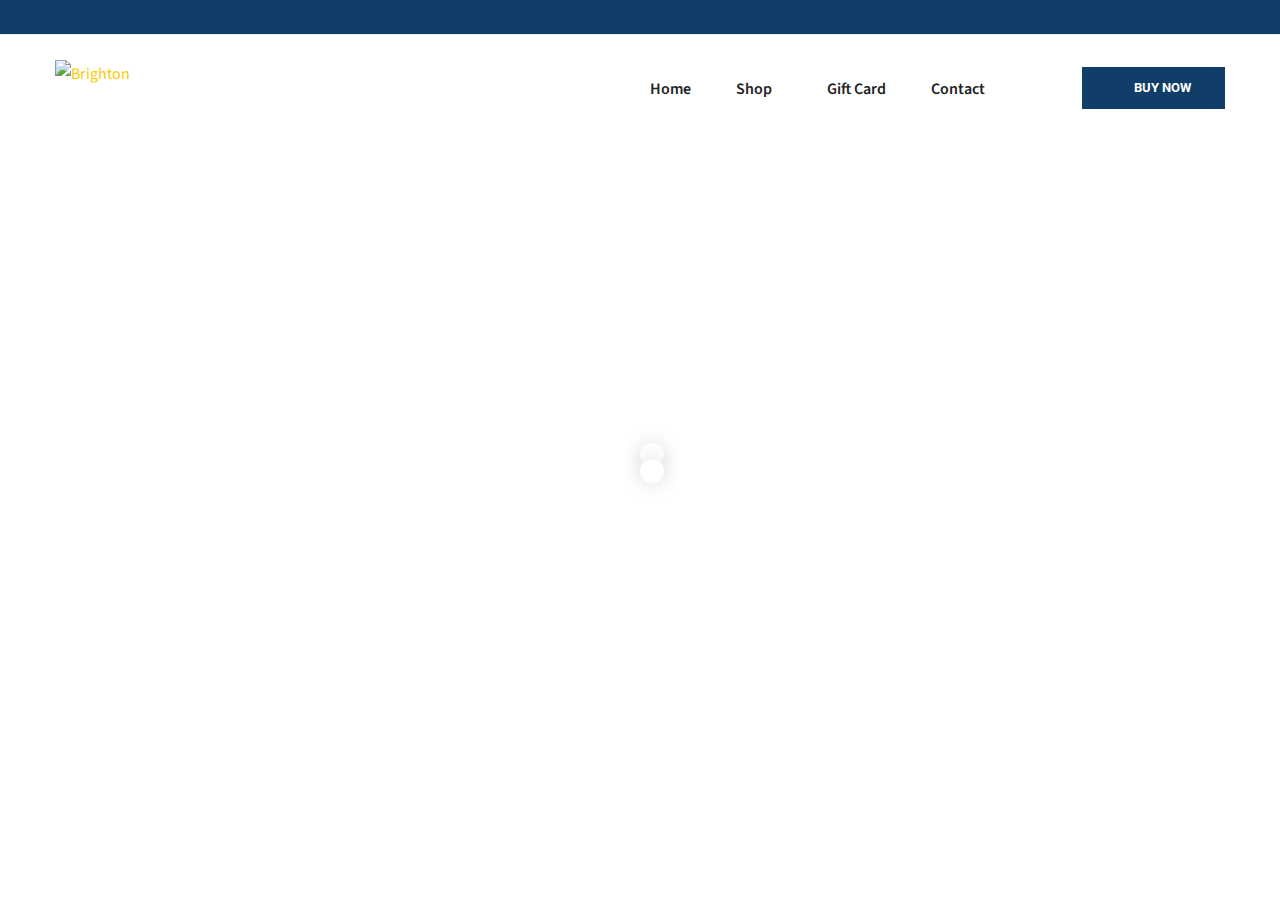
==== index.html @ ab0a3b90 "Add files via upload" ====
<!DOCTYPE html>
<html>
<head>
<meta charset="utf-8">
<title>Brighton : Industry HTML Template | Home style two</title>
<!-- Stylesheets -->
<link href="css/bootstrap.css" rel="stylesheet">
<link href="css/nouislider.css" rel="stylesheet">
<link href="css/nouislider.pips.css" rel="stylesheet">
<link href="css/revolution-slider.css" rel="stylesheet">
<link href="css/style.css" rel="stylesheet">
<!--Favicon-->
<link rel="shortcut icon" href="images/favicon.ico" type="image/x-icon">
<link rel="icon" href="images/favicon.ico" type="image/x-icon">
<!-- Responsive -->
<meta http-equiv="X-UA-Compatible" content="IE=edge">
<meta name="viewport" content="width=device-width, initial-scale=1.0, maximum-scale=1.0, user-scalable=0">
<link href="css/responsive.css" rel="stylesheet">
<!--[if lt IE 9]><script src="https://cdnjs.cloudflare.com/ajax/libs/html5shiv/3.7.3/html5shiv.js"></script><![endif]-->
<!--[if lt IE 9]><script src="js/respond.js"></script><![endif]-->
</head>

<body>
<div class="page-wrapper">
 	
    <!-- Preloader -->
    <div class="preloader"><div class="loader"><div class="cssload-container"><div class="cssload-speeding-wheel"></div></div></div></div>
 	
    <!-- Main Header-->
    <header class="main-header header-style-two">
        <!-- Header Top -->
    	<div class="header-top">
        	<div class="auto-container clearfix">
            </div>
        </div>
        <!-- Header Top End -->
		 <!--Header-Upper-->
        <div class="header-upper">
        	<div class="auto-container">
            	<div class="clearfix">
                	
                	<div class="pull-left logo-outer">
                    	<div class="logo"><a href="index.html"><img src="images/gallery/logo.png" alt="Brighton" title="GC Area"></a></div>
                    </div>
                    
                    <div class="pull-right upper-right clearfix">
                    	
                        <div class="nav-outer clearfix">
                            <!-- Main Menu -->
                            <nav class="main-menu">
                                <div class="navbar-header">
                                    <!-- Toggle Button -->    	
                                    <button type="button" class="navbar-toggle" data-toggle="collapse" data-target=".navbar-collapse">
                                    <span class="icon-bar"></span>
                                    <span class="icon-bar"></span>
                                    <span class="icon-bar"></span>
                                    </button>
                                </div>
                                
                                <div class="navbar-collapse collapse clearfix">
                                    <ul class="navigation clearfix">
                                <li><a href="index.html">Home</a>
                                </li>
                                
                                <li class="dropdown"><a href="shop.html">Shop</a>
								<li><a href="shop.html">Gift Card</a></li>
								<li><a href="contact.html">Contact</a></li>
                            </ul>
                                </div>
                            </nav><!-- Main Menu End-->
                            
                            <!--Quote Button-->
                            <div class="btn-outer"><a href="shop.html" class="theme-btn quote-btn btn-style-four"><span class="fa fa-mail-reply-all"></span> Buy Now</a></div>
                            
                        </div>
                        
                    </div>
                    
                </div>
            </div>
        </div>
        
        <!--Sticky Header-->
        <div class="sticky-header">
        	<div class="auto-container clearfix">
            	<!--Logo-->
            	<div class="logo pull-left">
                	<a href="index.html" class="img-responsive"><img src="images/gallery/logo.png" alt="Brighton" title="Brighton"></a>
                </div>
                
                <!--Right Col-->
                <div class="right-col pull-right">
                	<!-- Main Menu -->
                    <nav class="main-menu">
                        <div class="navbar-header">
                            <!-- Toggle Button -->    	
                            <button type="button" class="navbar-toggle" data-toggle="collapse" data-target=".navbar-collapse">
                            <span class="icon-bar"></span>
                            <span class="icon-bar"></span>
                            <span class="icon-bar"></span>
                            </button>
                        </div>
                        
                        <div class="navbar-collapse collapse clearfix">
                            <ul class="navigation clearfix">
                                <li><a href="index.html">Home</a>
                                </li>
                                
                                <li class="current dropdown"><a href="shop.html">Shop</a>
                                </li>
								<li><a href="shop.html">Gift Card</a></li>
                                <li><a href="contact.html">Contact</a></li>
                            </ul>
                        </div>
                    </nav><!-- Main Menu End-->
                </div>
                
            </div>
        </div>
        <!--End Sticky Header-->
    
    <!--Main Slider-->
    <section class="main-slider">
    	
        <div class="tp-banner-container">
            <div class="tp-banner">
                <ul>
                	
                    <li data-transition="fade" data-slotamount="1" data-masterspeed="1000" data-thumb="images/gallery/thumb.png"  data-saveperformance="off"  data-title="Awesome Title Here">
                    <img src="images/gallery/thumb.png"  alt=""  data-bgposition="center top" data-bgfit="cover" data-bgrepeat="no-repeat">
                    
                    <!--Overlay Style Two-->
                    <div class="overlay-style-two"></div>
                    
                    <div class="tp-caption sfl sfb tp-resizeme"
                    data-x="right" data-hoffset="-15"
                    data-y="center" data-voffset="-80"
                    data-speed="1500"
                    data-start="0"
                    data-easing="easeOutExpo"
                    data-splitin="none"
                    data-splitout="none"
                    data-elementdelay="0.01"
                    data-endelementdelay="0.3"
                    data-endspeed="1200"
                    data-endeasing="Power4.easeIn"><div class="subtitle-text">Welcome to Brighton</div></div>
                    
                    <div class="tp-caption text-right sft sfb tp-resizeme"
                    data-x="right" data-hoffset="-15"
                    data-y="center" data-voffset="0"
                    data-speed="1500"
                    data-start="0"
                    data-easing="easeOutExpo"
                    data-splitin="none"
                    data-splitout="none"
                    data-elementdelay="0.01"
                    data-endelementdelay="0.3"
                    data-endspeed="1200"
                    data-endeasing="Power4.easeIn"><h2>Industry standards begins with imitation<br>but ends in Innovation</h2></div>
                    
                    <div class="tp-caption sfr sfb tp-resizeme"
                    data-x="right" data-hoffset="-15"
                    data-y="center" data-voffset="100"
                    data-speed="1500"
                    data-start="1000"
                    data-easing="easeOutExpo"
                    data-splitin="none"
                    data-splitout="none"
                    data-elementdelay="0.01"
                    data-endelementdelay="0.3"
                    data-endspeed="1200"
                    data-endeasing="Power4.easeIn"><a href="#" class="theme-btn btn-style-one">contact us</a></div>
                    
                    </li>
                    
                    <li data-transition="fade" data-slotamount="1" data-masterspeed="1000" data-thumb="images/gallery/thumb.png"  data-saveperformance="off"  data-title="Awesome Title Here">
                    <img src="images/gallery/thumb.png"  alt=""  data-bgposition="center top" data-bgfit="cover" data-bgrepeat="no-repeat"> 
                    
                    <!--Overlay-->
                    <div class="overlay-style-one"></div>
                    
                    <div class="tp-caption sfl sfb tp-resizeme"
                    data-x="left" data-hoffset="15"
                    data-y="center" data-voffset="-110"
                    data-speed="1500"
                    data-start="0"
                    data-easing="easeOutExpo"
                    data-splitin="none"
                    data-splitout="none"
                    data-elementdelay="0.01"
                    data-endelementdelay="0.3"
                    data-endspeed="1200"
                    data-endeasing="Power4.easeIn"><div class="border-title">Brighton Industrial Solutions</div></div>
                    
                    <div class="tp-caption sfl sfb tp-resizeme"
                    data-x="left" data-hoffset="15"
                    data-y="center" data-voffset="10"
                    data-speed="1500"
                    data-start="500"
                    data-easing="easeOutExpo"
                    data-splitin="none"
                    data-splitout="none"
                    data-elementdelay="0.01"
                    data-endelementdelay="0.3"
                    data-endspeed="1200"
                    data-endeasing="Power4.easeIn"><h2>Industry is the art of directing the<br>great source of Power</h2></div>
                    
                    <div class="tp-caption sfr sfb tp-resizeme"
                    data-x="left" data-hoffset="15"
                    data-y="center" data-voffset="125"
                    data-speed="1500"
                    data-start="1000"
                    data-easing="easeOutExpo"
                    data-splitin="none"
                    data-splitout="none"
                    data-elementdelay="0.01"
                    data-endelementdelay="0.3"
                    data-endspeed="1200"
                    data-endeasing="Power4.easeIn"><a href="#" class="theme-btn btn-style-one">VIEW SOLUTIONS</a> &ensp;&ensp; <a href="#" class="theme-btn btn-style-two">CONTACT US</a></div>
                    
                    
                    </li>
                    
                    <li data-transition="fade" data-slotamount="1" data-masterspeed="1000" data-thumb="images/gallery/thumb.png"  data-saveperformance="off"  data-title="Awesome Title Here">
                    <img src="images/gallery/thumb.png"  alt=""  data-bgposition="center top" data-bgfit="cover" data-bgrepeat="no-repeat">
                    
                    <!--Overlay Style Three-->
                    <div class="overlay-style-three"></div>
                    
                    <div class="tp-caption sfl sfb tp-resizeme"
                    data-x="center" data-hoffset="0"
                    data-y="center" data-voffset="-100"
                    data-speed="1500"
                    data-start="0"
                    data-easing="easeOutExpo"
                    data-splitin="none"
                    data-splitout="none"
                    data-elementdelay="0.01"
                    data-endelementdelay="0.3"
                    data-endspeed="1200"
                    data-endeasing="Power4.easeIn"><div class="subtitle-text">We are Brighton Industry</div></div>
                    
                    <div class="tp-caption text-center sft sfb tp-resizeme"
                    data-x="center" data-hoffset="0"
                    data-y="center" data-voffset="-20"
                    data-speed="1500"
                    data-start="0"
                    data-easing="easeOutExpo"
                    data-splitin="none"
                    data-splitout="none"
                    data-elementdelay="0.01"
                    data-endelementdelay="0.3"
                    data-endspeed="1200"
                    data-endeasing="Power4.easeIn"><h2>We are the Top Industrial Manufacturer providing<br> the highest quality products</h2></div>
                    
                    <div class="tp-caption sfr sfb tp-resizeme"
                    data-x="center" data-hoffset="0"
                    data-y="center" data-voffset="90"
                    data-speed="1500"
                    data-start="1000"
                    data-easing="easeOutExpo"
                    data-splitin="none"
                    data-splitout="none"
                    data-elementdelay="0.01"
                    data-endelementdelay="0.3"
                    data-endspeed="1200"
                    data-endeasing="Power4.easeIn"><a href="#" class="theme-btn btn-style-one">contact us</a></div>
                    
                    
                    </li>
                     
                </ul>
                
            	<div class="tp-bannertimer"></div>
            </div>
        </div>
    </section>
    
   
  
    
</div>
<!--End pagewrapper-->

<!--Scroll to top-->
<div class="scroll-to-top scroll-to-target" data-target=".main-header"><span class="icon fa fa-long-arrow-up"></span></div>


<script src="js/jquery.js"></script> 
<script src="js/bootstrap.min.js"></script>
<script src="js/revolution.min.js"></script>
<script src="js/jquery.fancybox.pack.js"></script>
<script src="js/jquery.fancybox-media.js"></script>
<script src="js/owl.js"></script>
<script src="js/wow.js"></script>
<script src="js/isotope.js"></script>
<script src="js/script.js"></script>
</body>
</html>
---- css/nouislider.css ----
/*! nouislider - 8.0.2 - 2015-07-06 13:22:09 */


.noUi-target,.noUi-target *{-webkit-touch-callout:none;-webkit-user-select:none;-ms-touch-action:none;-ms-user-select:none;-moz-user-select:none;-moz-box-sizing:border-box;box-sizing:border-box}.noUi-target{position:relative;direction:ltr}.noUi-base{width:100%;height:100%;position:relative;z-index:1}.noUi-origin{position:absolute;right:0;top:0;left:0;bottom:0}.noUi-handle{position:relative;z-index:1}.noUi-stacking .noUi-handle{z-index:10}.noUi-state-tap .noUi-origin{-webkit-transition:left .3s,top .3s;transition:left .3s,top .3s}.noUi-state-drag *{cursor:inherit!important}.noUi-base{-webkit-transform:translate3d(0,0,0);transform:translate3d(0,0,0)}.noUi-horizontal{height:10px}.noUi-horizontal .noUi-handle{width:20px;height:20px;left:-17px;top:-6px}.noUi-vertical{width:18px}.noUi-vertical .noUi-handle{width:28px;height:34px;left:-6px;top:-17px}.noUi-background{background:#FAFAFA;box-shadow:inset 0 1px 1px #f0f0f0}.noUi-connect{background:#3FB8AF;box-shadow:inset 0 0 3px rgba(51,51,51,.45);-webkit-transition:background 450ms;transition:background 450ms}.noUi-origin{border-radius:2px}.noUi-target{border-radius:4px;border:1px solid #D3D3D3;box-shadow:inset 0 1px 1px #F0F0F0,0 3px 6px -5px #BBB}.noUi-target.noUi-connect{box-shadow:inset 0 0 3px rgba(51,51,51,.45),0 3px 6px -5px #BBB}.noUi-dragable{cursor:w-resize}.noUi-vertical .noUi-dragable{cursor:n-resize}.noUi-handle{border:1px solid #D9D9D9;border-radius:3px;background:#FFF;cursor:default;box-shadow:inset 0 0 1px #FFF,inset 0 1px 7px #EBEBEB,0 3px 6px -3px #BBB}.noUi-active{box-shadow:inset 0 0 1px #FFF,inset 0 1px 7px #DDD,0 3px 6px -3px #BBB}.noUi-handle:after,.noUi-handle:before{display:none;:"";display:block;position:absolute;height:14px;width:1px;background:#E8E7E6;left:14px;top:6px}.noUi-handle:after{left:17px}.noUi-vertical .noUi-handle:after,.noUi-vertical .noUi-handle:before{ width:14px;height:1px;left:6px;top:14px}.noUi-vertical .noUi-handle:after{top:17px}[disabled] .noUi-connect,[disabled].noUi-connect{background:#B8B8B8}[disabled] .noUi-handle,[disabled].noUi-origin{cursor:not-allowed}.noUi-pips,.noUi-pips *{-moz-box-sizing:border-box;box-sizing:border-box}.noUi-pips{position:absolute;font:400 12px Arial;color:#999}.noUi-value{width:40px;position:absolute;text-align:center}.noUi-value-sub{color:#ccc;font-size:10px}.noUi-marker{position:absolute;background:#CCC}.noUi-marker-large,.noUi-marker-sub{background:#AAA}.noUi-pips-horizontal{padding:10px 0;height:50px;top:100%;left:0;width:100%}.noUi-value-horizontal{margin-left:-20px;padding-top:20px}.noUi-value-horizontal.noUi-value-sub{padding-top:15px}.noUi-marker-horizontal.noUi-marker{margin-left:-1px;width:2px;height:5px}.noUi-marker-horizontal.noUi-marker-sub{height:10px}.noUi-marker-horizontal.noUi-marker-large{height:15px}.noUi-pips-vertical{padding:0 10px;height:100%;top:0;left:100%}.noUi-value-vertical{width:15px;margin-left:20px;margin-top:-5px}.noUi-marker-vertical.noUi-marker{width:5px;height:2px;margin-top:-1px}.noUi-marker-vertical.noUi-marker-sub{width:10px}.noUi-marker-vertical.noUi-marker-large{width:15px}
---- css/nouislider.pips.css ----
/* Base;
 *
 */
.noUi-pips,
.noUi-pips * {
-moz-box-sizing: border-box;
	box-sizing: border-box;
}
.noUi-pips {
	position: absolute;
	font: 400 12px Arial;
	color: #999;
}

/* Values;
 *
 */
.noUi-value {
	width: 40px;
	position: absolute;
	text-align: center;
}
.noUi-value-sub {
	color: #ccc;
	font-size: 10px;
}

/* Markings;
 *
 */
.noUi-marker {
	position: absolute;
	background: #CCC;
}
.noUi-marker-sub {
	background: #AAA;
}
.noUi-marker-large {
	background: #AAA;
}

/* Horizontal layout;
 *
 */
.noUi-pips-horizontal {
	padding: 10px 0;
	height: 50px;
	top: 100%;
	left: 0;
	width: 100%;
}
.noUi-value-horizontal {
	margin-left: -20px;
	padding-top: 20px;
}
.noUi-value-horizontal.noUi-value-sub {
	padding-top: 15px;
}

.noUi-marker-horizontal.noUi-marker {
	margin-left: -1px;
	width: 2px;
	height: 5px;
}
.noUi-marker-horizontal.noUi-marker-sub {
	height: 10px;
}
.noUi-marker-horizontal.noUi-marker-large {
	height: 15px;
}

/* Vertical layout;
 *
 */
.noUi-pips-vertical {
	padding: 0 10px;
	height: 100%;
	top: 0;
	left: 100%;
}
.noUi-value-vertical {
	width: 15px;
	margin-left: 20px;
	margin-top: -5px;
}

.noUi-marker-vertical.noUi-marker {
	width: 5px;
	height: 2px;
	margin-top: -1px;
}
.noUi-marker-vertical.noUi-marker-sub {
	width: 10px;
}
.noUi-marker-vertical.noUi-marker-large {
	width: 15px;
}
---- css/revolution-slider.css ----
.tp-static-layers{position:absolute;z-index:505;top:0;left:0}.tp-hide-revslider,.tp-caption.tp-hidden-caption{visibility:hidden!important;display:none!important}.tp-caption{z-index:1;white-space:nowrap}.tp-caption-demo .tp-caption{position:relative!important;display:inline-block;margin-bottom:10px;margin-right:20px!important}.tp-caption.whitedivider3px{color:#000;text-shadow:none;background-color:#fff;background-color:rgba(255,255,255,1);text-decoration:none;min-width:408px;min-height:3px;background-position:initial initial;background-repeat:initial initial;border-width:0;border-color:#000;border-style:none}.tp-caption.finewide_large_white{color:#fff;text-shadow:none;font-size:60px;line-height:60px;font-weight:300;font-family:"Open Sans",sans-serif;background-color:transparent;text-decoration:none;text-transform:uppercase;letter-spacing:8px;border-width:0;border-color:#000;border-style:none}.tp-caption.whitedivider3px{color:#000;text-shadow:none;background-color:#fff;background-color:rgba(255,255,255,1);text-decoration:none;font-size:0;line-height:0;min-width:468px;min-height:3px;border-width:0;border-color:#000;border-style:none}.tp-caption.finewide_medium_white{color:#fff;text-shadow:none;font-size:37px;line-height:37px;font-weight:300;font-family:"Open Sans",sans-serif;background-color:transparent;text-decoration:none;text-transform:uppercase;letter-spacing:5px;border-width:0;border-color:#000;border-style:none}.tp-caption.boldwide_small_white{font-size:25px;line-height:25px;font-weight:800;font-family:"Open Sans",sans-serif;color:#fff;text-decoration:none;background-color:transparent;text-shadow:none;text-transform:uppercase;letter-spacing:5px;border-width:0;border-color:#000;border-style:none}.tp-caption.whitedivider3px_vertical{color:#000;text-shadow:none;background-color:#fff;background-color:rgba(255,255,255,1);text-decoration:none;font-size:0;line-height:0;min-width:3px;min-height:130px;border-width:0;border-color:#000;border-style:none}.tp-caption.finewide_small_white{color:#fff;text-shadow:none;font-size:25px;line-height:25px;font-weight:300;font-family:"Open Sans",sans-serif;background-color:transparent;text-decoration:none;text-transform:uppercase;letter-spacing:5px;border-width:0;border-color:#000;border-style:none}.tp-caption.finewide_verysmall_white_mw{font-size:13px;line-height:25px;font-weight:400;font-family:"Open Sans",sans-serif;color:#fff;text-decoration:none;background-color:transparent;text-shadow:none;text-transform:uppercase;letter-spacing:5px;max-width:470px;white-space:normal!important;border-width:0;border-color:#000;border-style:none}.tp-caption.lightgrey_divider{text-decoration:none;background-color:#ebebeb;background-color:rgba(235,235,235,1);width:370px;height:3px;background-position:initial initial;background-repeat:initial initial;border-width:0;border-color:#222;border-style:none}.tp-caption.finewide_large_white{color:#FFF;text-shadow:none;font-size:60px;line-height:60px;font-weight:300;font-family:"Open Sans",sans-serif;background-color:rgba(0,0,0,0);text-decoration:none;text-transform:uppercase;letter-spacing:8px;border-width:0;border-color:#000;border-style:none}.tp-caption.finewide_medium_white{color:#FFF;text-shadow:none;font-size:34px;line-height:34px;font-weight:300;font-family:"Open Sans",sans-serif;background-color:rgba(0,0,0,0);text-decoration:none;text-transform:uppercase;letter-spacing:5px;border-width:0;border-color:#000;border-style:none}.tp-caption.huge_red{position:absolute;color:#df4b6b;font-weight:400;font-size:150px;line-height:130px;font-family:'Oswald',sans-serif;margin:0;border-width:0;border-style:none;white-space:nowrap;background-color:#2d3136;padding:0}.tp-caption.middle_yellow{position:absolute;color:#fbd572;font-weight:600;font-size:50px;line-height:50px;font-family:'Open Sans',sans-serif;margin:0;border-width:0;border-style:none;white-space:nowrap}.tp-caption.huge_thin_yellow{position:absolute;color:#fbd572;font-weight:300;font-size:90px;line-height:90px;font-family:'Open Sans',sans-serif;margin:0;letter-spacing:20px;border-width:0;border-style:none;white-space:nowrap}.tp-caption.big_dark{position:absolute;color:#333;font-weight:700;font-size:70px;line-height:70px;font-family:"Open Sans";margin:0;border-width:0;border-style:none;white-space:nowrap}.tp-caption.medium_dark{position:absolute;color:#333;font-weight:300;font-size:40px;line-height:40px;font-family:"Open Sans";margin:0;letter-spacing:5px;border-width:0;border-style:none;white-space:nowrap}.tp-caption.medium_grey{position:absolute;color:#fff;text-shadow:0 2px 5px rgba(0,0,0,0.5);font-weight:700;font-size:20px;line-height:20px;font-family:Arial;padding:2px 4px;margin:0;border-width:0;border-style:none;background-color:#888;white-space:nowrap}.tp-caption.small_text{position:absolute;color:#fff;text-shadow:0 2px 5px rgba(0,0,0,0.5);font-weight:700;font-size:14px;line-height:20px;font-family:Arial;margin:0;border-width:0;border-style:none;white-space:nowrap}.tp-caption.medium_text{position:absolute;color:#fff;text-shadow:0 2px 5px rgba(0,0,0,0.5);font-weight:700;font-size:20px;line-height:20px;font-family:Arial;margin:0;border-width:0;border-style:none;white-space:nowrap}.tp-caption.large_bold_white_25{font-size:55px;line-height:65px;font-weight:700;font-family:"Open Sans";color:#fff;text-decoration:none;background-color:transparent;text-align:center;text-shadow:#000 0 5px 10px;border-width:0;border-color:#fff;border-style:none}.tp-caption.medium_text_shadow{font-size:25px;line-height:25px;font-weight:600;font-family:"Open Sans";color:#fff;text-decoration:none;background-color:transparent;text-align:center;text-shadow:#000 0 5px 10px;border-width:0;border-color:#fff;border-style:none}.tp-caption.large_text{position:absolute;color:#fff;text-shadow:0 2px 5px rgba(0,0,0,0.5);font-weight:700;font-size:40px;line-height:40px;font-family:Arial;margin:0;border-width:0;border-style:none;white-space:nowrap}.tp-caption.medium_bold_grey{font-size:30px;line-height:30px;font-weight:800;font-family:"Open Sans";color:#666;text-decoration:none;background-color:transparent;text-shadow:none;margin:0;padding:1px 4px 0;border-width:0;border-color:#ffd658;border-style:none}.tp-caption.very_large_text{position:absolute;color:#fff;text-shadow:0 2px 5px rgba(0,0,0,0.5);font-weight:700;font-size:60px;line-height:60px;font-family:Arial;margin:0;border-width:0;border-style:none;white-space:nowrap;letter-spacing:-2px}.tp-caption.very_big_white{position:absolute;color:#fff;text-shadow:none;font-weight:800;font-size:60px;line-height:60px;font-family:Arial;margin:0;border-width:0;border-style:none;white-space:nowrap;padding:0 4px;padding-top:1px;background-color:#000}.tp-caption.very_big_black{position:absolute;color:#000;text-shadow:none;font-weight:700;font-size:60px;line-height:60px;font-family:Arial;margin:0;border-width:0;border-style:none;white-space:nowrap;padding:0 4px;padding-top:1px;background-color:#fff}.tp-caption.modern_medium_fat{position:absolute;color:#000;text-shadow:none;font-weight:800;font-size:24px;line-height:20px;font-family:"Open Sans",sans-serif;margin:0;border-width:0;border-style:none;white-space:nowrap}.tp-caption.modern_medium_fat_white{position:absolute;color:#fff;text-shadow:none;font-weight:800;font-size:24px;line-height:20px;font-family:"Open Sans",sans-serif;margin:0;border-width:0;border-style:none;white-space:nowrap}.tp-caption.modern_medium_light{position:absolute;color:#000;text-shadow:none;font-weight:300;font-size:24px;line-height:20px;font-family:"Open Sans",sans-serif;margin:0;border-width:0;border-style:none;white-space:nowrap}.tp-caption.modern_big_bluebg{position:absolute;color:#fff;text-shadow:none;font-weight:800;font-size:30px;line-height:36px;font-family:"Open Sans",sans-serif;padding:3px 10px;margin:0;border-width:0;border-style:none;background-color:#4e5b6c;letter-spacing:0}.tp-caption.modern_big_redbg{position:absolute;color:#fff;text-shadow:none;font-weight:300;font-size:30px;line-height:36px;font-family:"Open Sans",sans-serif;padding:3px 10px;padding-top:1px;margin:0;border-width:0;border-style:none;background-color:#de543e;letter-spacing:0}.tp-caption.modern_small_text_dark{position:absolute;color:#555;text-shadow:none;font-size:14px;line-height:22px;font-family:Arial;margin:0;border-width:0;border-style:none;white-space:nowrap}.tp-caption.boxshadow{-moz-box-shadow:0 0 20px rgba(0,0,0,0.5);-webkit-box-shadow:0 0 20px rgba(0,0,0,0.5);box-shadow:0 0 20px rgba(0,0,0,0.5)}.tp-caption.black{color:#000;text-shadow:none}.tp-caption.noshadow{text-shadow:none}.tp-caption a{color:#ff7302;text-shadow:none;-webkit-transition:all .2s ease-out;-moz-transition:all .2s ease-out;-o-transition:all .2s ease-out;-ms-transition:all .2s ease-out}.tp-caption a:hover{color:#ffa902}.tp-caption.thinheadline_dark{position:absolute;color:rgba(0,0,0,0.85);text-shadow:none;font-weight:300;font-size:30px;line-height:30px;font-family:"Open Sans";background-color:transparent}.tp-caption.thintext_dark{position:absolute;color:rgba(0,0,0,0.85);text-shadow:none;font-weight:300;font-size:16px;line-height:26px;font-family:"Open Sans";background-color:transparent}.tp-caption.medium_bg_red a{color:#fff;text-decoration:none}.tp-caption.medium_bg_red a:hover{color:#fff;text-decoration:underline}.tp-caption.smoothcircle{font-size:30px;line-height:75px;font-weight:800;font-family:"Open Sans";color:#fff;text-decoration:none;background-color:#000;background-color:rgba(0,0,0,0.498039);padding:50px 25px;text-align:center;border-radius:500px 500px 500px 500px;border-width:0;border-color:#000;border-style:none}.tp-caption.largeblackbg{font-size:50px;line-height:70px;font-weight:300;font-family:"Open Sans";color:#fff;text-decoration:none;background-color:#000;padding:0 20px 5px;text-shadow:none;border-width:0;border-color:#fff;border-style:none}.tp-caption.largepinkbg{position:absolute;color:#fff;text-shadow:none;font-weight:300;font-size:50px;line-height:70px;font-family:"Open Sans";background-color:#db4360;padding:0 20px;-webkit-border-radius:0;-moz-border-radius:0;border-radius:0}.tp-caption.largewhitebg{position:absolute;color:#000;text-shadow:none;font-weight:300;font-size:50px;line-height:70px;font-family:"Open Sans";background-color:#fff;padding:0 20px;-webkit-border-radius:0;-moz-border-radius:0;border-radius:0}.tp-caption.largegreenbg{position:absolute;color:#fff;text-shadow:none;font-weight:300;font-size:50px;line-height:70px;font-family:"Open Sans";background-color:#67ae73;padding:0 20px;-webkit-border-radius:0;-moz-border-radius:0;border-radius:0}.tp-caption.excerpt{font-size:36px;line-height:36px;font-weight:700;font-family:Arial;color:#fff;text-decoration:none;background-color:rgba(0,0,0,1);text-shadow:none;margin:0;letter-spacing:-1.5px;padding:1px 4px 0 4px;width:150px;white-space:normal!important;height:auto;border-width:0;border-color:#fff;border-style:none}.tp-caption.large_bold_grey{font-size:60px;line-height:60px;font-weight:800;font-family:"Open Sans";color:#666;text-decoration:none;background-color:transparent;text-shadow:none;margin:0;padding:1px 4px 0;border-width:0;border-color:#ffd658;border-style:none}.tp-caption.medium_thin_grey{font-size:34px;line-height:30px;font-weight:300;font-family:"Open Sans";color:#666;text-decoration:none;background-color:transparent;padding:1px 4px 0;text-shadow:none;margin:0;border-width:0;border-color:#ffd658;border-style:none}.tp-caption.small_thin_grey{font-size:18px;line-height:26px;font-weight:300;font-family:"Open Sans";color:#757575;text-decoration:none;background-color:transparent;padding:1px 4px 0;text-shadow:none;margin:0;border-width:0;border-color:#ffd658;border-style:none}.tp-caption.lightgrey_divider{text-decoration:none;background-color:rgba(235,235,235,1);width:370px;height:3px;background-position:initial initial;background-repeat:initial initial;border-width:0;border-color:#222;border-style:none}.tp-caption.large_bold_darkblue{font-size:58px;line-height:60px;font-weight:800;font-family:"Open Sans";color:#34495e;text-decoration:none;background-color:transparent;border-width:0;border-color:#ffd658;border-style:none}.tp-caption.medium_bg_darkblue{font-size:20px;line-height:20px;font-weight:800;font-family:"Open Sans";color:#fff;text-decoration:none;background-color:#34495e;padding:10px;border-width:0;border-color:#ffd658;border-style:none}.tp-caption.medium_bold_red{font-size:24px;line-height:30px;font-weight:800;font-family:"Open Sans";color:#e33a0c;text-decoration:none;background-color:transparent;padding:0;border-width:0;border-color:#ffd658;border-style:none}.tp-caption.medium_light_red{font-size:21px;line-height:26px;font-weight:300;font-family:"Open Sans";color:#e33a0c;text-decoration:none;background-color:transparent;padding:0;border-width:0;border-color:#ffd658;border-style:none}.tp-caption.medium_bg_red{font-size:20px;line-height:20px;font-weight:800;font-family:"Open Sans";color:#fff;text-decoration:none;background-color:#e33a0c;padding:10px;border-width:0;border-color:#ffd658;border-style:none}.tp-caption.medium_bold_orange{font-size:24px;line-height:30px;font-weight:800;font-family:"Open Sans";color:#f39c12;text-decoration:none;background-color:transparent;border-width:0;border-color:#ffd658;border-style:none}.tp-caption.medium_bg_orange{font-size:20px;line-height:20px;font-weight:800;font-family:"Open Sans";color:#fff;text-decoration:none;background-color:#f39c12;padding:10px;border-width:0;border-color:#ffd658;border-style:none}.tp-caption.grassfloor{text-decoration:none;background-color:rgba(160,179,151,1);width:4000px;height:150px;border-width:0;border-color:#222;border-style:none}.tp-caption.large_bold_white{font-size:58px;line-height:60px;font-weight:800;font-family:"Open Sans";color:#fff;text-decoration:none;background-color:transparent;border-width:0;border-color:#ffd658;border-style:none}.tp-caption.medium_light_white{font-size:30px;line-height:36px;font-weight:300;font-family:"Open Sans";color:#fff;text-decoration:none;background-color:transparent;padding:0;border-width:0;border-color:#ffd658;border-style:none}.tp-caption.mediumlarge_light_white{font-size:34px;line-height:40px;font-weight:300;font-family:"Open Sans";color:#fff;text-decoration:none;background-color:transparent;padding:0;border-width:0;border-color:#ffd658;border-style:none}.tp-caption.mediumlarge_light_white_center{font-size:34px;line-height:40px;font-weight:300;font-family:"Open Sans";color:#fff;text-decoration:none;background-color:transparent;padding:0;text-align:center;border-width:0;border-color:#ffd658;border-style:none}.tp-caption.medium_bg_asbestos{font-size:20px;line-height:20px;font-weight:800;font-family:"Open Sans";color:#fff;text-decoration:none;background-color:#7f8c8d;padding:10px;border-width:0;border-color:#ffd658;border-style:none}.tp-caption.medium_light_black{font-size:30px;line-height:36px;font-weight:300;font-family:"Open Sans";color:#000;text-decoration:none;background-color:transparent;padding:0;border-width:0;border-color:#ffd658;border-style:none}.tp-caption.large_bold_black{font-size:58px;line-height:60px;font-weight:800;font-family:"Open Sans";color:#000;text-decoration:none;background-color:transparent;border-width:0;border-color:#ffd658;border-style:none}.tp-caption.mediumlarge_light_darkblue{font-size:34px;line-height:40px;font-weight:300;font-family:"Open Sans";color:#34495e;text-decoration:none;background-color:transparent;padding:0;border-width:0;border-color:#ffd658;border-style:none}.tp-caption.small_light_white{font-size:17px;line-height:28px;font-weight:300;font-family:"Open Sans";color:#fff;text-decoration:none;background-color:transparent;padding:0;border-width:0;border-color:#ffd658;border-style:none}.tp-caption.roundedimage{border-width:0;border-color:#222;border-style:none}.tp-caption.large_bg_black{font-size:40px;line-height:40px;font-weight:800;font-family:"Open Sans";color:#fff;text-decoration:none;background-color:#000;padding:10px 20px 15px;border-width:0;border-color:#ffd658;border-style:none}.tp-caption.mediumwhitebg{font-size:30px;line-height:30px;font-weight:300;font-family:"Open Sans";color:#000;text-decoration:none;background-color:#fff;padding:5px 15px 10px;text-shadow:none;border-width:0;border-color:#000;border-style:none}.tp-caption.medium_bg_orange_new1{font-size:20px;line-height:20px;font-weight:800;font-family:"Open Sans";color:#fff;text-decoration:none;background-color:#f39c12;padding:10px;border-width:0;border-color:#ffd658;border-style:none}.tp-caption.boxshadow{-moz-box-shadow:0 0 20px rgba(0,0,0,0.5);-webkit-box-shadow:0 0 20px rgba(0,0,0,0.5);box-shadow:0 0 20px rgba(0,0,0,0.5)}.tp-caption.black{color:#000;text-shadow:none;font-weight:300;font-size:19px;line-height:19px;font-family:'Open Sans',sans}.tp-caption.noshadow{text-shadow:none}.tp_inner_padding{box-sizing:border-box;-webkit-box-sizing:border-box;-moz-box-sizing:border-box;max-height:none!important}.tp-caption .frontcorner{width:0;height:0;border-left:40px solid transparent;border-right:0 solid transparent;border-top:40px solid #00a8ff;position:absolute;left:-40px;top:0}.tp-caption .backcorner{width:0;height:0;border-left:0 solid transparent;border-right:40px solid transparent;border-bottom:40px solid #00a8ff;position:absolute;right:0;top:0}.tp-caption .frontcornertop{width:0;height:0;border-left:40px solid transparent;border-right:0 solid transparent;border-bottom:40px solid #00a8ff;position:absolute;left:-40px;top:0}.tp-caption .backcornertop{width:0;height:0;border-left:0 solid transparent;border-right:40px solid transparent;border-top:40px solid #00a8ff;position:absolute;right:0;top:0}img.tp-slider-alternative-image{width:100%;height:auto}.tp-simpleresponsive .button{padding:6px 13px 5px;border-radius:3px;-moz-border-radius:3px;-webkit-border-radius:3px;height:30px;cursor:pointer;color:#fff!important;text-shadow:0 1px 1px rgba(0,0,0,0.6)!important;font-size:15px;line-height:45px!important;background:url(../images/gradient/g30.png) repeat-x top;font-family:arial,sans-serif;font-weight:bold;letter-spacing:-1px}.tp-simpleresponsive .button.big{color:#fff;text-shadow:0 1px 1px rgba(0,0,0,0.6);font-weight:bold;padding:9px 20px;font-size:19px;line-height:57px!important;background:url(../images/gradient/g40.png) repeat-x top}.tp-simpleresponsive .purchase:hover,.tp-simpleresponsive .button:hover,.tp-simpleresponsive .button.big:hover{background-position:bottom,15px 11px}@media only screen and (min-width:480px) and (max-width:767px){.tp-simpleresponsive .button{padding:4px 8px 3px;line-height:25px!important;font-size:11px!important;font-weight:normal}.tp-simpleresponsive a.button{-webkit-transition:none;-moz-transition:none;-o-transition:none;-ms-transition:none}}@media only screen and (min-width:0) and (max-width:479px){.tp-simpleresponsive .button{padding:2px 5px 2px;line-height:20px!important;font-size:10px!important}.tp-simpleresponsive a.button{-webkit-transition:none;-moz-transition:none;-o-transition:none;-ms-transition:none}}.tp-simpleresponsive .button.green,.tp-simpleresponsive .button:hover.green,.tp-simpleresponsive .purchase.green,.tp-simpleresponsive .purchase:hover.green{background-color:#21a117;-webkit-box-shadow:0 3px 0 0 #104d0b;-moz-box-shadow:0 3px 0 0 #104d0b;box-shadow:0 3px 0 0 #104d0b}.tp-simpleresponsive .button.blue,.tp-simpleresponsive .button:hover.blue,.tp-simpleresponsive .purchase.blue,.tp-simpleresponsive .purchase:hover.blue{background-color:#1d78cb;-webkit-box-shadow:0 3px 0 0 #0f3e68;-moz-box-shadow:0 3px 0 0 #0f3e68;box-shadow:0 3px 0 0 #0f3e68}.tp-simpleresponsive .button.red,.tp-simpleresponsive .button:hover.red,.tp-simpleresponsive .purchase.red,.tp-simpleresponsive .purchase:hover.red{background-color:#cb1d1d;-webkit-box-shadow:0 3px 0 0 #7c1212;-moz-box-shadow:0 3px 0 0 #7c1212;box-shadow:0 3px 0 0 #7c1212}.tp-simpleresponsive .button.orange,.tp-simpleresponsive .button:hover.orange,.tp-simpleresponsive .purchase.orange,.tp-simpleresponsive .purchase:hover.orange{background-color:#f70;-webkit-box-shadow:0 3px 0 0 #a34c00;-moz-box-shadow:0 3px 0 0 #a34c00;box-shadow:0 3px 0 0 #a34c00}.tp-simpleresponsive .button.darkgrey,.tp-simpleresponsive .button.grey,.tp-simpleresponsive .button:hover.darkgrey,.tp-simpleresponsive .button:hover.grey,.tp-simpleresponsive .purchase.darkgrey,.tp-simpleresponsive .purchase:hover.darkgrey{background-color:#555;-webkit-box-shadow:0 3px 0 0 #222;-moz-box-shadow:0 3px 0 0 #222;box-shadow:0 3px 0 0 #222}.tp-simpleresponsive .button.lightgrey,.tp-simpleresponsive .button:hover.lightgrey,.tp-simpleresponsive .purchase.lightgrey,.tp-simpleresponsive .purchase:hover.lightgrey{background-color:#888;-webkit-box-shadow:0 3px 0 0 #555;-moz-box-shadow:0 3px 0 0 #555;box-shadow:0 3px 0 0 #555}.fullscreen-container{width:100%;position:relative;padding:0}.fullwidthbanner-container{width:100%;position:relative;padding:0;overflow:hidden}.fullwidthbanner-container .fullwidthbanner{width:100%;position:relative}.tp-simpleresponsive .caption,.tp-simpleresponsive .tp-caption{position:absolute;visibility:hidden;-webkit-font-smoothing:antialiased!important}.tp-simpleresponsive img{max-width:none}.noFilterClass{filter:none!important}.tp-bannershadow{position:absolute;margin-left:auto;margin-right:auto;-moz-user-select:none;-khtml-user-select:none;-webkit-user-select:none;-o-user-select:none}.tp-bannershadow.tp-shadow1{background:url(assets/shadow1.png) no-repeat;background-size:100% 100%;width:890px;height:60px;bottom:-60px}.tp-bannershadow.tp-shadow2{background:url(assets/shadow2.png) no-repeat;background-size:100% 100%;width:890px;height:60px;bottom:-60px}.tp-bannershadow.tp-shadow3{background:url(assets/shadow3.png) no-repeat;background-size:100% 100%;width:890px;height:60px;bottom:-60px}.caption.fullscreenvideo{left:0;top:0;position:absolute;width:100%;height:100%}.caption.fullscreenvideo iframe,.caption.fullscreenvideo video{width:100%!important;height:100%!important;display:none}.tp-caption.fullscreenvideo{left:0;top:0;position:absolute;width:100%;height:100%}.tp-caption.fullscreenvideo iframe,.tp-caption.fullscreenvideo iframe video{width:100%!important;height:100%!important;display:none}.fullcoveredvideo video,.fullscreenvideo video{background:#000}.fullcoveredvideo .tp-poster{background-position:center center;background-size:cover;width:100%;height:100%;top:0;left:0}.html5vid.videoisplaying .tp-poster{display:none}.tp-video-play-button{background:#000;background:rgba(0,0,0,0.3);padding:5px;border-radius:5px;-moz-border-radius:5px;-webkit-border-radius:5px;position:absolute;top:50%;left:50%;font-size:40px;color:#FFF;z-index:3;margin-top:-27px;margin-left:-28px;text-align:center;cursor:pointer}.html5vid .tp-revstop{width:15px;height:20px;border-left:5px solid #fff;border-right:5px solid #fff;position:relative;margin:10px 20px;box-sizing:border-box;-moz-box-sizing:border-box;-webkit-box-sizing:border-box}.html5vid .tp-revstop{display:none}.html5vid.videoisplaying .revicon-right-dir{display:none}.html5vid.videoisplaying .tp-revstop{display:block}.html5vid.videoisplaying .tp-video-play-button{display:none}.html5vid:hover .tp-video-play-button{display:block}.fullcoveredvideo .tp-video-play-button{display:none!important}.tp-video-controls{position:absolute;bottom:0;left:0;right:0;padding:5px;opacity:0;-webkit-transition:opacity .3s;-moz-transition:opacity .3s;-o-transition:opacity .3s;-ms-transition:opacity .3s;transition:opacity .3s;background-image:linear-gradient(bottom,#000 13%,#323232 100%);background-image:-o-linear-gradient(bottom,#000 13%,#323232 100%);background-image:-moz-linear-gradient(bottom,#000 13%,#323232 100%);background-image:-webkit-linear-gradient(bottom,#000 13%,#323232 100%);background-image:-ms-linear-gradient(bottom,#000 13%,#323232 100%);background-image:-webkit-gradient(linear,left bottom,left top,color-stop(0.13,#000),color-stop(1,#323232));display:table;max-width:100%;overflow:hidden;box-sizing:border-box;-moz-box-sizing:border-box;-webkit-box-sizing:border-box}.tp-caption:hover .tp-video-controls{opacity:.9}.tp-video-button{background:rgba(0,0,0,.5);border:0;color:#EEE;-webkit-border-radius:3px;-moz-border-radius:3px;-o-border-radius:3px;border-radius:3px;cursor:pointer;line-height:12px;font-size:12px;color:#fff;padding:0;margin:0;outline:0}.tp-video-button:hover{cursor:pointer}.tp-video-button-wrap,.tp-video-seek-bar-wrap,.tp-video-vol-bar-wrap{padding:0 5px;display:table-cell}.tp-video-seek-bar-wrap{width:80%}.tp-video-vol-bar-wrap{width:20%}.tp-volume-bar,.tp-seek-bar{width:100%;cursor:pointer;outline:0;line-height:12px;margin:0;padding:0}.tp-dottedoverlay{background-repeat:repeat;width:100%;height:100%;position:absolute;top:0;left:0;z-index:4}.tp-dottedoverlay.twoxtwo{background:url(assets/gridtile.png)}.tp-dottedoverlay.twoxtwowhite{background:url(assets/gridtile_white.png)}.tp-dottedoverlay.threexthree{background:url(assets/gridtile_3x3.png)}.tp-dottedoverlay.threexthreewhite{background:url(assets/gridtile_3x3_white.png)}.tpclear{clear:both}.tp-bullets{z-index:1000;position:absolute;-ms-filter:"alpha(opacity=100)";-moz-opacity:1;-khtml-opacity:1;opacity:1;-webkit-transition:opacity .2s ease-out;-moz-transition:opacity .2s ease-out;-o-transition:opacity .2s ease-out;-ms-transition:opacity .2s ease-out;-webkit-transform:translateZ(5px)}.tp-bullets.hidebullets{-ms-filter:"alpha(opacity=0)";-moz-opacity:0;-khtml-opacity:0;opacity:0}.tp-bullets.simplebullets.navbar{border:1px solid #666;border-bottom:1px solid #444;background:url(assets/boxed_bgtile.png);height:40px;padding:0 10px;-webkit-border-radius:5px;-moz-border-radius:5px;border-radius:5px}.tp-bullets.simplebullets.navbar-old{background:url(assets/navigdots_bgtile.png);height:35px;padding:0 10px;-webkit-border-radius:5px;-moz-border-radius:5px;border-radius:5px}.tp-bullets.simplebullets.round .bullet{cursor:pointer;position:relative;background:url(assets/bullet.png) no-Repeat top left;width:20px;height:20px;margin-right:0;float:left;margin-top:0;margin-left:3px}.tp-bullets.simplebullets.round .bullet.last{margin-right:3px}.tp-bullets.simplebullets.round-old .bullet{cursor:pointer;position:relative;background:url(assets/bullets.png) no-Repeat bottom left;width:23px;height:23px;margin-right:0;float:left;margin-top:0}.tp-bullets.simplebullets.round-old .bullet.last{margin-right:0}.tp-bullets.simplebullets.square .bullet{cursor:pointer;position:relative;background:url(assets/bullets2.png) no-Repeat bottom left;width:19px;height:19px;margin-right:0;float:left;margin-top:0}.tp-bullets.simplebullets.square .bullet.last{margin-right:0}.tp-bullets.simplebullets.square-old .bullet{cursor:pointer;position:relative;background:url(assets/bullets2.png) no-Repeat bottom left;width:19px;height:19px;margin-right:0;float:left;margin-top:0}.tp-bullets.simplebullets.square-old .bullet.last{margin-right:0}.tp-bullets.simplebullets.navbar .bullet{cursor:pointer;position:relative;background:url(assets/bullet_boxed.png) no-Repeat top left;width:18px;height:19px;margin-right:5px;float:left;margin-top:0}.tp-bullets.simplebullets.navbar .bullet.first{margin-left:0!important}.tp-bullets.simplebullets.navbar .bullet.last{margin-right:0!important}.tp-bullets.simplebullets.navbar-old .bullet{cursor:pointer;position:relative;background:url(assets/navigdots.png) no-Repeat bottom left;width:15px;height:15px;margin-left:5px!important;margin-right:5px!important;float:left;margin-top:10px}.tp-bullets.simplebullets.navbar-old .bullet.first{margin-left:0!important}.tp-bullets.simplebullets.navbar-old .bullet.last{margin-right:0!important}.tp-bullets.simplebullets .bullet:hover,.tp-bullets.simplebullets .bullet.selected{background-position:top left}.tp-bullets.simplebullets.round .bullet:hover,.tp-bullets.simplebullets.round .bullet.selected,.tp-bullets.simplebullets.navbar .bullet:hover,.tp-bullets.simplebullets.navbar .bullet.selected{background-position:bottom left}.tparrows{-ms-filter:"alpha(opacity=100)";-moz-opacity:1;-khtml-opacity:1;opacity:1;-webkit-transition:opacity .2s ease-out;-moz-transition:opacity .2s ease-out;-o-transition:opacity .2s ease-out;-ms-transition:opacity .2s ease-out;-webkit-transform:translateZ(5000px);-webkit-transform-style:flat;-webkit-backface-visibility:hidden;z-index:600;position:relative}.tparrows.hidearrows{-ms-filter:"alpha(opacity=0)";-moz-opacity:0;-khtml-opacity:0;opacity:0}.tp-leftarrow{z-index:100;cursor:pointer;position:relative;background:url(assets/large_left.png) no-Repeat top left;width:40px;height:40px}.tp-rightarrow{z-index:100;cursor:pointer;position:relative;background:url(assets/large_right.png) no-Repeat top left;width:40px;height:40px}.tp-leftarrow.round{z-index:100;cursor:pointer;position:relative;background:url(assets/small_left.png) no-Repeat top left;width:19px;height:14px;margin-right:0;float:left;margin-top:0}.tp-rightarrow.round{z-index:100;cursor:pointer;position:relative;background:url(assets/small_right.png) no-Repeat top left;width:19px;height:14px;margin-right:0;float:left;margin-top:0}.tp-leftarrow.round-old{z-index:100;cursor:pointer;position:relative;background:url(assets/arrow_left.png) no-Repeat top left;width:26px;height:26px;margin-right:0;float:left;margin-top:0}.tp-rightarrow.round-old{z-index:100;cursor:pointer;position:relative;background:url(assets/arrow_right.png) no-Repeat top left;width:26px;height:26px;margin-right:0;float:left;margin-top:0}.tp-leftarrow.navbar{z-index:100;cursor:pointer;position:relative;background:url(assets/small_left_boxed.png) no-Repeat top left;width:20px;height:15px;float:left;margin-right:6px;margin-top:12px}.tp-rightarrow.navbar{z-index:100;cursor:pointer;position:relative;background:url(assets/small_right_boxed.png) no-Repeat top left;width:20px;height:15px;float:left;margin-left:6px;margin-top:12px}.tp-leftarrow.navbar-old{z-index:100;cursor:pointer;position:relative;background:url(assets/arrowleft.png) no-Repeat top left;width:9px;height:16px;float:left;margin-right:6px;margin-top:10px}.tp-rightarrow.navbar-old{z-index:100;cursor:pointer;position:relative;background:url(assets/arrowright.png) no-Repeat top left;width:9px;height:16px;float:left;margin-left:6px;margin-top:10px}.tp-leftarrow.navbar-old.thumbswitharrow{margin-right:10px}.tp-rightarrow.navbar-old.thumbswitharrow{margin-left:0}.tp-leftarrow.square{z-index:100;cursor:pointer;position:relative;background:url(assets/arrow_left2.png) no-Repeat top left;width:12px;height:17px;float:left;margin-right:0;margin-top:0}.tp-rightarrow.square{z-index:100;cursor:pointer;position:relative;background:url(assets/arrow_right2.png) no-Repeat top left;width:12px;height:17px;float:left;margin-left:0;margin-top:0}.tp-leftarrow.square-old{z-index:100;cursor:pointer;position:relative;background:url(assets/arrow_left2.png) no-Repeat top left;width:12px;height:17px;float:left;margin-right:0;margin-top:0}.tp-rightarrow.square-old{z-index:100;cursor:pointer;position:relative;background:url(assets/arrow_right2.png) no-Repeat top left;width:12px;height:17px;float:left;margin-left:0;margin-top:0}.tp-leftarrow.default{z-index:100;cursor:pointer;position:relative;background:url(assets/large_left.png) no-Repeat 0 0;width:40px;height:40px}.tp-rightarrow.default{z-index:100;cursor:pointer;position:relative;background:url(assets/large_right.png) no-Repeat 0 0;width:40px;height:40px}.tp-leftarrow:hover,.tp-rightarrow:hover{background-position:bottom left}.tp-bullets.tp-thumbs{z-index:1000;position:absolute;padding:3px;background-color:#fff;width:500px;height:50px;margin-top:-50px}.fullwidthbanner-container .tp-thumbs{padding:3px}.tp-bullets.tp-thumbs .tp-mask{width:500px;height:50px;overflow:hidden;position:relative}.tp-bullets.tp-thumbs .tp-mask .tp-thumbcontainer{width:5000px;position:absolute}.tp-bullets.tp-thumbs .bullet{width:100px;height:50px;cursor:pointer;overflow:hidden;background:0;margin:0;float:left;-ms-filter:"alpha(opacity=50)";-moz-opacity:.5;-khtml-opacity:.5;opacity:.5;-webkit-transition:all .2s ease-out;-moz-transition:all .2s ease-out;-o-transition:all .2s ease-out;-ms-transition:all .2s ease-out}.tp-bullets.tp-thumbs .bullet:hover,.tp-bullets.tp-thumbs .bullet.selected{-ms-filter:"alpha(opacity=100)";-moz-opacity:1;-khtml-opacity:1;opacity:1}.tp-thumbs img{width:100%}.tp-bannertimer{width:100%;height:10px;background:url(assets/timer.png);position:absolute;z-index:200;top:0}.tp-bannertimer.tp-bottom{bottom:0;height:5px;top:auto}@media only screen and (min-width:0) and (max-width:479px){.responsive .tp-bullets{display:none}.responsive .tparrows{display:none}}.tp-simpleresponsive img{-moz-user-select:none;-khtml-user-select:none;-webkit-user-select:none;-o-user-select:none}.tp-simpleresponsive a{text-decoration:none}.tp-simpleresponsive ul,.tp-simpleresponsive ul li,.tp-simpleresponsive ul li:before{list-style:none;padding:0!important;margin:0!important;list-style:none!important;overflow-x:visible;overflow-y:visible;background-image:none}.tp-simpleresponsive>ul>li{list-style:none;position:absolute;visibility:hidden}.caption.slidelink a div,.tp-caption.slidelink a div{width:3000px;height:1500px;background:url(assets/coloredbg.png) repeat}.tp-caption.slidelink a span{background:url(assets/coloredbg.png) repeat}.tparrows .tp-arr-imgholder{display:none}.tparrows .tp-arr-titleholder{display:none}.tparrows.preview1{width:100px;height:100px;-webkit-transform-style:preserve-3d;-webkit-perspective:1000;-moz-perspective:1000;-webkit-backface-visibility:hidden;-moz-backface-visibility:hidden;background:transparent}.tparrows.preview1:after{position:absolute;left:0;top:0;font-family:"revicons";color:#fff;font-size:30px;width:100px;height:100px;text-align:center;background:#fff;background:rgba(0,0,0,0.15);z-index:2;line-height:100px;-webkit-transition:background .3s,color .3s;-moz-transition:background .3s,color .3s;transition:background .3s,color .3s}.tp-rightarrow.preview1:after{content:'\e825'}.tp-leftarrow.preview1:after{content:'\e824'}.tparrows.preview1:hover:after{background:rgba(255,255,255,1);color:#aaa}.tparrows.preview1 .tp-arr-imgholder{background-size:cover;background-position:center center;display:block;width:100%;height:100%;position:absolute;top:0;-webkit-transition:-webkit-transform .3s;transition:transform .3s;-webkit-backface-visibility:hidden;backface-visibility:hidden}.tparrows.preview1 .tp-arr-iwrapper{-webkit-transition:all .3s;transition:all .3s;-ms-filter:"alpha(opacity=0)";filter:alpha(opacity=0);-moz-opacity:.0;-khtml-opacity:.0;opacity:.0}.tparrows.preview1:hover .tp-arr-iwrapper{-ms-filter:"alpha(opacity=100)";filter:alpha(opacity=100);-moz-opacity:1;-khtml-opacity:1;opacity:1}.tp-rightarrow.preview1 .tp-arr-imgholder{right:100%;-webkit-transform:rotateY(-90deg);transform:rotateY(-90deg);-webkit-transform-origin:100% 50%;transform-origin:100% 50%;-ms-filter:"alpha(opacity=0)";filter:alpha(opacity=0);-moz-opacity:.0;-khtml-opacity:.0;opacity:.0}.tp-leftarrow.preview1 .tp-arr-imgholder{left:100%;-webkit-transform:rotateY(90deg);transform:rotateY(90deg);-webkit-transform-origin:0 50%;transform-origin:0 50%;-ms-filter:"alpha(opacity=0)";filter:alpha(opacity=0);-moz-opacity:.0;-khtml-opacity:.0;opacity:.0}.tparrows.preview1:hover .tp-arr-imgholder{-webkit-transform:rotateY(0deg);transform:rotateY(0deg);-ms-filter:"alpha(opacity=100)";filter:alpha(opacity=100);-moz-opacity:1;-khtml-opacity:1;opacity:1}@media only screen and (min-width:768px) and (max-width:979px){.tparrows.preview1,.tparrows.preview1:after{width:80px;height:80px;line-height:80px;font-size:24px}}@media only screen and (min-width:480px) and (max-width:767px){.tparrows.preview1,.tparrows.preview1:after{width:60px;height:60px;line-height:60px;font-size:20px}}@media only screen and (min-width:0) and (max-width:479px){.tparrows.preview1,.tparrows.preview1:after{width:40px;height:40px;line-height:40px;font-size:12px}}.tp-bullets.preview1{height:21px}.tp-bullets.preview1 .bullet{cursor:pointer;position:relative!important;background:rgba(0,0,0,0.15)!important;-webkit-box-shadow:none;-moz-box-shadow:none;box-shadow:none;width:5px!important;height:5px!important;border:8px solid rgba(0,0,0,0)!important;display:inline-block;margin-right:5px!important;margin-bottom:0!important;-webkit-transition:background-color .2s,border-color .2s;-moz-transition:background-color .2s,border-color .2s;-o-transition:background-color .2s,border-color .2s;-ms-transition:background-color .2s,border-color .2s;transition:background-color .2s,border-color .2s;float:none!important;box-sizing:content-box;-moz-box-sizing:content-box;-webkit-box-sizing:content-box}.tp-bullets.preview1 .bullet.last{margin-right:0}.tp-bullets.preview1 .bullet:hover,.tp-bullets.preview1 .bullet.selected{-webkit-box-shadow:none;-moz-box-shadow:none;box-shadow:none;background:#aaa!important;width:5px!important;height:5px!important;border:8px solid rgba(255,255,255,1)!important}.tparrows.preview2{min-width:60px;min-height:60px;background:#fff;border-radius:30px;-moz-border-radius:30px;-webkit-border-radius:30px;overflow:hidden;-webkit-transition:-webkit-transform 1.3s;-webkit-transition:width .3s,background-color .3s,opacity .3s;transition:width .3s,background-color .3s,opacity .3s;backface-visibility:hidden}.tparrows.preview2:after{position:absolute;top:50%;font-family:"revicons";color:#aaa;font-size:25px;margin-top:-12px;-webkit-transition:color .3s;-moz-transition:color .3s;transition:color .3s}.tp-rightarrow.preview2:after{content:'\e81e';right:18px}.tp-leftarrow.preview2:after{content:'\e81f';left:18px}.tparrows.preview2 .tp-arr-titleholder{background-size:cover;background-position:center center;display:block;visibility:hidden;position:relative;top:0;-webkit-transition:-webkit-transform .3s;transition:transform .3s;-webkit-backface-visibility:hidden;backface-visibility:hidden;white-space:nowrap;color:#000;text-transform:uppercase;font-weight:400;font-size:14px;line-height:60px;padding:0 10px}.tp-rightarrow.preview2 .tp-arr-titleholder{right:50px;-webkit-transform:translateX(-100%);transform:translateX(-100%)}.tp-leftarrow.preview2 .tp-arr-titleholder{left:50px;-webkit-transform:translateX(100%);transform:translateX(100%)}.tparrows.preview2.hovered{width:300px}.tparrows.preview2:hover{background:#fff}.tparrows.preview2:hover:after{color:#000}.tparrows.preview2:hover .tp-arr-titleholder{-webkit-transform:translateX(0px);transform:translateX(0px);visibility:visible;position:absolute}.tp-bullets.preview2{height:17px}.tp-bullets.preview2 .bullet{cursor:pointer;position:relative!important;background:rgba(0,0,0,0.5)!important;-webkit-border-radius:10px;border-radius:10px;-webkit-box-shadow:none;-moz-box-shadow:none;box-shadow:none;width:6px!important;height:6px!important;border:5px solid rgba(0,0,0,0)!important;display:inline-block;margin-right:2px!important;margin-bottom:0!important;-webkit-transition:background-color .2s,border-color .2s;-moz-transition:background-color .2s,border-color .2s;-o-transition:background-color .2s,border-color .2s;-ms-transition:background-color .2s,border-color .2s;transition:background-color .2s,border-color .2s;float:none!important;box-sizing:content-box;-moz-box-sizing:content-box;-webkit-box-sizing:content-box}.tp-bullets.preview2 .bullet.last{margin-right:0}.tp-bullets.preview2 .bullet:hover,.tp-bullets.preview2 .bullet.selected{-webkit-box-shadow:none;-moz-box-shadow:none;box-shadow:none;background:rgba(255,255,255,1)!important;width:6px!important;height:6px!important;border:5px solid rgba(0,0,0,1)!important}.tp-arr-titleholder.alwayshidden{display:none!important}@media only screen and (min-width:768px) and (max-width:979px){.tparrows.preview2{min-width:40px;min-height:40px;width:40px;height:40px;border-radius:20px;-moz-border-radius:20px;-webkit-border-radius:20px}.tparrows.preview2:after{position:absolute;top:50%;font-family:"revicons";font-size:20px;margin-top:-12px}.tp-rightarrow.preview2:after{content:'\e81e';right:11px}.tp-leftarrow.preview2:after{content:'\e81f';left:11px}.tparrows.preview2 .tp-arr-titleholder{font-size:12px;line-height:40px;letter-spacing:0}.tp-rightarrow.preview2 .tp-arr-titleholder{right:35px}.tp-leftarrow.preview2 .tp-arr-titleholder{left:35px}}@media only screen and (min-width:480px) and (max-width:767px){.tparrows.preview2{min-width:30px;min-height:30px;width:30px;height:30px;border-radius:15px;-moz-border-radius:15px;-webkit-border-radius:15px}.tparrows.preview2:after{position:absolute;top:50%;font-family:"revicons";font-size:14px;margin-top:-12px}.tp-rightarrow.preview2:after{content:'\e81e';right:8px}.tp-leftarrow.preview2:after{content:'\e81f';left:8px}.tparrows.preview2 .tp-arr-titleholder{font-size:10px;line-height:30px;letter-spacing:0}.tp-rightarrow.preview2 .tp-arr-titleholder{right:25px}.tp-leftarrow.preview2 .tp-arr-titleholder{left:25px}.tparrows.preview2 .tp-arr-titleholder{display:none;visibility:none}}@media only screen and (min-width:0) and (max-width:479px){.tparrows.preview2{min-width:30px;min-height:30px;width:30px;height:30px;border-radius:15px;-moz-border-radius:15px;-webkit-border-radius:15px}.tparrows.preview2:after{position:absolute;top:50%;font-family:"revicons";font-size:14px;margin-top:-12px}.tp-rightarrow.preview2:after{content:'\e81e';right:8px}.tp-leftarrow.preview2:after{content:'\e81f';left:8px}.tparrows.preview2 .tp-arr-titleholder{display:none;visibility:none}.tparrows.preview2:hover{width:30px!important;height:30px!important}}.tparrows.preview3{width:70px;height:70px;background:#fff;background:rgba(255,255,255,1);-webkit-transform-style:flat}.tparrows.preview3:after{position:absolute;line-height:70px;text-align:center;font-family:"revicons";color:#aaa;font-size:30px;top:0;left:0;background:#fff;z-index:100;width:70px;height:70px;-webkit-transition:color .3s;-moz-transition:color .3s;transition:color .3s}.tparrows.preview3:hover:after{color:#000}.tp-rightarrow.preview3:after{content:'\e825'}.tp-leftarrow.preview3:after{content:'\e824'}.tparrows.preview3 .tp-arr-iwrapper{-webkit-transform:scale(0,1);transform:scale(0,1);-webkit-transform-origin:100% 50%;transform-origin:100% 50%;-webkit-transition:-webkit-transform .2s;transition:transform .2s;z-index:0;position:absolute;background:#000;background:rgba(0,0,0,0.75);display:table;min-height:90px;top:-10px}.tp-leftarrow.preview3 .tp-arr-iwrapper{-webkit-transform:scale(0,1);transform:scale(0,1);-webkit-transform-origin:0 50%;transform-origin:0 50%}.tparrows.preview3 .tp-arr-imgholder{display:block;background-size:cover;background-position:center center;display:table-cell;min-width:90px;height:90px;position:relative;top:0}.tp-rightarrow.preview3 .tp-arr-iwrapper{right:0;padding-right:70px}.tp-leftarrow.preview3 .tp-arr-iwrapper{left:0;direction:rtl;padding-left:70px}.tparrows.preview3 .tp-arr-titleholder{display:table-cell;padding:30px;font-size:16px;color:#fff;white-space:nowrap;position:relative;clear:right;vertical-align:middle}.tparrows.preview3:hover .tp-arr-iwrapper{-webkit-transform:scale(1,1);transform:scale(1,1)}.tp-bullets.preview3{height:17px}.tp-bullets.preview3 .bullet{cursor:pointer;position:relative!important;background:rgba(0,0,0,0.5)!important;-webkit-border-radius:10px;border-radius:10px;-webkit-box-shadow:none;-moz-box-shadow:none;box-shadow:none;width:6px!important;height:6px!important;border:5px solid rgba(0,0,0,0)!important;display:inline-block;margin-right:2px!important;margin-bottom:0!important;-webkit-transition:background-color .2s,border-color .2s;-moz-transition:background-color .2s,border-color .2s;-o-transition:background-color .2s,border-color .2s;-ms-transition:background-color .2s,border-color .2s;transition:background-color .2s,border-color .2s;float:none!important;box-sizing:content-box;-moz-box-sizing:content-box;-webkit-box-sizing:content-box}.tp-bullets.preview3 .bullet.last{margin-right:0}.tp-bullets.preview3 .bullet:hover,.tp-bullets.preview3 .bullet.selected{-webkit-box-shadow:none;-moz-box-shadow:none;box-shadow:none;background:rgba(255,255,255,1)!important;width:6px!important;height:6px!important;border:5px solid rgba(0,0,0,1)!important}@media only screen and (min-width:768px) and (max-width:979px){.tparrows.preview3:after,.tparrows.preview3{width:50px;height:50px;line-height:50px;font-size:20px}.tparrows.preview3 .tp-arr-iwrapper{min-height:70px}.tparrows.preview3 .tp-arr-imgholder{min-width:70px;height:70px}.tp-rightarrow.preview3 .tp-arr-iwrapper{padding-right:50px}.tp-leftarrow.preview3 .tp-arr-iwrapper{padding-left:50px}.tparrows.preview3 .tp-arr-titleholder{padding:10px;font-size:16px}}@media only screen and (max-width:767px){.tparrows.preview3:after,.tparrows.preview3{width:50px;height:50px;line-height:50px;font-size:20px}.tparrows.preview3 .tp-arr-iwrapper{min-height:70px}}.tparrows.preview4{width:30px;height:110px;background:transparent;-webkit-transform-style:preserve-3d;-webkit-perspective:1000;-moz-perspective:1000}.tparrows.preview4:after{position:absolute;line-height:110px;text-align:center;font-family:"revicons";color:#fff;font-size:20px;top:0;left:0;z-index:0;width:30px;height:110px;background:#000;background:rgba(0,0,0,0.25);-webkit-transition:all .2s ease-in-out;-moz-transition:all .2s ease-in-out;-o-transition:all .2s ease-in-out;transition:all .2s ease-in-out;-ms-filter:"alpha(opacity=100)";filter:alpha(opacity=100);-moz-opacity:1;-khtml-opacity:1;opacity:1}.tp-rightarrow.preview4:after{content:'\e825'}.tp-leftarrow.preview4:after{content:'\e824'}.tparrows.preview4 .tp-arr-allwrapper{visibility:hidden;width:180px;position:absolute;z-index:1;min-height:120px;top:0;left:-150px;overflow:hidden;-webkit-perspective:1000px;-webkit-transform-style:flat}.tp-leftarrow.preview4 .tp-arr-allwrapper{left:0}.tparrows.preview4 .tp-arr-iwrapper{position:relative}.tparrows.preview4 .tp-arr-imgholder{display:block;background-size:cover;background-position:center center;width:180px;height:110px;position:relative;top:0;-webkit-backface-visibility:hidden;backface-visibility:hidden}.tparrows.preview4 .tp-arr-imgholder2{display:block;background-size:cover;background-position:center center;width:180px;height:110px;position:absolute;top:0;left:180px;-webkit-backface-visibility:hidden;backface-visibility:hidden}.tp-leftarrow.preview4 .tp-arr-imgholder2{left:-180px}.tparrows.preview4 .tp-arr-titleholder{display:block;font-size:12px;line-height:25px;padding:0 10px;text-align:left;color:#fff;position:relative;background:#000;color:#FFF;text-transform:uppercase;white-space:nowrap;letter-spacing:1px;font-weight:700;font-size:11px;line-height:2.75;-webkit-transition:all .3s;transition:all .3s;-webkit-transform:rotateX(-90deg);transform:rotateX(-90deg);-webkit-transform-origin:50% 0;transform-origin:50% 0;-webkit-backface-visibility:hidden;backface-visibility:hidden;-ms-filter:"alpha(opacity=0)";filter:alpha(opacity=0);-moz-opacity:.0;-khtml-opacity:.0;opacity:.0}.tparrows.preview4:after{transform-origin:100% 100%;-webkit-transform-origin:100% 100%}.tp-leftarrow.preview4:after{transform-origin:0 0;-webkit-transform-origin:0 0}@media only screen and (min-width:768px){.tparrows.preview4:hover:after{-webkit-transform:rotateY(-90deg);transform:rotateY(-90deg)}.tp-leftarrow.preview4:hover:after{-webkit-transform:rotateY(90deg);transform:rotateY(90deg)}.tparrows.preview4:hover .tp-arr-titleholder{-webkit-transition-delay:.4s;transition-delay:.4s;-webkit-transform:rotateX(0deg);transform:rotateX(0deg);-ms-filter:"alpha(opacity=100)";filter:alpha(opacity=100);-moz-opacity:1;-khtml-opacity:1;opacity:1}}.tp-bullets.preview4{height:17px}.tp-bullets.preview4 .bullet{cursor:pointer;position:relative!important;background:rgba(0,0,0,0.5)!important;-webkit-border-radius:10px;border-radius:10px;-webkit-box-shadow:none;-moz-box-shadow:none;box-shadow:none;width:6px!important;height:6px!important;border:5px solid rgba(0,0,0,0)!important;display:inline-block;margin-right:2px!important;margin-bottom:0!important;-webkit-transition:background-color .2s,border-color .2s;-moz-transition:background-color .2s,border-color .2s;-o-transition:background-color .2s,border-color .2s;-ms-transition:background-color .2s,border-color .2s;transition:background-color .2s,border-color .2s;float:none!important;box-sizing:content-box;-moz-box-sizing:content-box;-webkit-box-sizing:content-box}.tp-bullets.preview4 .bullet.last{margin-right:0}.tp-bullets.preview4 .bullet:hover,.tp-bullets.preview4 .bullet.selected{-webkit-box-shadow:none;-moz-box-shadow:none;box-shadow:none;background:rgba(255,255,255,1)!important;width:6px!important;height:6px!important;border:5px solid rgba(0,0,0,1)!important}@media only screen and (max-width:767px){.tparrows.preview4{width:20px;height:80px}.tparrows.preview4:after{width:20px;height:80px;line-height:80px;font-size:14px}.tparrows.preview1 .tp-arr-allwrapper,.tparrows.preview2 .tp-arr-allwrapper,.tparrows.preview3 .tp-arr-allwrapper,.tparrows.preview4 .tp-arr-allwrapper{display:none!important}}.tp-loader{top:50%;left:50%;z-index:10000;position:absolute}.tp-loader.spinner0{width:40px;height:40px;background:url(assets/loader.gif) no-repeat center center;background-color:#fff;box-shadow:0 0 20px 0 rgba(0,0,0,0.15);-webkit-box-shadow:0 0 20px 0 rgba(0,0,0,0.15);margin-top:-20px;margin-left:-20px;-webkit-animation:tp-rotateplane 1.2s infinite ease-in-out;animation:tp-rotateplane 1.2s infinite ease-in-out;border-radius:3px;-moz-border-radius:3px;-webkit-border-radius:3px}.tp-loader.spinner1{width:40px;height:40px;background-color:#fff;box-shadow:0 0 20px 0 rgba(0,0,0,0.15);-webkit-box-shadow:0 0 20px 0 rgba(0,0,0,0.15);margin-top:-20px;margin-left:-20px;-webkit-animation:tp-rotateplane 1.2s infinite ease-in-out;animation:tp-rotateplane 1.2s infinite ease-in-out;border-radius:3px;-moz-border-radius:3px;-webkit-border-radius:3px}.tp-loader.spinner5{background:url(assets/loader.gif) no-repeat 10px 10px;background-color:#fff;margin:-22px -22px;width:44px;height:44px;border-radius:3px;-moz-border-radius:3px;-webkit-border-radius:3px}@-webkit-keyframes tp-rotateplane{0%{-webkit-transform:perspective(120px)}50%{-webkit-transform:perspective(120px) rotateY(180deg)}100%{-webkit-transform:perspective(120px) rotateY(180deg) rotateX(180deg)}}@keyframes tp-rotateplane{0%{transform:perspective(120px) rotateX(0deg) rotateY(0deg);-webkit-transform:perspective(120px) rotateX(0deg) rotateY(0deg)}50%{transform:perspective(120px) rotateX(-180.1deg) rotateY(0deg);-webkit-transform:perspective(120px) rotateX(-180.1deg) rotateY(0deg)}100%{transform:perspective(120px) rotateX(-180deg) rotateY(-179.9deg);-webkit-transform:perspective(120px) rotateX(-180deg) rotateY(-179.9deg)}}.tp-loader.spinner2{width:40px;height:40px;margin-top:-20px;margin-left:-20px;background-color:#f00;box-shadow:0 0 20px 0 rgba(0,0,0,0.15);-webkit-box-shadow:0 0 20px 0 rgba(0,0,0,0.15);border-radius:100%;-webkit-animation:tp-scaleout 1.0s infinite ease-in-out;animation:tp-scaleout 1.0s infinite ease-in-out}@-webkit-keyframes tp-scaleout{0%{-webkit-transform:scale(0.0)}100%{-webkit-transform:scale(1.0);opacity:0}}@keyframes tp-scaleout{0%{transform:scale(0.0);-webkit-transform:scale(0.0)}100%{transform:scale(1.0);-webkit-transform:scale(1.0);opacity:0}}.tp-loader.spinner3{margin:-9px 0 0 -35px;width:70px;text-align:center}.tp-loader.spinner3 .bounce1,.tp-loader.spinner3 .bounce2,.tp-loader.spinner3 .bounce3{width:18px;height:18px;background-color:#fff;box-shadow:0 0 20px 0 rgba(0,0,0,0.15);-webkit-box-shadow:0 0 20px 0 rgba(0,0,0,0.15);border-radius:100%;display:inline-block;-webkit-animation:tp-bouncedelay 1.4s infinite ease-in-out;animation:tp-bouncedelay 1.4s infinite ease-in-out;-webkit-animation-fill-mode:both;animation-fill-mode:both}.tp-loader.spinner3 .bounce1{-webkit-animation-delay:-0.32s;animation-delay:-0.32s}.tp-loader.spinner3 .bounce2{-webkit-animation-delay:-0.16s;animation-delay:-0.16s}@-webkit-keyframes tp-bouncedelay{0%,80%,100%{-webkit-transform:scale(0.0)}40%{-webkit-transform:scale(1.0)}}@keyframes tp-bouncedelay{0%,80%,100%{transform:scale(0.0);-webkit-transform:scale(0.0)}40%{transform:scale(1.0);-webkit-transform:scale(1.0)}}.tp-loader.spinner4{margin:-20px 0 0 -20px;width:40px;height:40px;text-align:center;-webkit-animation:tp-rotate 2.0s infinite linear;animation:tp-rotate 2.0s infinite linear}.tp-loader.spinner4 .dot1,.tp-loader.spinner4 .dot2{width:60%;height:60%;display:inline-block;position:absolute;top:0;background-color:#fff;border-radius:100%;-webkit-animation:tp-bounce 2.0s infinite ease-in-out;animation:tp-bounce 2.0s infinite ease-in-out;box-shadow:0 0 20px 0 rgba(0,0,0,0.15);-webkit-box-shadow:0 0 20px 0 rgba(0,0,0,0.15)}.tp-loader.spinner4 .dot2{top:auto;bottom:0;-webkit-animation-delay:-1.0s;animation-delay:-1.0s}@-webkit-keyframes tp-rotate{100%{-webkit-transform:rotate(360deg)}}@keyframes tp-rotate{100%{transform:rotate(360deg);-webkit-transform:rotate(360deg)}}@-webkit-keyframes tp-bounce{0%,100%{-webkit-transform:scale(0.0)}50%{-webkit-transform:scale(1.0)}}@keyframes tp-bounce{0%,100%{transform:scale(0.0);-webkit-transform:scale(0.0)}50%{transform:scale(1.0);-webkit-transform:scale(1.0)}}.tp-transparentimg{content:"url(assets/transparent.png)"}.tp-3d{-webkit-transform-style:preserve-3d;-webkit-transform-origin:50% 50%}.tp-caption img{background:transparent;-ms-filter:"progid:DXImageTransform.Microsoft.gradient(startColorstr=#00FFFFFF,endColorstr=#00FFFFFF)";filter:progid:DXImageTransform.Microsoft.gradient(startColorstr=#00FFFFFF,endColorstr=#00FFFFFF);zoom:1}@font-face{font-family:'revicons';src:url('../fonts/revicons90c6.eot?5510888');src:url('../fonts/revicons90c6.eot?5510888#iefix') format('embedded-opentype'),url('../fonts/revicons90c6.woff?5510888') format('woff'),url('../fonts/revicons90c6.ttf?5510888') format('truetype'),url('../fonts/revicons90c6.svg?5510888#revicons') format('svg');font-weight:normal;font-style:normal}[class^="revicon-"]:before,[class*=" revicon-"]:before{font-family:"revicons";font-style:normal;font-weight:normal;speak:none;display:inline-block;text-decoration:inherit;width:1em;margin-right:.2em;text-align:center;font-variant:normal;text-transform:none;line-height:1em;margin-left:.2em}.revicon-search-1:before{content:'\e802'}.revicon-pencil-1:before{content:'\e831'}.revicon-picture-1:before{content:'\e803'}.revicon-cancel:before{content:'\e80a'}.revicon-info-circled:before{content:'\e80f'}.revicon-trash:before{content:'\e801'}.revicon-left-dir:before{content:'\e817'}.revicon-right-dir:before{content:'\e818'}.revicon-down-open:before{content:'\e83b'}.revicon-left-open:before{content:'\e819'}.revicon-right-open:before{content:'\e81a'}.revicon-angle-left:before{content:'\e820'}.revicon-angle-right:before{content:'\e81d'}.revicon-left-big:before{content:'\e81f'}.revicon-right-big:before{content:'\e81e'}.revicon-magic:before{content:'\e807'}.revicon-picture:before{content:'\e800'}.revicon-export:before{content:'\e80b'}.revicon-cog:before{content:'\e832'}.revicon-login:before{content:'\e833'}.revicon-logout:before{content:'\e834'}.revicon-video:before{content:'\e805'}.revicon-arrow-combo:before{content:'\e827'}.revicon-left-open-1:before{content:'\e82a'}.revicon-right-open-1:before{content:'\e82b'}.revicon-left-open-mini:before{content:'\e822'}.revicon-right-open-mini:before{content:'\e823'}.revicon-left-open-big:before{content:'\e824'}.revicon-right-open-big:before{content:'\e825'}.revicon-left:before{content:'\e836'}.revicon-right:before{content:'\e826'}.revicon-ccw:before{content:'\e808'}.revicon-arrows-ccw:before{content:'\e806'}.revicon-palette:before{content:'\e829'}.revicon-list-add:before{content:'\e80c'}.revicon-doc:before{content:'\e809'}.revicon-left-open-outline:before{content:'\e82e'}.revicon-left-open-2:before{content:'\e82c'}.revicon-right-open-outline:before{content:'\e82f'}.revicon-right-open-2:before{content:'\e82d'}.revicon-equalizer:before{content:'\e83a'}.revicon-layers-alt:before{content:'\e804'}.revicon-popup:before{content:'\e828'}.boxedcontainer{max-width:1170px;margin:auto;padding:0 30px}.tp-dottedoverlay{background-color:rgba(0,0,0,0.5)!important;z-index:2}.tp-banner-container{height:100%!important;width:100%;position:relative;padding:0}.tp-banner{width:100%;position:relative}.tp-banner-fullscreen-container{width:100%;position:relative;padding:0}.tp-caption.medium_grey{position:absolute;color:#fff;text-shadow:0 2px 5px rgba(0,0,0,0.5);font-weight:700;font-size:20px;line-height:20px;font-family:Arial;padding:2px 4px;margin:0;border-width:0;border-style:none;background-color:#888;white-space:nowrap}.tp-caption.small_text{position:absolute;color:#fff;text-shadow:0 2px 5px rgba(0,0,0,0.5);font-weight:700;font-size:14px;line-height:20px;font-family:Arial;margin:0;border-width:0;border-style:none;white-space:nowrap}.tp-caption.medium_text{position:absolute;color:#fff;text-shadow:0 2px 5px rgba(0,0,0,0.5);font-weight:700;font-size:20px;line-height:20px;font-family:Arial;margin:0;border-width:0;border-style:none;white-space:nowrap}.tp-caption.large_text{position:absolute;color:#fff;text-shadow:0 2px 5px rgba(0,0,0,0.5);font-weight:700;font-size:40px;line-height:40px;font-family:Arial;margin:0;border-width:0;border-style:none;white-space:nowrap}.tp-caption.very_large_text{position:absolute;color:#fff;text-shadow:0 2px 5px rgba(0,0,0,0.5);font-weight:700;font-size:60px;line-height:60px;font-family:Arial;margin:0;border-width:0;border-style:none;white-space:nowrap;letter-spacing:-2px}.tp-caption.very_big_white{position:absolute;color:#fff;text-shadow:none;font-weight:800;font-size:60px;line-height:60px;font-family:Arial;margin:0;border-width:0;border-style:none;white-space:nowrap;padding:0 4px;padding-top:1px;background-color:#000}.tp-caption.very_big_black{position:absolute;color:#000;text-shadow:none;font-weight:700;font-size:60px;line-height:60px;font-family:Arial;margin:0;border-width:0;border-style:none;white-space:nowrap;padding:0 4px;padding-top:1px;background-color:#fff}.tp-caption.modern_medium_fat{position:absolute;color:#000;text-shadow:none;font-weight:800;font-size:24px;line-height:20px;font-family:"Open Sans",sans-serif;margin:0;border-width:0;border-style:none;white-space:nowrap}.tp-caption.modern_medium_fat_white{position:absolute;color:#fff;text-shadow:none;font-weight:800;font-size:24px;line-height:20px;font-family:"Open Sans",sans-serif;margin:0;border-width:0;border-style:none;white-space:nowrap}.tp-caption.modern_medium_light{position:absolute;color:#000;text-shadow:none;font-weight:300;font-size:24px;line-height:20px;font-family:"Open Sans",sans-serif;margin:0;border-width:0;border-style:none;white-space:nowrap}.tp-caption.modern_big_bluebg{position:absolute;color:#fff;text-shadow:none;font-weight:800;font-size:30px;line-height:36px;font-family:"Open Sans",sans-serif;padding:3px 10px;margin:0;border-width:0;border-style:none;background-color:#4e5b6c;letter-spacing:0}.tp-caption.modern_big_redbg{position:absolute;color:#fff;text-shadow:none;font-weight:300;font-size:30px;line-height:36px;font-family:"Open Sans",sans-serif;padding:3px 10px;padding-top:1px;margin:0;border-width:0;border-style:none;background-color:#de543e;letter-spacing:0}.tp-caption.modern_small_text_dark{position:absolute;color:#555;text-shadow:none;font-size:14px;line-height:22px;font-family:Arial;margin:0;border-width:0;border-style:none;white-space:nowrap}.tp-caption.boxshadow{-moz-box-shadow:0 0 20px rgba(0,0,0,0.5);-webkit-box-shadow:0 0 20px rgba(0,0,0,0.5);box-shadow:0 0 20px rgba(0,0,0,0.5)}.tp-caption.black{color:#000;text-shadow:none}.tp-caption.noshadow{text-shadow:none}.tp-caption.thinheadline_dark{position:absolute;color:rgba(0,0,0,0.85);text-shadow:none;font-weight:300;font-size:30px;line-height:30px;font-family:"Open Sans";background-color:transparent}.tp-caption.thintext_dark{position:absolute;color:rgba(0,0,0,0.85);text-shadow:none;font-weight:300;font-size:16px;line-height:26px;font-family:"Open Sans";background-color:transparent}.tp-caption.largeblackbg{position:absolute;color:#fff;text-shadow:none;font-weight:300;font-size:50px;line-height:70px;font-family:"Open Sans";background-color:#000;padding:0 20px;-webkit-border-radius:0;-moz-border-radius:0;border-radius:0}.tp-caption.largepinkbg{position:absolute;color:#fff;text-shadow:none;font-weight:300;font-size:50px;line-height:70px;font-family:"Open Sans";background-color:#db4360;padding:0 20px;-webkit-border-radius:0;-moz-border-radius:0;border-radius:0}.tp-caption.largewhitebg{position:absolute;color:#000;text-shadow:none;font-weight:300;font-size:50px;line-height:70px;font-family:"Open Sans";background-color:#fff;padding:0 20px;-webkit-border-radius:0;-moz-border-radius:0;border-radius:0}.tp-caption.largegreenbg{position:absolute;color:#fff;text-shadow:none;font-weight:300;font-size:50px;line-height:70px;font-family:"Open Sans";background-color:#67ae73;padding:0 20px;-webkit-border-radius:0;-moz-border-radius:0;border-radius:0}.tp-caption.excerpt{font-size:36px;line-height:36px;font-weight:700;font-family:Arial;color:#fff;text-decoration:none;background-color:rgba(0,0,0,1);text-shadow:none;margin:0;letter-spacing:-1.5px;padding:1px 4px 0 4px;width:150px;white-space:normal!important;height:auto;border-width:0;border-color:#fff;border-style:none}.tp-caption.large_bold_grey{font-size:60px;line-height:60px;font-weight:800;font-family:"Open Sans";color:#666;text-decoration:none;background-color:transparent;text-shadow:none;margin:0;padding:1px 4px 0;border-width:0;border-color:#ffd658;border-style:none}.tp-caption.medium_thin_grey{font-size:34px;line-height:30px;font-weight:300;font-family:"Open Sans";color:#666;text-decoration:none;background-color:transparent;padding:1px 4px 0;text-shadow:none;margin:0;border-width:0;border-color:#ffd658;border-style:none}.tp-caption.small_thin_grey{font-size:18px;line-height:26px;font-weight:300;font-family:"Open Sans";color:#757575;text-decoration:none;background-color:transparent;padding:1px 4px 0;text-shadow:none;margin:0;border-width:0;border-color:#ffd658;border-style:none}.tp-caption.lightgrey_divider{text-decoration:none;background-color:rgba(235,235,235,1);width:370px;height:3px;background-position:initial initial;background-repeat:initial initial;border-width:0;border-color:#222;border-style:none}.tp-caption.large_bold_darkblue{font-size:58px;line-height:60px;font-weight:800;font-family:"Open Sans";color:#34495e;text-decoration:none;background-color:transparent;border-width:0;border-color:#ffd658;border-style:none}.tp-caption.medium_bg_darkblue{font-size:20px;line-height:20px;font-weight:800;font-family:"Open Sans";color:#fff;text-decoration:none;background-color:#34495e;padding:10px;border-width:0;border-color:#ffd658;border-style:none}.tp-caption.medium_bold_red{font-size:24px;line-height:30px;font-weight:800;font-family:"Open Sans";color:#e33a0c;text-decoration:none;background-color:transparent;padding:0;border-width:0;border-color:#ffd658;border-style:none}.tp-caption.medium_light_red{font-size:21px;line-height:26px;font-weight:300;font-family:"Open Sans";color:#e33a0c;text-decoration:none;background-color:transparent;padding:0;border-width:0;border-color:#ffd658;border-style:none}.tp-caption.medium_bg_red{font-size:20px;line-height:20px;font-weight:800;font-family:"Open Sans";color:#fff;text-decoration:none;background-color:#e33a0c;padding:10px;border-width:0;border-color:#ffd658;border-style:none}.tp-caption.medium_bold_orange{font-size:24px;line-height:30px;font-weight:800;font-family:"Open Sans";color:#f39c12;text-decoration:none;background-color:transparent;border-width:0;border-color:#ffd658;border-style:none}.tp-caption.medium_bg_orange{font-size:20px;line-height:20px;font-weight:800;font-family:"Open Sans";color:#fff;text-decoration:none;background-color:#f39c12;padding:10px;border-width:0;border-color:#ffd658;border-style:none}.tp-caption.grassfloor{text-decoration:none;background-color:rgba(160,179,151,1);width:4000px;height:150px;border-width:0;border-color:#222;border-style:none}.tp-caption.large_bold_white{font-size:58px;line-height:60px;font-weight:800;font-family:"Open Sans";color:#fff;text-decoration:none;background-color:transparent;border-width:0;border-color:#ffd658;border-style:none}.tp-caption.medium_light_white{font-size:30px;line-height:36px;font-weight:300;font-family:"Open Sans";color:#fff;text-decoration:none;background-color:transparent;padding:0;border-width:0;border-color:#ffd658;border-style:none}.tp-caption.mediumlarge_light_white{font-size:34px;line-height:40px;font-weight:300;font-family:"Open Sans";color:#fff;text-decoration:none;background-color:transparent;padding:0;border-width:0;border-color:#ffd658;border-style:none}.tp-caption.mediumlarge_light_white_center{font-size:34px;line-height:40px;font-weight:300;font-family:"Open Sans";color:#fff;text-decoration:none;background-color:transparent;padding:0;text-align:center;border-width:0;border-color:#ffd658;border-style:none}.tp-caption.medium_bg_asbestos{font-size:20px;line-height:20px;font-weight:800;font-family:"Open Sans";color:#fff;text-decoration:none;background-color:#7f8c8d;padding:10px;border-width:0;border-color:#ffd658;border-style:none}.tp-caption.medium_light_black{font-size:30px;line-height:36px;font-weight:300;font-family:"Open Sans";color:#000;text-decoration:none;background-color:transparent;padding:0;border-width:0;border-color:#ffd658;border-style:none}.tp-caption.large_bold_black{font-size:58px;line-height:60px;font-weight:800;font-family:"Open Sans";color:#000;text-decoration:none;background-color:transparent;border-width:0;border-color:#ffd658;border-style:none}.tp-caption.mediumlarge_light_darkblue{font-size:34px;line-height:40px;font-weight:300;font-family:"Open Sans";color:#34495e;text-decoration:none;background-color:transparent;padding:0;border-width:0;border-color:#ffd658;border-style:none}.tp-caption.small_light_white{font-size:17px;line-height:28px;font-weight:300;font-family:"Open Sans";color:#fff;text-decoration:none;background-color:transparent;padding:0;border-width:0;border-color:#ffd658;border-style:none}.tp-caption.roundedimage{border-width:0;border-color:#222;border-style:none}.tp-caption.large_bg_black{font-size:40px;line-height:40px;font-weight:800;font-family:"Open Sans";color:#fff;text-decoration:none;background-color:#000;padding:10px 20px 15px;border-width:0;border-color:#ffd658;border-style:none}.tp-caption.mediumwhitebg{font-size:30px;line-height:30px;font-weight:300;font-family:"Open Sans";color:#000;text-decoration:none;background-color:#fff;padding:5px 15px 10px;text-shadow:none;border-width:0;border-color:#000;border-style:none}.tp-caption.large_bold_white_25{font-size:55px;line-height:65px;font-weight:700;font-family:"Open Sans";color:#fff;text-decoration:none;background-color:transparent;text-align:center;text-shadow:#000 0 5px 10px;border-width:0;border-color:#fff;border-style:none}.tp-caption.medium_text_shadow{font-size:25px;line-height:25px;font-weight:600;font-family:"Open Sans";color:#fff;text-decoration:none;background-color:transparent;text-align:center;text-shadow:#000 0 5px 10px;border-width:0;border-color:#fff;border-style:none}.tp-caption.black_heavy_60{font-size:60px;line-height:60px;font-weight:900;font-family:Raleway;color:#000;text-decoration:none;background-color:transparent;text-shadow:none;border-width:0;border-color:#000;border-style:none}.tp-caption.white_heavy_40{font-size:40px;line-height:40px;font-weight:900;font-family:Raleway;color:#fff;text-decoration:none;background-color:transparent;text-shadow:none;border-width:0;border-color:#000;border-style:none}.tp-caption.grey_heavy_72{font-size:72px;line-height:72px;font-weight:900;font-family:Raleway;color:#d5d2d2;text-decoration:none;background-color:transparent;text-shadow:none;border-width:0;border-color:#000;border-style:none}.tp-caption.grey_regular_18{font-size:18px;line-height:26px;font-family:"Open Sans";color:#777;text-decoration:none;background-color:transparent;text-shadow:none;border-width:0;border-color:#000;border-style:none}.tp-caption.black_thin_34{font-size:35px;line-height:35px;font-weight:100;font-family:Raleway;color:#000;text-decoration:none;background-color:transparent;text-shadow:none;border-width:0;border-color:#000;border-style:none}.tp-caption.arrowicon{line-height:1px;border-width:0;border-color:#222;border-style:none}.tp-caption.light_heavy_60{font-size:60px;line-height:60px;font-weight:900;font-family:Raleway;color:#fff;text-decoration:none;background-color:transparent;text-shadow:none;border-width:0;border-color:#000;border-style:none}.tp-caption.black_bold_40{font-size:40px;line-height:40px;font-weight:800;font-family:Raleway;color:#000;text-decoration:none;background-color:transparent;text-shadow:none;border-width:0;border-color:#000;border-style:none}.tp-caption.light_heavy_70{font-size:70px;line-height:70px;font-weight:900;font-family:Raleway;color:#fff;text-decoration:none;background-color:transparent;text-shadow:none;border-width:0;border-color:#000;border-style:none}.tp-caption.black_heavy_70{font-size:70px;line-height:70px;font-weight:900;font-family:Raleway;color:#000;text-decoration:none;background-color:transparent;text-shadow:none;border-width:0;border-color:#000;border-style:none}.tp-caption.black_bold_bg_20{font-size:20px;line-height:20px;font-weight:900;font-family:Raleway;color:#fff;text-decoration:none;background-color:#000;padding:5px 8px;text-shadow:none;border-width:0;border-color:#000;border-style:none}.tp-caption.greenbox30{line-height:30px;text-decoration:none;background-color:#86b567;padding:0 14px;border-width:0;border-color:#222;border-style:none}.tp-caption.blue_heavy_60{font-size:60px;line-height:60px;font-weight:900;font-family:Raleway;color:#fff;text-decoration:none;background-color:#31a5cb;padding:3px 10px;text-shadow:none;border-width:0;border-color:#000;border-style:none}.tp-caption.green_bold_bg_20{font-size:20px;line-height:20px;font-weight:900;font-family:Raleway;color:#fff;text-decoration:none;background-color:#86b567;padding:5px 8px;text-shadow:none;border-width:0;border-color:#000;border-style:none}.tp-caption.whitecircle_600px{line-height:1px;width:800px;height:800px;text-decoration:none;background:linear-gradient(to bottom,rgba(238,238,238,1) 0,rgba(255,255,255,1) 100%);filter:progid;background-color:transparent;border-radius:400px 400px 400px 400px;border-width:0;border-color:#222;border-style:none}.tp-caption.fullrounded{border-radius:400px 400px 400px 400px;border-width:0;border-color:#222;border-style:none}.tp-caption.light_heavy_40{font-size:40px;line-height:40px;font-weight:900;font-family:Raleway;color:#fff;text-decoration:none;background-color:transparent;text-shadow:none;border-width:0;border-color:#000;border-style:none}.tp-caption.white_thin_34{font-size:35px;line-height:35px;font-weight:200;font-family:Raleway;color:#fff;text-decoration:none;background-color:transparent;text-shadow:none;border-width:0;border-color:#000;border-style:none}.tp-caption.fullbg_gradient{width:100%;height:100%;text-decoration:none;background-color:#490202;border-width:0;border-color:#000;border-style:none}.tp-caption.light_medium_30{font-size:30px;line-height:40px;font-weight:700;font-family:Raleway;color:#fff;text-decoration:none;background-color:transparent;text-shadow:none;border-width:0;border-color:#000;border-style:none}.tp-caption.red_bold_bg_20{font-size:20px;line-height:20px;font-weight:900;font-family:Raleway;color:#fff;text-decoration:none;background-color:#e03300;padding:5px 8px;text-shadow:none;border-width:0;border-color:#000;border-style:none}.tp-caption.blue_bold_bg_20{font-size:20px;line-height:20px;font-weight:900;font-family:Raleway;color:#fff;text-decoration:none;background-color:#3598dc;padding:5px 8px;text-shadow:none;border-width:0;border-color:#000;border-style:none}.tp-caption.white_bold_bg_20{font-size:20px;line-height:20px;font-weight:900;font-family:Raleway;color:#000;text-decoration:none;background-color:#fff;padding:5px 8px;text-shadow:none;border-width:0;border-color:#000;border-style:none}.tp-caption.white_heavy_70{font-size:70px;line-height:70px;font-weight:900;font-family:Raleway;color:#fff;text-decoration:none;background-color:transparent;text-shadow:none;border-width:0;border-color:#000;border-style:none}.tp-caption.light_heavy_70_shadowed{font-size:70px;line-height:70px;font-weight:900;font-family:Raleway;color:#fff;text-decoration:none;background-color:transparent;text-shadow:0 0 7px rgba(0,0,0,0.25);border-width:0;border-color:#000;border-style:none}.tp-caption.light_medium_30_shadowed{font-size:30px;line-height:40px;font-weight:700;font-family:Raleway;color:#fff;text-decoration:none;background-color:transparent;text-shadow:0 0 7px rgba(0,0,0,0.25);border-width:0;border-color:#000;border-style:none}.tp-caption.blackboxed_heavy{font-size:70px;line-height:70px;font-weight:800;font-family:"Open Sans";color:#fff;text-decoration:none;background-color:#000;padding:5px 20px;text-shadow:rgba(0,0,0,0.14902) 0 0 7px;border-width:0;border-color:#000;border-style:none}.tp-caption.bignumbers_white{color:#fff;background-color:rgba(0,0,0,0);font-size:84px;line-height:84px;font-weight:800;font-family:Raleway;text-decoration:none;padding:0;text-shadow:rgba(0,0,0,0.247059) 0 0 7px;border-width:0;border-color:#fff;border-style:none solid none none}.tp-caption.whiteline_long{line-height:1px;min-width:660px;background-color:transparent;text-decoration:none;border-width:2px 0 0 0;border-color:#fff #222 #222 #222;border-style:solid none none none}.tp-caption.light_medium_20_shadowed{font-size:20px;line-height:30px;font-weight:700;font-family:Raleway;color:#fff;text-decoration:none;background-color:transparent;text-shadow:0 0 7px rgba(0,0,0,0.25);border-width:0;border-color:#000;border-style:none}.tp-caption.fullgradient_overlay{background:linear-gradient(to bottom,rgba(0,0,0,0) 0,rgba(0,0,0,0.5) 100%);filter:progid;width:100%;height:100%;border-width:0;border-color:#222;border-style:none}.tp-caption.light_medium_20{font-size:20px;line-height:30px;font-weight:700;font-family:Raleway;color:#fff;text-decoration:none;background-color:transparent;border-width:0;border-color:#000;border-style:none}.tp-caption.reddishbg_heavy_70{font-size:70px;line-height:70px;font-weight:900;font-family:Raleway;color:#fff;text-decoration:none;background-color:rgba(100,1,24,0.8);padding:50px;text-shadow:none;border-width:0;border-color:#000;border-style:none}.tp-caption.borderbox_725x130{min-width:725px;min-height:130px;background-color:transparent;text-decoration:none;border-width:2px;border-color:#fff;border-style:solid}.tp-caption.light_heavy_34{font-size:34px;line-height:34px;font-weight:900;font-family:Raleway;color:#fff;text-decoration:none;background-color:transparent;text-shadow:none;border-width:0;border-color:#000;border-style:none}.tp-caption.black_thin_30{font-size:30px;line-height:30px;font-weight:100;font-family:Raleway;color:#000;text-decoration:none;background-color:transparent;text-shadow:none;border-width:0;border-color:#000;border-style:none}.tp-caption.black_thin_whitebg_30{font-size:30px;line-height:30px;font-weight:300;font-family:Raleway;color:#000;text-decoration:none;background-color:#fff;padding:5px 10px;text-shadow:none;border-width:0;border-color:#000;border-style:none}.tp-caption.white_heavy_60{font-size:60px;line-height:60px;font-weight:900;font-family:Raleway;color:#fff;text-decoration:none;background-color:transparent;text-shadow:none;border-width:0;border-color:#000;border-style:none}.tp-caption.black_thin_blackbg_30{font-size:30px;line-height:30px;font-weight:300;font-family:Raleway;color:#fff;text-decoration:none;background-color:#000;padding:5px 10px;text-shadow:none;border-width:0;border-color:#000;border-style:none}.tp-caption.light_thin_60{font-size:60px;line-height:60px;font-weight:100;font-family:Raleway;color:#fff;text-decoration:none;background-color:transparent;text-shadow:none;border-width:0;border-color:#000;border-style:none}.tp-caption.greenbgfull{background-color:#85b85f;width:100%;height:100%;border-width:0;border-color:#222;border-style:none}.tp-caption.bluebgfull{text-decoration:none;width:100%;height:100%;background-color:#3da4cf;border-width:0;border-color:#222;border-style:none}.tp-caption.blackbgfull{text-decoration:none;width:100%;height:100%;background-color:rgba(0,0,0,0.247059);border-width:0;border-color:#222;border-style:none}.tp-caption.wave_repeat1{width:100%;height:600px;background-repeat:repeat-x;background-color:transparent;text-decoration:none;border-width:0;border-color:#222;border-style:none}.tp-caption.wavebg2{width:200%;height:300px;text-decoration:none;background-image:url(../../../../../../revolution.themepunch.com/wp-content/uploads/2014/05/wave21.png);border-width:0;border-color:#222;border-style:none}.tp-caption.wavebg1{width:200%;height:300px;text-decoration:none;background-image:url(http://themepunch.com/revolution/wp-content/uploads/2014/05/wave11.png);border-width:0;border-color:#222;border-style:none}.tp-caption.wavebg3{width:200%;height:300px;text-decoration:none;background-image:url(http://themepunch.com/revolution/wp-content/uploads/2014/05/wave3.png);border-width:0;border-color:#222;border-style:none}.tp-caption.wavebg4{width:200%;height:300px;text-decoration:none;background-image:url(http://themepunch.com/revolution/wp-content/uploads/2014/05/wave4.png);border-width:0;border-color:#222;border-style:none}.tp-caption.greenishbg_heavy_70{font-size:70px;line-height:70px;font-weight:900;font-family:Raleway;color:#fff;text-decoration:none;padding:50px;text-shadow:none;background-color:rgba(40,67,62,0.8);border-width:0;border-color:#000;border-style:none}.tp-caption.wavebg5{width:200%;height:300px;text-decoration:none;background-image:url(http://themepunch.com/revolution/wp-content/uploads/2014/05/wave51.png);border-width:0;border-color:#222;border-style:none}.tp-caption.deepblue_sea{width:100%;height:1000px;background-color:rgba(30,46,59,1);text-decoration:none;border-width:0;border-color:#222;border-style:none}.tp-caption a{color:#ff7302;text-shadow:none;-webkit-transition:all .2s ease-out;-moz-transition:all .2s ease-out;-o-transition:all .2s ease-out;-ms-transition:all .2s ease-out}.tp-caption a:hover{color:#ffa902}.largeredbtn{font-family:"Raleway",sans-serif;font-weight:900;font-size:16px;line-height:60px;color:#fff!important;text-decoration:none;padding-left:40px;padding-right:80px;padding-top:22px;padding-bottom:22px;background:#ea5b1f;background:-moz-linear-gradient(top,rgba(234,91,31,1) 0,rgba(227,58,12,1) 100%);background:-webkit-gradient(linear,left top,left bottom,color-stop(0%,rgba(234,91,31,1)),color-stop(100%,rgba(227,58,12,1)));background:-webkit-linear-gradient(top,rgba(234,91,31,1) 0,rgba(227,58,12,1) 100%);background:-o-linear-gradient(top,rgba(234,91,31,1) 0,rgba(227,58,12,1) 100%);background:-ms-linear-gradient(top,rgba(234,91,31,1) 0,rgba(227,58,12,1) 100%);background:linear-gradient(to bottom,rgba(234,91,31,1) 0,rgba(227,58,12,1) 100%);filter:progid:DXImageTransform.Microsoft.gradient(startColorstr='#ea5b1f',endColorstr='#e33a0c',GradientType=0)}.largeredbtn:hover{background:#e33a0c;background:-moz-linear-gradient(top,rgba(227,58,12,1) 0,rgba(234,91,31,1) 100%);background:-webkit-gradient(linear,left top,left bottom,color-stop(0%,rgba(227,58,12,1)),color-stop(100%,rgba(234,91,31,1)));background:-webkit-linear-gradient(top,rgba(227,58,12,1) 0,rgba(234,91,31,1) 100%);background:-o-linear-gradient(top,rgba(227,58,12,1) 0,rgba(234,91,31,1) 100%);background:-ms-linear-gradient(top,rgba(227,58,12,1) 0,rgba(234,91,31,1) 100%);background:linear-gradient(to bottom,rgba(227,58,12,1) 0,rgba(234,91,31,1) 100%);filter:progid:DXImageTransform.Microsoft.gradient(startColorstr='#e33a0c',endColorstr='#ea5b1f',GradientType=0)}.fullrounded img{-webkit-border-radius:400px;-moz-border-radius:400px;border-radius:400px}
---- css/style.css ----
/* Brighton : Industry HTML5 Template */

/************ TABLE OF CONTENTS ***************
1. Fonts
2. Reset
3. Global
4. Main Header / Header Style One / Header Style Two / Header Style Three
5. Main Slider
6. Service Style One / Service Style two / Service Style Three
7. Call To Action / Call To Action Two 
8. Gallery Section
9. About Us / FAQ
10. Testimonial Section
11. Newsletter Style One
12. Main Footer / Footer Style Two / Footer Style Three
13. Featured Services / Featured Services Style Two
14. Masonary Gallery
15. Professionals Team
16. Latest News / Contact Form
17. Sponsors Section
18. Industry Section
19. Services Style Three
20. What People Say
21. Call To Action Three
22. Boxed Form / Contact Form
23. News Style Two
24. Sponsors Style Two
25. Fact COunter
26. Tabs Style One
27. Service Details
28. Our Blog
29. Sidebar 
30. Sidebar Widgets
31. Blog Grid View
32. Blog Details
33. Shop
34. Shop Details
35. Product Info Tabs
36. Related Products
38. Shopping Cart
39. Checkout
40. Contact Us / Map Section



**********************************************/

@import url(https://fonts.googleapis.com/css?family=Lato:300,300i,400,400i,700,700i,900,900i);
@import url(https://fonts.googleapis.com/css?family=Roboto:300,300i,400,400i,500,500i,700,700i,900,900i);
@import url(https://fonts.googleapis.com/css?family=Source+Sans+Pro:200,200i,300,300i,400,400i,600,600i,700,700i,900,900i);
@import url(https://fonts.googleapis.com/css?family=Open+Sans:300,300i,400,400i,600,600i,700,700i,800,800i);
@import url(https://fonts.googleapis.com/css?family=Oswald:300,400,700);


@import url('font-awesome.css');
@import url('flaticon.css');
@import url('animate.css');
@import url('owl.css');
@import url('jquery.fancybox.css');
@import url('hover.css');

/*** 

====================================================================
	Reset
====================================================================

 ***/
* {
	margin:0px;
	padding:0px;
	border:none;
	outline:none;
}

/*** 

====================================================================
	Global Settings
====================================================================

 ***/

body {
	font-family: 'Source Sans Pro', sans-serif;
	font-size:16px;
	color:#777777;
	line-height:1.8em;
	font-weight:400;
	background:#ffffff;
	background-size:cover;
	background-repeat:no-repeat;
	background-position:center top;
	-webkit-font-smoothing: antialiased;
}

a{
	text-decoration:none;
	cursor:pointer;
	color:#fbca00;
}

a:hover,a:focus,a:visited{
	text-decoration:none;
	outline:none;
}

h1,h2,h3,h4,h5,h6 {
	position:relative;
	font-family: 'Source Sans Pro', sans-serif;
	font-weight:normal;
	margin:0px;
	background:none;
	line-height:1.6em;
}

input,button,select,textarea{
	font-family: 'Roboto', sans-serif;
}

p{
	position:relative;
	line-height:1.8em;	
}

.strike-through{
	text-decoration:line-through;	
}

.auto-container{
	position:static;
	max-width:1200px;
	padding:0px 15px;
	margin:0 auto;
}

.small-container{
	max-width:680px;
	margin:0 auto;
}

.page-wrapper{
	position:relative;
	margin:0 auto;
	width:100%;
	min-width:300px;
	
}

ul,li{
	list-style:none;
	padding:0px;
	margin:0px;	
}

.theme-btn{
	display:inline-block;
	transition:all 0.3s ease;
	-moz-transition:all 0.3s ease;
	-webkit-transition:all 0.3s ease;
	-ms-transition:all 0.3s ease;
	-o-transition:all 0.3s ease;
}

.centered{
	text-align:center;	
}

.anim-3,.anim-3-all *{
	transition:all 0.3s ease;
	-moz-transition:all 0.3s ease;
	-webkit-transition:all 0.3s ease;
	-ms-transition:all 0.3s ease;
	-o-transition:all 0.3s ease;	
}

.anim-5,.anim-5-all *{
	transition:all 0.5s ease;
	-moz-transition:all 0.5s ease;
	-webkit-transition:all 0.5s ease;
	-ms-transition:all 0.5s ease;
	-o-transition:all 0.5s ease;	
}

.anim-7,.anim-7-all *{
	transition:all 0.7s ease;
	-moz-transition:all 0.7s ease;
	-webkit-transition:all 0.7s ease;
	-ms-transition:all 0.7s ease;
	-o-transition:all 0.7s ease;	
}

.btn-style-one{
	position:relative;
	padding:7px 32px;
	line-height:24px;
	text-transform:uppercase;
	background:#fde428;
	color:#222222 !important;
	font-size:13px;
	font-weight:700;
	border:2px solid #fde428 !important;
	font-family: 'Roboto', sans-serif;
}

.btn-style-one:hover{
	color:#fde428 !important;
	border-color:#fde428 !important;
	background:none;	
}

.btn-style-two{
	position:relative;
	padding:7px 32px;
	line-height:24px;
	text-transform:uppercase;
	background:none;
	color:#ffffff !important;
	font-size:13px;
	font-weight:700;
	border:2px solid #ffffff !important;
	border-radius:2px;
	font-family: 'Roboto', sans-serif;
}

.btn-style-two:hover{
	color:#fbca00 !important;
	border-color:#fbca00 !important;
	background:none;	
}


/*btn-style-three*/
.btn-style-three{
	position:relative;
	padding:7px 32px;
	line-height:24px;
	text-transform:uppercase;
	background:#103d68;
	color:#ffffff !important;
	font-size:13px;
	font-weight:700;
	border:2px solid #103d68 !important;
	font-family: 'Roboto', sans-serif;
}

.btn-style-three:hover{
	color:#103d68 !important;
	border-color:#103d68 !important;
	background:none;	
}

/*btn-style-four*/
.btn-style-four{
	position:relative;
	padding:7px 32px;
	line-height:24px;
	background:#103d68;
	color:#ffffff !important;
	font-size:13px;
	font-weight:700;
	border:2px solid #103d68 !important;
	font-family: 'Roboto', sans-serif;
	text-transform:uppercase;
}

.btn-style-four:hover{
	color:#222222 !important;
	border-color:#fde428 !important;
	background-color:#fde428;
}

/*btn-style-five*/
.btn-style-five{
	position:relative;
	padding:7px 32px;
	line-height:24px;
	text-transform:uppercase;
	background:none;
	color:#222222 !important;
	font-size:13px;
	font-weight:700;
	border:2px solid #fde428 !important;
	font-family: 'Roboto', sans-serif;
}

.btn-style-five:hover{
	color:#222222 !important;
	background-color:#fde428 !important;	
}

/*btn-style-six*/
.btn-style-six{
	position:relative;
	padding:7px 32px;
	line-height:24px;
	text-transform:uppercase;
	background:none;
	color:#ffffff !important;
	font-size:13px;
	font-weight:700;
	border:2px solid #fde428 !important;
	font-family: 'Roboto', sans-serif;
}

.btn-style-six:hover{
	color:#222222 !important;
	background-color:#fde428 !important;	
}

/*btn-style-seven*/
.btn-style-seven{
	position:relative;
	padding:12px 36px;
	line-height:24px;
	text-transform:uppercase;
	background:#000000;
	color:#ffffff !important;
	font-size:13px;
	font-weight:700;
	font-family: 'Roboto', sans-serif;
}

.btn-style-seven:hover{
	color:#222222 !important;
	background-color:#fde428 !important;	
}


.theme-btn .fa{
	position:relative;
}

.theme_color{
	color:#fbca00;	
}

.light-font{
	font-weight:300;	
}

.regular-font{
	font-weight:400;	
}

.semibold-font{
	font-weight:600;	
}

.bold-font{
	font-weight:700;	
}

.padd-top-10{
	padding-top:10px !important;	
}

.padd-top-20{
	padding-top:20px !important;	
}

.padd-top-30{
	padding-top:30px !important;	
}

.padd-top-40{
	padding-top:40px !important;	
}

.padd-top-50{
	padding-top:50px !important;	
}

.padd-top-60{
	padding-top:60px !important;	
}

.padd-top-70{
	padding-top:70px !important;	
}

.padd-left-10{
	padding-left:10px !important;	
}

.padd-left-20{
	padding-left:20px !important;	
}

.padd-left-30{
	padding-left:30px !important;	
}

.padd-left-40{
	padding-left:40px !important;	
}

.padd-left-50{
	padding-left:50px !important;	
}

.padd-left-60{
	padding-left:60px !important;	
}

.padd-left-70{
	padding-left:70px !important;	
}

.padd-bott-10{
	padding-bottom:10px !important;	
}

.padd-bott-20{
	padding-bottom:20px !important;	
}

.padd-bott-30{
	padding-bottom:30px !important;	
}

.padd-bott-40{
	padding-bottom:40px !important;	
}

.padd-bott-50{
	padding-bottom:50px !important;	
}

.padd-bott-60{
	padding-bottom:60px !important;	
}

.padd-bott-70{
	padding-bottom:70px !important;	
}

.padd-bott-90{
	padding-bottom:90px !important;	
}

.padd-bott-100{
	padding-bottom:100px !important;	
}

.padd-right-10{
	padding-right:10px !important;	
}

.padd-right-20{
	padding-right:20px !important;	
}

.padd-right-30{
	padding-right:30px !important;	
}

.padd-right-40{
	padding-right:40px !important;	
}

.padd-right-50{
	padding-right:50px !important;	
}

.padd-right-60{
	padding-right:60px !important;	
}

.padd-right-70{
	padding-right:70px !important;	
}

.margin-top-10{
	margin-top:10px !important;	
}

.margin-top-20{
	margin-top:20px !important;	
}

.margin-top-30{
	margin-top:30px !important;	
}

.margin-top-40{
	margin-top:40px !important;	
}

.margin-top-50{
	margin-top:50px !important;	
}

.margin-top-60{
	margin-top:60px !important;	
}

.margin-top-70{
	margin-top:70px !important;	
}

.margin-bott-10{
	margin-bottom:10px !important;	
}

.margin-bott-20{
	margin-bottom:20px !important;	
}

.margin-bott-30{
	margin-bottom:30px !important;	
}

.margin-bott-40{
	margin-bottom:40px !important;	
}

.margin-bott-50{
	margin-bottom:50px !important;	
}

.margin-bott-60{
	margin-bottom:60px !important;	
}

.margin-bott-70{
	margin-bottom:70px !important;	
}

.no-padd-bottom{
	padding-bottom:0px !important;	
}

.no-padd-top{
	padding-top:0px !important;	
}

.no-margin-bottom{
	margin-bottom:0px !important;	
}

.no-margin-top{
	margin-bottom:0px !important;	
}

.no-padd-left{
	padding-left:0px !important;	
}

.no-padd-right{
	padding-right:0px !important;	
}

.bg-lightgrey{
	background-color:#f6f6f6 !important;	
}

.no-bg{
	background:none !important;	
}

.text-uppercase{
	text-transform:uppercase !important;	
}

.preloader{ position:fixed; left:0px; top:0px; width:100%; height:100%; z-index:999999; background-color:#ffffff; background-position:center center; background-repeat:no-repeat; /*background-image:url(../images/icons/preloader.GIF);*/}

/* ---------Page preload--------------------------------------*/
.loader {
	position:fixed;
	top:50% !important;
	left:50%;
	width:50px;
	height:50px;
	z-index:100;
	font-size:34px;
	line-height:50px;
	color:#ccc;
	padding-right:20px;
	opacity:0.8;
}
.cssload-container {
	width: 100%;
	height: 42px;
	text-align: center;
}
.cssload-speeding-wheel {
	width: 42px;
	height: 42px;
	margin: 0 auto;
	border: 2px solid #001020;
	border-radius: 50%;
	border-left-color: #fde428;
	border-right-color: #fde428;
	animation: cssload-spin 575ms infinite linear;
	-o-animation: cssload-spin 575ms infinite linear;
	-ms-animation: cssload-spin 575ms infinite linear;
	-webkit-animation: cssload-spin 575ms infinite linear;
	-moz-animation: cssload-spin 575ms infinite linear;
}
.l-line {
	position:fixed;
	top:0;
	width:100%;
	height:3px;
	z-index:10000;
	display:none;
	background:#f4f4f4;
}
.l-line span{
	position:absolute;
	top:0;
	left:0;
	width:0;
	height:3px;
	background:#000;
}
.cd-transition-layer {
	position: fixed;
	top: 20px;
	left: 20px;
	right:20px;
	bottom:20px;
	z-index: 12;
	opacity: 0;
	visibility: hidden;
	overflow: hidden;
}
.cd-transition-layer .bg-layer {
  position: absolute;
  left: 50%;
  top: 50%;
  opacity:1;
  -webkit-transform: translateY(-50%) translateX(-2%);
  -moz-transform: translateY(-50%) translateX(-2%);
  -ms-transform: translateY(-50%) translateX(-2%);
  -o-transform: translateY(-50%) translateX(-2%);
  transform: translateY(-50%) translateX(-2%);
  height: 100%;
  width: 2500%;
  background: url(../images/ink.png) no-repeat 0 0;
  background-size: 100% 100%;
}
.cd-transition-layer.visible {
  opacity: 1;
  visibility: visible;
}
.cd-transition-layer.opening .bg-layer {
  -webkit-animation: cd-sequence 0.8s steps(24);
  -moz-animation: cd-sequence 0.8s steps(24);
  animation: cd-sequence 0.8s steps(24);
  -webkit-animation-fill-mode: forwards;
  -moz-animation-fill-mode: forwards;
  animation-fill-mode: forwards;
}
.cd-transition-layer.closing .bg-layer {
  -webkit-animation: cd-sequence-reverse 0.8s steps(24);
  -moz-animation: cd-sequence-reverse 0.8s steps(24);
  animation: cd-sequence-reverse 0.8s steps(24);
  -webkit-animation-fill-mode: forwards;
  -moz-animation-fill-mode: forwards;
  animation-fill-mode: forwards;
}
.no-cssanimations .cd-transition-layer {
  display: none;
}

img{
	display:inline-block;
	max-width:100%;	
}

/*** 

====================================================================
	Scroll To Top style
====================================================================

***/

.scroll-to-top{
	position:fixed;
	bottom:15px;
	right:15px;
	width:40px;
	height:40px;
	color:#ffffff;
	font-size:13px;
	text-transform:uppercase;
	line-height:38px;
	text-align:center;
	z-index:100;
	cursor:pointer;
	border-radius:50%;
	background:#1c1c1c;
	display:none;
	-webkit-transition:all 300ms ease;
	-ms-transition:all 300ms ease;
	-o-transition:all 300ms ease;
	-moz-transition:all 300ms ease;
	transition:all 300ms ease;		
}

.scroll-to-top:hover{
	color:#ffffff;
	background:#fbca00;
}

/*** 

====================================================================
	Main Header style
====================================================================

***/

.main-header{
	position:relative;
	left:0px;
	top:0px;
	z-index:999;
	width:100%;
	transition:all 500ms ease;
	-moz-transition:all 500ms ease;
	-webkit-transition:all 500ms ease;
	-ms-transition:all 500ms ease;
	-o-transition:all 500ms ease;
}

.main-header .header-top{
	position:relative;
	font-size:16px;
	padding:17px 0px;
	background:#ffffff;
	color:#ffffff;
	border-bottom:1px solid #e7e7e7;
}

.main-header .header-top a{
	color:#777777;
	-webkit-transition:all 300ms ease;
	-ms-transition:all 300ms ease;
	-o-transition:all 300ms ease;
	-moz-transition:all 300ms ease;
	transition:all 300ms ease;	
}

.main-header .links-nav li{
	position:relative;
	float:left;
	padding:0px 18px;
	color:#777777;
	font-size:14px;
	line-height:14px;
	border-right:1px solid #cccccc;
}

.main-header .links-nav li:first-child{
	padding-left:0px;
}

.main-header .links-nav li:last-child{
	border-right:0px;
}

.main-header .links-nav li a{
	position:relative;
	line-height:26px;
	font-size:13px;
	text-transform:capitalize;	
}

.main-header .links-nav li span{
	padding-right:8px;
	font-size:16px;
	color:#fbca00;	
}

.sticky-header{
	position:fixed;
	opacity:0;
	visibility:hidden;
	left:0px;
	top:0px;
	width:100%;
	padding:0px 0px;
	background:#ffffff;
	z-index:0;
	border-bottom:1px solid #cccccc;
	transition:all 500ms ease;
	-moz-transition:all 500ms ease;
	-webkit-transition:all 500ms ease;
	-ms-transition:all 500ms ease;
	-o-transition:all 500ms ease;
}

.sticky-header .logo{
	padding:6px 0px 2px;	
}

.fixed-header .sticky-header{
	z-index:999;
	opacity:1;
	visibility:visible;
	-ms-animation-name: fadeInDown;
	-moz-animation-name: fadeInDown;
	-op-animation-name: fadeInDown;
	-webkit-animation-name: fadeInDown;
	animation-name: fadeInDown;
	-ms-animation-duration: 500ms;
	-moz-animation-duration: 500ms;
	-op-animation-duration: 500ms;
	-webkit-animation-duration: 500ms;
	animation-duration: 500ms;
	-ms-animation-timing-function: linear;
	-moz-animation-timing-function: linear;
	-op-animation-timing-function: linear;
	-webkit-animation-timing-function: linear;
	animation-timing-function: linear;
	-ms-animation-iteration-count: 1;
	-moz-animation-iteration-count: 1;
	-op-animation-iteration-count: 1;
	-webkit-animation-iteration-count: 1;
	animation-iteration-count: 1;	
}

.main-header .header-upper{
	position:relative;
	padding:22px 0px;
	background:#ffffff;
	transition:all 500ms ease;
	-moz-transition:all 500ms ease;
	-webkit-transition:all 500ms ease;
	-ms-transition:all 500ms ease;
	-o-transition:all 500ms ease;
	z-index:5;
}

.main-header.header-style-two .header-upper,
.main-header.header-style-three .header-upper{
	padding:0px;	
}

.main-header.header-style-two .header-upper .logo{
	padding:24px 0px;	
}

.main-header .header-upper .logo img{
	position:relative;
	display:inline-block;
	max-width:100%;
}

.main-header .logo-outer{
	position:relative;
	z-index:25;	
}

.main-header .logo-outer .logo img{
	position:relative;
	display:inline-block;
	max-width:100%;
}

.main-header .header-upper .upper-right{
	position:relative;
	padding:14px 0px 0px;
}

.main-header .info-box{
	position:relative;
	float:left;
	min-height:56px;
	margin-left:40px;
	font-size:13px;
	color:#777777;
	padding:5px 0px 0px 64px;
}

.main-header .info-box ul{
	position:relative;
	margin-top:-6px;
}

.main-header .info-box:last-child{
	
}

.main-header .info-box .icon-box{
	position:absolute;
	left:0px;
	top:0px;
	width:40px;
	height:40px;
	text-align:center;
	line-height:38px;
	border:1px solid #fde428;
	color:#012f5d;
	font-size:20px;
	-moz-transition:all 300ms ease;
	-webkit-transition:all 300ms ease;
	-ms-transition:all 300ms ease;
	-o-transition:all 300ms ease;
	transition:all 300ms ease;
}

.main-header .info-box:hover .icon-box{
	border-color:#fbca00;
	color:#fbca00;	
}

.main-header .info-box li{
	position:relative;
	color:#777777;
	font-size:14px;
	line-height:20px;
	margin:0px 0px;
	font-weight:300;
	font-family: 'Roboto', sans-serif;
}

.main-header .info-box li a{
	color:#777777;		
}

.main-header .info-box strong{
	font-weight:600;
	color:#103d68;
	margin-bottom:4px;
	font-size:16px;
	font-family: 'Source Sans Pro', sans-serif;
}

.main-header .header-lower{
	position:relative;
	left:0px;
	top:0px;
	width:100%;
	background:#222222;
	z-index:5;
}

.main-header .nav-outer{
	position:relative;
	padding:0px 170px 0px 0px;
}

.nav-outer.header-style-one{
	position:relative;
	padding:0px 170px 0px 0px;
}

.header-main-box .nav-outer .search-box-btn{
	position:absolute;
	right:0px;
	font-size:14px;
	width:30px;
	height:30px;
	top:50%;
	margin-top:-15px;
	line-height:30px;
	color:#ffffff;
	cursor:pointer;
}

.header-main-box .nav-outer .search-box-btn:hover{
	color:#fbca00;
}

.main-header .main-menu{
	position:relative;	
}

.main-header .main-menu .navbar-collapse{
	padding:0px;	
}

.main-header .main-menu .navigation{
	position:relative;
	margin:0px;
}

.main-header .main-menu .navigation > li{
	position:relative;
	float:left;
}

.main-menu .navigation li > ul > li.dropdown:hover > .from-right{
	left:auto;
	right:100%;
}

.main-header .main-menu .navigation > li:before{
	position: absolute;
    content: '';
    left: 0px;
    top: 50%;
    margin-top: -8px;
    height: 16px;
    width: 4px;
    display: block;
    background: url(../images/icons/menu-separater.png) no-repeat;
    background-position: right center;
    background-repeat: no-repeat;
}

.main-header.header-style-one .header-upper .main-menu .navigation > li:last-child:after{
	position: absolute;
    content: '';
    right: 0px;
    top: 50%;
    margin-top: -8px;
    height: 16px;
    width: 4px;
    display: block;
    background: url(../images/icons/menu-separater.png) no-repeat;
    background-position: right center;
    background-repeat: no-repeat;
}

.header-main-box .main-menu .navigation > li{
	border:none;	
}

.sticky-header .main-menu .navigation > li{
	margin:0px;
}

.sticky-header .main-menu .navigation > li:before{
	opacity:0;
}

.main-header .main-menu .navigation > li > a{
	position:relative;
	display:block;
	padding:16px 30px 16px 30px;
	font-size:16px;
	color:#ffffff;
	line-height:30px;
	font-weight:600;
	opacity:1;
	transition:all 500ms ease;
	-moz-transition:all 500ms ease;
	-webkit-transition:all 500ms ease;
	-ms-transition:all 500ms ease;
	-o-transition:all 500ms ease;
}

.sticky-header .main-menu .navigation > li > a{
	padding:16px 15px !important;
	color:#222222 !important;
}

.sticky-header .main-menu .navigation > li.dropdown > a{
	padding:16px 30px 16px 15px !important;
}

.main-menu .navigation > li:hover > a,
.main-menu .navigation > li.current > a,
.header-style-two .main-menu .navigation > li.current > a,
.main-menu .navigation > li.current-menu-item > a{
	color:#fbca00 !important;
	opacity:1;
}

.sticky-header .main-menu .navigation > li:hover > a,
.sticky-header .main-menu .navigation > li.current > a,
.sticky-header .main-menu .navigation > li.current-menu-item > a{
	background:#fbca00;
	color:#ffffff !important;
	opacity:1;
}

.main-header .header-upper .main-menu .navigation > li.dropdown > a,
.main-header .header-lower .main-menu .navigation > li.dropdown > a{
	padding-right:50px;	
}

.main-header .main-menu .navigation > li.dropdown > a:after{
	font-family: 'FontAwesome';
    content: "\f107";
    position: absolute;
    right: 30px;
    top: 50%;
    height: 20px;
    line-height: 20px;
    margin-top: -9px;
    font-size: 14px;
    font-weight: normal;
    display: block;
}

.sticky-header .main-menu .navigation > li.dropdown > a:after{
	right:10px;	
}

.main-menu .navigation > li:hover > a:after{
	opacity:1;
}

.main-menu .navigation > li > ul{
	position:absolute;
	left:0px;
	top:130%;
	width:220px;
	padding:0px;
	z-index:100;
	display:none;
	background:#222222;
	border-top:3px solid #fbca00;
	transition:all 500ms ease;
	-moz-transition:all 500ms ease;
	-webkit-transition:all 500ms ease;
	-ms-transition:all 500ms ease;
	-o-transition:all 500ms ease;
}

.main-menu .navigation > li > ul > li{
	position:relative;
	width:100%;
	text-align:left;
	border-bottom:1px solid rgba(255,255,255,0.30);
}



.main-menu .navigation > li > ul > li:last-child{
	border-bottom:none;	
}

.main-menu .navigation > li > ul > li > a{
	position:relative;
	display:block;
	padding:12px 15px;
	line-height:22px;
	font-weight:400;
	font-size:14px;
	text-transform:capitalize;
	color:#ffffff;
	transition:all 500ms ease;
	-moz-transition:all 500ms ease;
	-webkit-transition:all 500ms ease;
	-ms-transition:all 500ms ease;
	-o-transition:all 500ms ease;
}

.main-menu .navigation > li > ul > li:hover > a{
	background:#fbca00;	
}

.main-menu .navigation > li > ul > li.dropdown > a:after{
	font-family: 'FontAwesome';
	content: "\f105";
	position:absolute;
	right:10px;
	top:12px;
	width:10px;
	height:20px;
	display:block;
	color:#ffffff;
	line-height:20px;
	font-size:16px;
	font-weight:normal;
	text-align:center;
	z-index:5;	
}

.main-menu .navigation > li > ul > li > a:after{
	color:#ffffff;
	right:15px !important;
}

.main-menu .navigation > li > ul > li > ul{
	position:absolute;
	left:110%;
	top:20px;
	width:220px;
	padding:0px;
	z-index:100;
	display:none;
	background:#222222;
	border-top: 3px solid #fbca00;
}

.main-menu .navigation > li > ul > li > ul.from-right{
	left:auto;
	right:100%;
}

.main-menu .navigation > li > ul > li > ul > li{
	position:relative;
	width:100%;
	border-bottom:1px solid rgba(255,255,255,0.30);
}

.main-menu .navigation > li > ul > li > ul > li:last-child{
	border-bottom:none;	
}

.main-menu .navigation > li > ul > li  > ul > li > a{
	position:relative;
	display:block;
	padding:12px 15px;
	line-height:22px;
	font-weight:400;
	font-size:14px;
	text-transform:capitalize;
	color:#ffffff;
	transition:all 500ms ease;
	-moz-transition:all 500ms ease;
	-webkit-transition:all 500ms ease;
	-ms-transition:all 500ms ease;
	-o-transition:all 500ms ease;
}

.main-menu .navigation > li > ul > li  > ul > li > a:hover{
	background:#fbca00;	
}

.main-menu .navigation > li.dropdown:hover > ul{
	visibility:visible;
	opacity:1;
	top:100%;	
}

.main-menu .navigation li > ul > li.dropdown:hover > ul{
	visibility:visible;
	opacity:1;
	left:100%;
	transition:all 500ms ease;
	-moz-transition:all 500ms ease;
	-webkit-transition:all 500ms ease;
	-ms-transition:all 500ms ease;
	-o-transition:all 500ms ease;	
}

.main-menu .navigation > li > ul > li:hover > ul{
	visibility:visible;
	opacity:1;
	top:0px;
	transition:all 500ms ease;
	-moz-transition:all 500ms ease;
	-webkit-transition:all 500ms ease;
	-ms-transition:all 500ms ease;
	-o-transition:all 500ms ease;	
}


.main-menu .navbar-collapse > ul li.dropdown .dropdown-btn{
	position:absolute;
	right:10px;
	top:6px;
	width:34px;
	height:30px;
	border:1px solid #ffffff;
	text-align:center;
	font-size:16px;
	line-height:28px;
	color:#ffffff;
	cursor:pointer;
	z-index:5;
	display:none;
}

.main-header.header-style-one .btn-outer{
	position:absolute;
	right:0px;
	top:0px;
	width:170px;
}

.main-header.header-style-one .btn-outer .quote-btn{
    position: relative;
    display: block;
    line-height: 24px;
    text-align: center;
    padding: 19px 10px;
    font-weight: 700;
    font-size: 14px;
    color: #222222;
    background: #fde428;
	font-family: 'Roboto', sans-serif;
    text-transform: uppercase;
    z-index: 1;
}

.main-header.header-style-one .btn-outer .quote-btn .fa{
	top:0px;
	padding:0px 3px 0px 0px;	
}

.main-header.header-style-three .btn-outer{
	position:absolute;
	right:0px;
	top:0px;
	width:130px;	
}

.main-header.header-style-three .btn-outer .quote-btn{
	background:#012f5d;
	color:#ffffff;	
}

.header-main-box .btn-outer .quote-btn{
	padding:27px 0px 18px 30px;	
}

.social-links-one{
	position:relative;	
}

.main-header .social-links-one{
	top:7px;	
}

.social-links-one a{
	position:relative;
	display:inline-block;
	text-align:center;
	margin-left:4px;
	width:40px;
	height:40px;
	line-height:40px;
	font-size:14px;
	color:#928d8d;
	border-radius:50%;
	background:#f4f4f4;
	transition:all 500ms ease;
	-moz-transition:all 500ms ease;
	-webkit-transition:all 500ms ease;
	-ms-transition:all 500ms ease;
	-o-transition:all 500ms ease;
}

.social-links-one a:hover{
	background:#fbca00;
	color:#ffffff;	
}

.social-links-two a{
	position:relative;
	display:inline-block;
	text-align:center;
	margin-right:5px;
	width:40px;
	height:40px;
	border:1px solid #e0e0e0;
	line-height:38px;
	font-size:14px;
	color:#cccccc;
	border-radius:50%;
	background:none;
	transition:all 500ms ease;
	-moz-transition:all 500ms ease;
	-webkit-transition:all 500ms ease;
	-ms-transition:all 500ms ease;
	-o-transition:all 500ms ease;
}

.social-links-two a:hover{
	background:#fbca00;
	border-color:#fbca00;
	color:#ffffff;	
}

.social-links-three a{
	position:relative;
	display:inline-block;
	text-align:center;
	margin-right:5px;
	width:32px;
	height:32px;
	border:1px solid #f1f1f1;
	line-height:30px;
	font-size:12px;
	color:#aaaaaa;
	background:#f1f1f1;
	border-radius:50%;
	transition:all 500ms ease;
	-moz-transition:all 500ms ease;
	-webkit-transition:all 500ms ease;
	-ms-transition:all 500ms ease;
	-o-transition:all 500ms ease;
}

.social-links-three a:hover{
	background:#fbca00;
	border-color:#fbca00;
	color:#ffffff;	
}



/*** 

====================================================================
	header-style-two
====================================================================

***/

.header-style-two{
	position:relative;
}

.header-style-two .header-top{
	position:relative;
	background-color:#103d68;
	font-size: 16px;
    padding: 17px 0px;
    color: #ffffff;
}

.header-style-two .header-top li{
    position: relative;
    float: left;
    padding: 0px 18px;
    font-size: 14px;
    line-height: 14px;
    border-right: 1px solid #5c6873;
}

.header-style-two .header-top li:last-child{
	border-right:0px;
}

.header-style-two .header-top .top-left .links-nav li,
.header-style-two .header-top .top-right .links-nav li{
	color:#fff;
}

.header-style-two .header-top .top-left .links-nav span,
.header-style-two .header-top .top-right .links-nav span{
	position:relative;
	top:1px;
	margin-right:4px;
	color:#fde428;
}

.header-style-two .header-upper .upper-right{
	padding:0px 0px 0px;
}

.header-style-two .info-box{
	position:relative;
	float:left;
	min-height:56px;
	margin-left:40px;
	font-size:13px;
	text-transform:uppercase;
	color:#777777;
	padding:10px 0px 0px 64px;
}

.header-style-two .info-box:last-child{
	padding-left:0px;	
}

.header-style-two .info-box:last-child{
	padding-left:64px;	
}

.header-style-two .info-box{
	padding-left:54px;
	color:#222222;
	text-transform:none;	
}

.header-style-two  .info-box .icon-box{
	position:absolute;
	left:0px;
	top:5px;
	width:48px;
	height:48px;
	text-align:center;
	line-height:46px;
	border:1px solid #012f5d;
	color:#012f5d;
	font-size:24px;
	border-radius:50%;
	-moz-transition:all 300ms ease;
	-webkit-transition:all 300ms ease;
	-ms-transition:all 300ms ease;
	-o-transition:all 300ms ease;
	transition:all 300ms ease;
}

.header-style-two .info-box .icon-box{
	font-size:32px;
	color:#fbca00;
	border:none;
	line-height:50px;
}

.header-style-two .info-box:hover .icon-box{
	border-color:#fbca00;
	color:#fbca00;	
}

.header-style-two .info-box li{
	position:relative;
	line-height:20px;
	margin:0px 0px;
}

.header-style-two .info-box li a{
	color:#777777;		
}

.header-style-two .info-box strong{
	font-weight:500;
	color:#fbca00;
	font-size:14px;	
}

.header-style-two .header-lower{
	position:relative;
	left:0px;
	top:0px;
	width:100%;
	background:#f3f3f3;
	border-bottom:3px solid #fbca00;
	z-index:5;
}

.header-style-two .header-lower{
	background:none;
	border:none;	
}

.header-style-two .nav-outer{
	padding-right: 220px;
}

.header-main-box .nav-outer .search-box-btn{
	position:absolute;
	right:0px;
	font-size:14px;
	width:30px;
	height:30px;
	top:50%;
	margin-top:-15px;
	line-height:30px;
	color:#ffffff;
	cursor:pointer;
}

.header-main-box .nav-outer .search-box-btn:hover{
	color:#fbca00;
}

.header-style-two .main-menu .navigation > li:last-child{
	margin-right:0px;
}

.header-style-two .main-menu .navigation > li:last-child::before{
	display:none;
}

.header-style-two .main-menu .navigation > li:last-child a{
	padding-right:0px;
}

.main-header.header-style-two .header-upper .main-menu .navigation > li:before{
    right:-4px;
	left:auto;
    background: url(../images/icons/menu-separater-2.png) no-repeat;
}

.header-main-box .header-upper .main-menu .navigation > li{
	border:none;	
}

.header-style-two .header-upper .main-menu .navigation > li > a{
	padding:39px 20px 39px 25px !important;
	color:#222222 !important;
}

.header-style-two .header-upper .main-menu .navigation > li.dropdown > a{
	padding-right:30px !important;
}

.header-style-two .header-upper .main-menu .navigation > li.dropdown > a:after{
    content: "\f107";
    right: 15px;
}

.main-header.header-style-two .btn-outer a span{
	margin-right:5px;
}

.main-header.header-style-two .btn-outer{
	position:absolute;
	top:50%;
	margin-top:-22px;
	right:0px;
}

/*** 

====================================================================
	Header Style Three
====================================================================

***/

.header-style-three{
	position:relative;
}

.header-style-three .header-upper{
	position:relative;
}

.header-style-three .header-upper .logo-box{
    position: absolute;
    left: 50%;
    margin-left: -90px;
    width: 200px;
    height: 80px;
    top:50%;
	margin-top:-40px;
    z-index: 10;
    background: none;
    text-align: center;
    line-height: 80px;
}

.header-style-three .main-menu .navigation {
    position: relative;
    float: left;
    width: 50%;
    margin: 0px;
}

.main-header.header-style-three .nav-outer{
	padding:0px 40px;
}

.main-header.header-style-three .nav-outer .icon-home{
	position:absolute;
	left:0px;
    margin-top:-12px;
    top: 50%;
	font-size:16px;
	color:#b2b2b2;
	line-height:24px;
}

.main-header.header-style-three .nav-outer .icon-search{
	position:absolute;
    top: 50%;
	right: 0px;
	margin-top: -12px;
	font-size:14px;
	color:#b2b2b2;
	line-height:24px;
}

.main-header.header-style-three .nav-outer .icon-search:hover,
.main-header.header-style-three .nav-outer .icon-home:hover{
	color:#103d68;	
}

.header-style-three .header-upper .main-menu .navigation > li{
	width:33%;
	margin:0px;
	text-align:center;	
}

.header-style-three .main-menu .navigation > li > a{
	position:relative;
	display:inline-block;
	padding-top:36px;
	padding-bottom:36px;	
}

.header-style-three .main-menu .navigation > li > ul{
	text-align:left;	
}

.header-style-three .main-menu .navigation:first-child{
    padding-right:110px;
}

.header-style-three .main-menu .navigation > li:before{
	opacity:0;
}

.header-style-three .main-menu .navigation:first-child > li:after{
    position: absolute;
    content: '';
    width: 4px;
    top: 50%;
	margin-top:-8px;
    left:0px;
    background: url(../images/icons/menu-separater-2.png) no-repeat;
    height: 16px;
}

.header-style-three .main-menu .navigation:first-child > li:last-child::after{
	opacity:1;
}

.header-style-three .main-menu .navigation:first-child > li > ul li:after{
	display:none;
}

.header-style-three .main-menu .navigation:last-child{
    padding-left:110px;
    text-align: left;
}

.header-style-three .main-menu .navigation:last-child > li:after{
	position: absolute;
    content: '';
    width: 4px;
    top: 50%;
	margin-top:-8px;
    right:0px;
    left: auto;
    background: url(../images/icons/menu-separater-2.png) no-repeat;
    height: 16px;
}

.header-style-three .main-menu .navigation:last-child li:last-child::after{
	opacity:1;
}

.header-style-three .main-menu .navigation li ul li:after{
	opacity:0;
}

.header-style-three .main-menu .navigation li > a{
	color:#222222;
}

.header-style-three .main-menu .navigation li > ul > li > a{
	color:#ffffff;
}

.main-header.header-style-three .sticky-header .navigation{
	width:100%;
}

.main-header.header-style-three .sticky-header .navigation > li:after{
	display:none !important;
}

/*** 

====================================================================
	Header Top Two
====================================================================

***/

.header-top-two{
	position:relative;
	padding:0px;
	background-color:#222222;
}

.header-top-two{
	position:relative;
}

/*** 

====================================================================
	Main Slider style
====================================================================

***/

.main-slider{
	position:relative;
}

.main-slider.negative-margin{
	position:relative;
	margin-top:-62px;
}

.main-slider .tp-caption{
	z-index:5;
}

.main-slider .overlay-style-one{
	position:absolute;
	left:0px;
	top:0px;
	width:100%;
	height:100%;
	display:block;
	background-color:rgba(16,61,104,0.75) !important;
}

.main-slider .overlay-style-two{
	position:absolute;
	left:0px;
	top:0px;
	width:100%;
	height:100%;
	display:block;
	background-color:rgba(0,0,0,0.75) !important;
}

.main-slider .overlay-style-three{
	position:absolute;
	left:0px;
	top:0px;
	width:100%;
	height:100%;
	display:block;
	background-color:rgba(0,0,0,0.75) !important;
}

.main-slider .border-title{
	font-weight:400;
	line-height:1.6em;
	color:#fde428;
	font-size:26px;
	padding-bottom:22px;
}

.main-slider .border-title:after{
	position:absolute;
	content:'';
	display:block;
	left:0px;
	bottom:0px;
	width:45px;
	height:3px;
	background-color:#fde428;
}

.main-slider .subtitle-text{
	font-weight:400;
	line-height:1.6em;
	color:#fde428;
	font-size:26px;
	padding-bottom:22px;
}

.main-slider .text{
	font-weight:400;
	line-height:1.6em;
	color:#ffffff;
	font-size:16px;
}

.main-slider h2{
	font-size:45px;
	color:#ffffff;
	font-weight:600;
	line-height:1.3em;
}

.main-slider h3{
	font-size:24px;
	color:#ffffff;
	font-weight:600;
	line-height:1.4em;
}

.main-slider .tp-bullets.preview3 .bullet{
	background:#ffffff !important;
	width:22px !important;
	height:2px !important;
	border:1px solid #ffffff!important;
	border-radius:2px!important;
	margin:0px 7px;
	z-index:0;
}

.main-slider .tp-bullets.preview3 .bullet:hover,
.main-slider .tp-bullets.preview3 .bullet.selected{
	border-color:#fbca00 !important;
	background:#fbca00 !important;
}

.main-slider .tparrows.preview3,
.main-slider .tparrows.preview3{
	background:none !important;
	width:50px !important;
	overflow:hidden;
	margin-top:-10px !important;
	height:50px !important;
}

.main-slider .tparrows.preview3::after{
	top:0px;
	background:none;
	color:#ffffff;
	font-size:18px;
	height:48px !important;
	line-height:44px;
	width:48px !important;
	padding:0px;
	border:2px solid #ffffff;
	border-radius:2px;
}

.main-slider .tparrows.tp-leftarrow.preview3::after{
	content: '\f177';
	font-family:'FontAwesome';
}

.main-slider .tparrows.tp-rightarrow.preview3::after{
	content: '\f178';
	font-family:'FontAwesome';
}

.main-slider .tparrows.preview3.tp-leftarrow{
	left:20px !important;
}

.main-slider .tparrows.preview3.tp-rightarrow{
	right:20px !important;
}

.main-slider .tparrows.preview3:hover::after{
	color:#fbca00;
	border-color:#fbca00;
	
}

.main-slider .tparrows.preview3 .tp-arr-iwrapper{
	visibility:hidden;
	opacity:0;
	display:none;	
}

.main-slider .tp-bannertimer{
	display:none !important;	
}

/*** 

====================================================================
	service-style-one
====================================================================

***/

.service-style-one{
	position:relative;
	padding:130px 0px 100px;
}

.service-style-one .box-column{
	position:relative;
	padding:35px;
	border:4px solid #fde428;
	margin-bottom:30px;
}

.service-style-one .box-column h2{
	color:#222222;
	font-size:32px;
	padding-bottom:18px;
	font-weight:600;
	line-height:1.4em;
}

.service-style-one .box-column h2:after{
	position:absolute;
	content:'';
	left:0px;
	bottom:0px;
	width:45px;
	height:3px;
	background-color:#fde428;
}

.service-style-one .box-column .text{
	color:#777777;
	font-size:16px;
	font-weight:300;
	line-height:1.5em;
	margin-top:30px;
	font-family: 'Roboto', sans-serif;
}

.service-style-one .box-column .more{
	color:#103d68;
	font-size:13px;
	margin-top:24px;
	display:inline-block;
	font-weight:700;
	text-transform:uppercase;
	font-family: 'Roboto', sans-serif;
}

.service-style-one .box-column .more span{
	margin-left:5px;
}

.service-style-one .left-column{
	padding-right:60px;
}

.service-block{
	position:relative;
	margin:30px 0px 30px 0px;
}

.service-block .inner-box{
	position:relative;
	padding-left:90px;
}

.service-block .inner-box .icon-box{
	position:absolute;
	left:0px;
	top:0px;
	width:70px;
	height:60px;
	text-align:center;
	line-height:58px;
	display:inline-block;
	background:url(../images/icons/service-icon-1.png);
	background-repeat:no-repeat;
}

.service-block .inner-box .icon-box:after{
	position:absolute;
	content:'';
	opacity:0;
	left:0px;
	top:0px;
	width:70px;
	height:60px;
	z-index:-9;
	background:url(../images/icons/service-icon-1-bg.png);
	background-repeat:no-repeat;
	transition:all 0.7s ease;
	-moz-transition:all 0.7s ease;
	-webkit-transition:all 0.7s ease;
	-ms-transition:all 0.7s ease;
	-o-transition:all 0.7s ease;
}

.service-block .inner-box:hover .icon-box:after{
	opacity:1;
	color:#ffffff;
    transition: all 0.7s ease;
    -moz-transition: all 0.7s ease;
    -webkit-transition: all 0.7s ease;
    -ms-transition: all 0.7s ease;
    -o-transition: all 0.7s ease;
}

.service-block .inner-box:hover .icon-box span{
	color:#ffffff !important;
	position: relative;
    z-index: 99;
}

.service-block .inner-box .icon-box span{
	color:#30577c;
	font-size:30px;
}

.service-block .inner-box h3{
	position:relative;
	color:#222222;
	font-size:20px;
	font-weight:600;
    top: -10px;
}

.service-block .inner-box .text{
	position:relative;
	font-size:16px;
	color:#777777;
	line-height:1.8em;
}

/*** 

====================================================================
	call-to-action
====================================================================

***/

.call-to-action{
	position:relative;
	padding:38px 0px;
	background-color:#fde428;
	background-attachment:fixed;
	background-position:center center;
	background-repeat:no-repeat;
}

.call-to-action h3{
	position:relative;
	font-size:26px;
	color:#222222;
	font-family: 'Roboto', sans-serif;
}

/*** 

====================================================================
	sec-title-one
====================================================================

***/

.sec-title-one{
	position:relative;
	margin-bottom:60px;
}

.sec-title-one h2{
	position:relative;
    color: #222222;
    font-size: 32px;
	font-weight:600;
    padding-bottom: 15px;
}

.sec-title-one h2:after{
	position:absolute;
	content:'';
	width:45px;
	left:0px;
	bottom:0px;
	height:3px;
	background-color:#fde428;
}

.sec-title-one .text{
	position:relative;
	color:#777777;
	font-size:16px;
	margin-top:35px;
	font-weight:300;
	font-family: 'Roboto', sans-serif;
}


/*** 

====================================================================
	sec-title-two
====================================================================

***/

.sec-title-two{
	position:relative;
	margin-bottom:60px;
}

.sec-title-two h2{
	position:relative;
    color: #222222;
    font-size: 32px;
	font-weight:700;
	text-align:center;
    padding-bottom: 15px;
}

.sec-title-two h2:after{
	position:absolute;
	content:'';
	width:44px;
	left:50%;
	margin-left:-20px;
	bottom:0px;
	height:3px;
	background-color:#103d68;
}


/*** 

====================================================================
	sec-title-three
====================================================================

***/

.sec-title-three{
	position:relative;
	margin-bottom:35px;
}

.sec-title-three h2{
	position:relative;
    color: #ffffff;
    font-size: 24px;
	font-weight:600;
    padding-bottom: 15px;
}

.sec-title-three h2:after{
	position:absolute;
	content:'';
	width:44px;
	left:0px;
	bottom:0px;
	height:3px;
	background-color:#fde428;
}


/*** 

====================================================================
	sec-title-four
====================================================================

***/

.sec-title-four{
	position:relative;
	margin-bottom:60px;
	text-align:center;
}

.sec-title-four h2{
	position:relative;
    color: #222222;
    font-size: 32px;
	font-weight:600;
    padding-bottom: 15px;
}

.sec-title-four h2:after{
	position:absolute;
	content:'';
	width:45px;
	left:50%;
	margin-left:-20px;
	bottom:0px;
	height:3px;
	background-color:#fde428;
}

.sec-title-four .text{
	position:relative;
	color:#777777;
	font-size:16px;
	margin-top:35px;
	font-weight:300;
	font-family: 'Roboto', sans-serif;
}


/*** 

====================================================================
	sec-title-five
====================================================================

***/

.sec-title-five{
	position:relative;
	margin-bottom:35px;
    display: inline-block;
}

.sec-title-five h2{
	position:relative;
    color: #ffffff;
    font-size: 30px;
	font-weight:600;
    padding-bottom: 15px;
}

.sec-title-five h2:after{
	position:absolute;
	content:'';
	width:44px;
	left:0px;
	bottom:0px;
	height:3px;
	background-color:#fde428;
}

/*** 

====================================================================
	sec-title-six
====================================================================

***/

.sec-title-six{
	position:relative;
	margin-bottom:65px;
	text-align:center;
}

.sec-title-six h2{
	position:relative;
    color: #ffffff;
    font-size: 26px;
	font-weight:600;
    padding-bottom: 15px;
}

.sec-title-six h2:after{
	position:absolute;
	content:'';
	width:44px;
	left:50%;
	margin-left:-20px;
	bottom:0px;
	height:3px;
	background-color:#fde428;
}

.sec-title-six .text{
	color:#cccccc;
	font-size:16px;
	font-weight:300;
	margin-top:38px;
	font-family: 'Roboto', sans-serif;
}

/*** 

====================================================================
	sec-title-seven
====================================================================

***/


.sec-title-seven{
	position:relative;
	margin-bottom:30px;
}

.sec-title-seven h2{
	position:relative;
    color: #222222;
    font-size: 20px;
	font-weight:600;
    padding-bottom: 15px;
	text-transform:capitalize;
}

.sec-title-seven h2:after{
	position:absolute;
	content:'';
	width:45px;
	left:0px;
	bottom:0px;
	height:3px;
	background-color:#fde428;
}

/*** 

====================================================================
	sec-title-six
====================================================================

***/

.sec-title-eight{
	position:relative;
	margin-bottom:30px;
}

.sec-title-eight h2{
	position:relative;
    color: #222222;
    font-size: 24px;
	font-weight:600;
    padding-bottom: 15px;
}

.sec-title-eight h2:after{
	position:absolute;
	content:'';
	width:44px;
	left:0;
	bottom:0px;
	height:3px;
	background-color:#fde428;
}

/*** 

====================================================================
	services-column-two
====================================================================

***/

.services-column-two{
	position:relative;
	padding:130px 0px 80px 0px;
}

.service-block-two{
	position:relative;
	margin-bottom:50px;	
}

.service-block-two .inner-box{
	position:relative;
	display:block;	
}

.service-block-two .inner-box:hover .lower-content .service-title:after{
	border-left: 22px solid #fde428;
	transition:all 0.5s ease;
	-moz-transition:all 0.5s ease;
	-webkit-transition:all 0.5s ease;
	-ms-transition:all 0.5s ease;
	-o-transition:all 0.5s ease;
}

.service-block-two .inner-box:hover .lower-content .service-title span{
	color:#103d68;
}

.service-block-two .image-box{
	position:relative;
	display:block;	
}

.service-block-two .image-box img{
	position:relative;
	display:block;
	width:100%;
}

.service-block-two .lower-content{
	position:relative;
}

.service-block-two .lower-content .text{
	position:relative;
	margin:30px 0px 15px 0px;
	font-size:16px;
	font-weight:300;
	line-height:1.8em;
	font-family: 'Roboto', sans-serif;
}

.service-block-two .lower-content .outer-link{
	position:relative;
	margin-top:-26px;
}

.service-block-two .lower-content .outer-link .service-title{
	position:relative;
	display:inline-block;
	padding:13px 15px 13px 60px;
	line-height:24px;
	color:#ffffff;
	background:#012f5d;
	font-weight:600;
	font-size:20px;
	z-index:1;
	transition:all 0.5s ease;
	-moz-transition:all 0.5s ease;
	-webkit-transition:all 0.5s ease;
	-ms-transition:all 0.5s ease;
	-o-transition:all 0.5s ease;
}

.service-block-two .inner-box:hover .lower-content .service-title{
	background-color:#fde428;
	color:#103d68;
}

.service-block-two .lower-content .service-title:after{
	position:absolute;
	content:'';
	right:-21px;
	top:0px;
	display:inline-block;
	width: 0;
	height: 0;
	border-top: 25px solid transparent;
	border-left: 22px solid #012f5d;
	border-bottom: 25px solid transparent;	
}


.service-block-two .lower-content .service-title span{
	color:#fde428;
    font-size: 20px;
    position: absolute;
    left: 28px;
	top:13px;
	padding:0px;
}

.service-block-two .lower-content .link-box a{
	color:#103d68;
	font-size:13px;
	font-weight:700;
	font-family: 'Roboto', sans-serif;
	text-transform:uppercase;
}

/*** 

====================================================================
	carosel-gallery
====================================================================

***/

.gallery-section{
	position:relative;
	padding-bottom:120px;
	overflow:hidden;
}

.gallery-item{
	position:relative;
}

.content-section .gallery-item,
.gallery-section-two .gallery-item{
	margin-bottom:30px;	
}

.gallery-item .inner-box{
	position:relative;
	overflow:hidden;
}

.gallery-item .inner-box .image-box{
	position:relative;
	display:block;	
}

.gallery-item .inner-box .image-box:after{
	position:absolute;
	content:'';
	width:100%;
	height:100%;
	left:0px;
	bottom:0px;
	display:block;	
}

.gallery-item .inner-box .image-box img{
	position:relative;
	display:block;
	width:100%;
}

.gallery-item .inner-box .overlay-box{
	position:absolute !important;
	left:0px;
	bottom:-100%;
	width:100%;
	height:100%;
	opacity:0;
	z-index:10;
	border:10px solid transparent;
	transition:all 0.5s ease;
	-moz-transition:all 0.5s ease;
	-webkit-transition:all 0.5s ease;
	-ms-transition:all 0.5s ease;
	-o-transition:all 0.5s ease;
}

.gallery-item .inner-box:hover .overlay-box{
	opacity:1;
	bottom:0px;
}

.gallery-item .inner-box:hover .caption{
	opacity:0;
}

.gallery-item .inner-box .overlay-box .inner{
	position:absolute;
	left:0px;
	top:0px;
	width:100%;
	height:100%;
	display:table;
	vertical-align:middle;
	background:rgba(16,61,104,0.8);
}

.gallery-item .inner-box .overlay-box .inner .content{
	position:relative;
	display:table-cell;
	vertical-align:middle;
	text-align:center;
	padding-left: 50px;
    padding-right: 50px;	
}

.gallery-item .inner-box .overlay-box .inner .content .view-more{
	position:relative;
	margin-top:16px;
	color:#fde428;
	font-size:13px;
	display:inline-block;
	font-weight:700;
	text-transform:uppercase;
	font-family: 'Roboto', sans-serif;
}

.gallery-item .inner-box .overlay-box .inner .content h3{
	position:relative;
    font-weight: 600;
}

.gallery-item .inner-box .overlay-box .inner .content h3:after{
	position:absolute;
	content:'';
	bottom:0px;
	left:50%;
	margin-left:-20px;
	width:45px;
	height:3px;
	display:block;
	background-color:#fde428;
}

.gallery-item .inner-box .overlay-box .inner .content h3 a{
	position:relative;
    color: #ffffff;
    font-size: 20px;
    text-align: center;
    z-index: 99;
    display: block;
}

.gallery-item .inner-box .overlay-box .inner .content .text{
	color:#fff;
	font-size:15px;
	line-height:26px;
	text-align:center;
	font-weight:300;
	margin-top:20px;
	font-family: 'Roboto', sans-serif;
}

.gallery-carousel .owl-stage-outer{
	overflow:visible;
}

.gallery-carousel .owl-controls{
	margin:0px !important;	
}

.gallery-carousel .owl-controls .owl-dots{
	display:none !important;	
}

.gallery-carousel .owl-controls .owl-nav{
	margin:0px !important;
	position:absolute;
	width:100%;
	bottom:-105px;
	text-align:center;
}

.gallery-carousel .owl-controls .owl-nav [class*="owl-"]{
	position:relative;
	display:inline-block;
	margin:0px 10px 0px 1px;
	width:42px ;
	height:42px ;
	padding:0px ;
	color:#ffffff;
    font-size: 18px;
    line-height: 42px;
	text-align:center ;
	border-radius:0px ;
	background:#cecece !important;	
}

.gallery-carousel .owl-controls .owl-nav [class*="owl-"]:hover{
	background-color:#fde428 !important;
	color:#222222;
}


/*** 

====================================================================
	Default Section style
====================================================================

***/

.default-section{
	position:relative;
	padding:100px 0px 70px;
}

.default-section .column{
	position:relative;
	margin-bottom:30px;	
}

.default-section .text-column .title-box{
	position:relative;
	margin-bottom:25px;
}

.default-section .text-column .text{
	margin-bottom:25px;
	color:#777777;
	line-height:1.6em;
	font-weight:300;
	font-family: 'Roboto', sans-serif;
}

.default-section .text-column .text:first-letter{
	position:relative;
	color:#103d68;
	float:left;
    top: 5px;
	margin:0px 15px 0px 0px;
	line-height: 0.7em;
	font-size:60px;
	font-weight:600;
	display:inline-block;
	text-transform:uppercase;
	font-family: 'Source Sans Pro', sans-serif;
}

/*featured-galery*/

.featured-gallery{
	position:relative;
}

.default-section .featured-gallery .row{
	position:relative;
	margin:0px -10px;
}

.featured-gallery .featured-image-box{
	padding:0px 10px;
	margin-bottom:20px;
}

.featured-gallery .featured-image-box .image img{
	width:100%;
}

/*** 

====================================================================
	Accordions style
====================================================================

***/

.accordion-box{
	position:relative;
}

.accordion-box .block{
	position:relative;
	margin-bottom:20px;
	border:1px solid #f0f0f0;	
}

.accordion-box.style-two .block{
	border:none;
	border-bottom:1px solid #e0e0e0;
	margin-bottom:0px;	
}

.accordion-box .block .acc-btn{
	position:relative;
	font-size:18px;
	margin-bottom:0px;
	cursor:pointer;
	background:none;
	line-height:30px;
	padding:8px 50px 8px 30px;
	overflow:hidden;
	font-weight:400;
	color:#1c2125;
	border-radius:2px;
	transition:all 500ms ease;
	-moz-transition:all 500ms ease;
	-webkit-transition:all 500ms ease;
	-ms-transition:all 500ms ease;
	-o-transition:all 500ms ease;
}

.accordion-box .block .acc-btn.active{
	border-bottom: 1px solid #f0f0f0;
}

.accordion-box.style-two .block .acc-btn{
	font-size:18px;
	padding-left:0px;
}

.accordion-box.style-three .block .acc-btn{
	font-size:16px;
	padding-left:70px;
	padding-right:20px;
}

.accordion-box.style-two .block .acc-btn.active{
	color:#00c6ff;	
}

.accordion-box .block .icon-outer{
	position:absolute;
	right:0px;
	top:0px;
	border-left: 1px solid #f0f0f0;
	margin-top:0px;
	width:50px;
	height:100%;
	text-align:center;
	font-size:14px;
	color:#777777;
	background: none;
	transition:all 500ms ease;
	-moz-transition:all 500ms ease;
	-webkit-transition:all 500ms ease;
	-ms-transition:all 500ms ease;
	-o-transition:all 500ms ease;
}

.accordion-box .block .acc-btn.active .icon-outer{
    background-color: #103d68;
	color:#ffffff;
}

.accordion-box.style-three .block .acc-btn .icon-outer{
	right:auto;
	left:20px;
}

.accordion-box .block .icon-outer .icon{
	position:absolute;
	left:0px;
	top:50%;
	margin-top:-16px;
	width:100%;
    height: 100%;
    line-height: 32px;
	text-align:center;
	font-size:14px;
	font-weight:normal;
	-moz-transition:all 500ms ease;
	-webkit-transition:all 500ms ease;
	-ms-transition:all 500ms ease;
	-o-transition:all 500ms ease;
	transition:all 500ms ease;	
}

.accordion-box .block .icon-outer .icon-plus{
	opacity:1;
}

.accordion-box .block .icon-outer .icon-minus{
	opacity:0;
}

.accordion-box .block .acc-btn.active .icon-outer .icon-minus{
	opacity:1;
	color:#ffffff;
}

.accordion-box .block .acc-btn.active .icon-outer .icon-plus{
	opacity:0;
}

.accordion-box.style-two .block .acc-btn.active .icon-outer{
	background:none;
	color:#00c6ff;
}

.accordion-box .block .acc-content{
	position:relative;
	display:none;	
}

.accordion-box .block .acc-content.current{
	display:block;	
}

.accordion-box .block .content{
	position:relative;
	font-size:15px;
	background:#ffffff;
	padding:25px 25px 0px;	
}

.accordion-box.style-two .block .content{
	padding-top:0px;
	font-size:14px;
	padding-left:0px;	
}

.accordion-box .block .content .image{
	float:left;
	margin:0px 20px 25px 0px;	
}

.accordion-box .block .content .image img{
	display:block;
	max-width:100%;	
}

.accordion-box .block .content p{
	margin-bottom:20px;
	line-height:1.8em;
	color:#777777;
	font-weight:300;
	font-family: 'Roboto', sans-serif;
}

/*** 

====================================================================
	testimonial-section
====================================================================

***/

.testimonial-section{
	position:relative;
	background-color:#fbfbfb;
	padding:130px 0px;
}

.testimonial-box{
	position:relative;
}

.testimonial-box .text{
	position:relative;
	color:#777777;
	font-size:17px;
	font-style:italic;
	font-weight:300;
	font-family: 'Roboto', sans-serif;
}

.testimonial-box .text span{
	color:#777777;
	font-size:16px;
}

.testimonial-box .text .fa-quote-left{
	position:relative;
	margin-right:20px;
	top:-7px;
}

.testimonial-box .text .fa-quote-right{
	position:relative;
	padding-left:20px;
	bottom:-7px;
}

.testimonial-box .author-info{
	position:relative;
	margin-top:60px;
	padding:18px 0px 18px 110px ;
}

.testimonial-box .author-info figure{
	position:absolute;
	left:0px;
	top:0px;
}

.testimonial-box .author-info h3{
	position:relative;
	color:#222222;
	font-size:17px;
	font-weight:600;
}

.testimonial-box .author-info .designation{
	position:relative;
	color:#777777;
	font-size:13px;
	font-family: 'Roboto', sans-serif;
}

.testimonial-column .owl-controls{
	display:none;
}

.fact-counter-column{
	position:relative;
	padding-left: 80px;
}

.fact-counter{
	position:relative;
	color:#103d68;
	border:1px solid #ebebeb;
}

.fact-counter .column{
	position:relative;
	padding:18px 40px;
	z-index:5;
	border-bottom: 1px solid #ebebeb;
}

.fact-counter .column:last-child{
	border-bottom:0px;
}

.fun-fact-section.style-two .fact-counter .column{
	padding-left:0px;	
}

.fact-counter .column:after{
	content:'';
	position:absolute;
	right:15px;
	top:50%;
	margin-top:-35px;
	height:70px;
	border-right:1px solid rgba(255,255,255,0.20);
	-webkit-transform:skewX(-15deg);
	-ms-transform:skewX(-15deg);
	-o-transform:skewX(-15deg);
	-moz-transform:skewX(-15deg);
	transform:skewX(-15deg);	
}

.fact-counter .column:last-child:after{
	display:none;	
}

.fact-counter .column .inner{
	position:relative;
	text-align:center;
}

.fact-counter .column .inner .icon-box{
	position:relative;
	padding-right:10px;
    color: #fde535;
	line-height:1em;
	font-size:54px;
    font-weight: 300;
}

.fact-counter .column .inner .icon-box span{
	font-size:36px;
}

.fact-counter .count-outer{
	position:relative;
	font-size:50px;
	line-height:1em;
	font-weight:600;
	margin:0px 0px;
}

.fact-counter .count-outer .count-text{
	position:relative;
	font-weight:600;
}

.fact-counter .column .counter-title{
	position:relative;
	font-size:17px;
	font-weight:300;
	color:#222222;
	font-family: 'Roboto', sans-serif;
}


/*** 

====================================================================
	newsletter-style-one
====================================================================

***/

.newsletter-style-one{
	position:relative;
	padding:65px 0px 60px;
	background-attachment:fixed;
	background-position:center center;
	background-repeat:no-repeat;
}

.newsletter-style-one:before{
	position:absolute;
	content:'';
	left:0px;
	top:0px;
	width:100%;
	height:100%;
	display:block;
	background-color: rgba(253,228,40,0.9);
}

.newsletter-style-one .title-column,
.newsletter-style-one .form-column{
	margin-bottom:20px;	
}

.newsletter-style-one .title{
	position:relative;
	display:inline-block;
	font-size:16px;
	line-height:30px;
	padding:10px 0px;
	font-family:'Lato',sans-serif;
	color:#ffffff;
	font-weight:700;
	text-transform:uppercase;	
}

.newsletter-form{
	position:relative;
}

.newsletter-form .form-group{
	position:relative;
	width:100%;	
}

.newsletter-form .form-group .icon{
	position:absolute;
	right:20px;
	top:50%;
	margin-top:-10px;
	line-height:20px;
	font-size:14px;
	color:#999999;
	z-index:1;	
}

.newsletter-form .form-group input[type="text"],
.newsletter-form .form-group input[type="tel"],
.newsletter-form .form-group input[type="email"]{
	position:relative;
	display:block;
	width:100%;
	line-height:26px;
	padding:12px 20px;
	height:50px;
	color:#000000;
	font-size:14px;
	background:#ffffff;	
}

.newsletter-form .form-group input[type="text"]:focus,
.newsletter-form .form-group input[type="tel"]:focus,
.newsletter-form .form-group input[type="email"]:focus{
	background:#f1f1f1;	
}

.newsletter-form .form-group input[type="submit"],
.newsletter-form button{
	display:block;
	line-height:24px;
	padding:13px 20px;
	width:100%;
	height:50px;
	text-transform:uppercase;
	font-weight:600;
	letter-spacing:1px;
	color:#ffffff;
	border-radius:2px;	
}

/*** 

====================================================================
	Main Footer
====================================================================

***/

.main-footer{
	position:relative;
	color:#c9c9c9;
	background-color:#001020;
	font-family:'Roboto',sans-serif;	
}

/*logo-widget*/
.main-footer .footer-upper .logo-widget{
	position:relative;
}

.main-footer .footer-upper .logo-widget .logo{
	position:relative;
	margin-bottom:30px;
}

.main-footer .text{
	line-height:2em;
	margin-bottom:20px;
	font-weight:300;
}

.main-footer .footer-upper{
	position:relative;
	padding:80px 0px 20px;
	z-index:1;
}

.main-footer .footer-upper .column{
	position:relative;
	margin-bottom:30px;	
}

.main-footer .footer-upper a{
	transition:all 0.5s ease;
	-moz-transition:all 0.5s ease;
	-webkit-transition:all 0.5s ease;
	-ms-transition:all 0.5s ease;
	-o-transition:all 0.5s ease;
}

.footer-upper .links-widget li{
	position:relative;
	margin-bottom:15px;
	padding-left: 20px;
}

.footer-upper .links-widget li:before{
	position:absolute;
	content:'';
	left:0px;
	top:9px;
	width:6px;
	height:6px;
	background-color:#fde428;
}

.footer-upper .links-widget li a{
	position:relative;
	display:block;
	font-size:15px;
	color:#a9a9a9;
	line-height:24px;
	font-family: 'Roboto', sans-serif;
}

.footer-upper .links-widget li a:hover{
	color:#ffffff;	
}

/*contact-info*/

.main-footer .contact-info{
	position:relative;	
}

.main-footer .contact-info li{
	position:relative;
	padding-left:42px;
	margin-bottom:20px;
	line-height:24px;
	color:#aaaaaa;
	font-size:15px;
}

.main-footer .contact-info li .icon{
	position:absolute;
	left:0px;
	top:0px;
	line-height:24px;
	font-size:18px;
	color:#fde532;
}

.twitter-widget .feed{
	position:relative;
	font-size:15px;
	line-height:2em;
	margin-bottom:30px;
}

.twitter-widget .feed .month{
	color:#6c9ecd;
	font-size:14px;
	font-weight:300;
	font-family: 'Roboto', sans-serif;
}

.twitter-widget .feed .text{
	margin-bottom:0px;
	line-height:2em;
	font-weight:300;
	font-family: 'Roboto', sans-serif;
}

.twitter-widget .feed .text .icon{
	position: relative;
	color: #198cfa;
    font-size: 18px;
    line-height: 1;
    top: 2px;
}

.twitter-widget .feed .author-title{
	font-size:15px;
	color:#ffffff;	
    display: inline-block;
    margin-right: 6px;
	font-weight:700;
	font-family: 'Roboto', sans-serif;
}


/*gallery-widget*/

.gallery-widget{
	position:relative;
}

.gallery-widget .image{
	position:relative;
	float:left;
	width:33.333%;
	padding:0px 10px 8px 0px;	
}

.gallery-widget .image img{
	position:relative;
	display:block;
	width:100%;
	transition:all 0.5s ease;
	-moz-transition:all 0.5s ease;
	-webkit-transition:all 0.5s ease;
	-ms-transition:all 0.5s ease;
	-o-transition:all 0.5s ease;	
}

.gallery-widget .image img:hover{
	opacity:0.70;	
}

.footer-bottom{
	position:relative;
	border-top:1px solid rgba(255,255,255,0.10);
	padding:15px 0px;
	font-size:14px;
	color:#bcbcbc;
	font-weight:300;
	font-family: 'Roboto', sans-serif;
}

.footer-bottom .copyright{
	position:relative;
	line-height:20px;
	padding:5px 0px;
}

.footer-bottom .footer-bottom-social{
	position:relative;
	text-align:right;
}

.footer-bottom .footer-bottom-social li{
	position:relative;
	display:inline-block;
}

.footer-bottom .footer-bottom-social li a{
	position:relative;
	color:#aaaaaa;
	font-size:14px;
	margin-right:15px;
}


.footer-bottom .footer-bottom-social a:hover{
	color:#fde532;
}

/*** 

====================================================================
	footer-style-two
====================================================================

***/

.footer-style-two{
	position:relative;
	background-position:center center;
	background-repeat:no-repeat;
	background-size:cover;
}

.footer-style-two:before{
	content:'';
	position:absolute;
	left:0px;
	top:0px;
	width:100%;
	height:100%;
	background:rgba(0,23,45,0.97);	
}

.footer-style-two .brighton-widget .text{
	font-size:15px;
	color:#dfdfdf;
	margin-bottom:30px;
}

.footer-style-two .footer-bottom{
	background-color:#00101f;
	border-top:0px;
}

.quick-links{
	position:relative;
}

.quick-links .links-outer{
	position:relative;
}

.quick-links .links-outer:after{
	position:absolute;
	content:'';
	top:0px;
	left:50%;
	margin-left:-20px;
	width:1px;
	height:100%;
	background-color:rgba(255,255,255,0.10);
}

.quick-links ul li{
	margin-bottom:4px;
}

.quick-links ul li a{
	position:relative;
	color:#dfdfdf;
	font-size:15px;
}

.quick-links ul li a:hover{
	color:#fde428;
}

.newsletter-form-two .form-group{
	margin-bottom:20px;
}

.newsletter-form-two .form-group.button-group{
	margin-top:10px;
}

/*** 

====================================================================
	footer-style-three
====================================================================

***/

.main-footer.footer-style-three{
	position:relative;
	background-image:url(../images/background/footer-style-three.jpg);
	background-repeat:no-repeat;
	background-position:center bottom;
	background-size:cover;
	padding:0px;
	background-color:#f7f7f7 !important;
}

.main-footer.footer-style-three .footer-upper{
	padding:100px 0px 60px;
}

.main-footer.footer-style-three:before{
	content:'';
	position:absolute;
	left:0px;
	top:0px;
	width:100%;
	height:100%;
	background-color:rgba(246,246,246,0.95);
}

.main-footer.footer-style-three h2{
	position:relative;
	color:#222222;
	font-size:24px;
	margin-bottom:22px;
	font-weight:600;
}



.main-footer.footer-style-three .widget-content .text{
	color:#777777;
	font-size:15px;
	line-height: 1.8em;
	margin-bottom:30px;
	font-weight:300;
	font-family: 'Roboto', sans-serif;
}

.main-footer.footer-style-three .footer-widget .widget-content{
	position:relative;
	padding-right:25px;
}

.main-footer.footer-style-three .footer-widget .widget-content .post{
	position:relative;
	padding-left:78px;
    min-height: 80px;
	margin-bottom:20px;
	border-bottom:1px solid #e2e2e2;
}

.main-footer.footer-style-three .footer-widget .widget-content .post:last-child{
	border:0px;
	margin:0px;
}

.main-footer.footer-style-three .widget-content .post h4{
    line-height: 1.0em;
	font-size:17px;
	font-weight:500;
}

.main-footer.footer-style-three .widget-content .post h4 a{
	color:#222222;
}

.main-footer.footer-style-three .widget-content .post h4 a:hover{
	color:#fde637;
}

.main-footer.footer-style-three .widget-content .post figure{
	position:absolute;
	left:0px;
	top:0px;
}

.main-footer.footer-style-three .widget-content .post .admin{
	color:#777777;
	font-size:13px;
}

.main-footer.footer-style-three .widget-content .post .post-meta{
	position:relative;
}

.main-footer.footer-style-three .widget-content .post .post-meta{
	position:relative;
}

.main-footer.footer-style-three .widget-content .post .post-meta li{
	position:relative;
	display:inline-block;
	font-style:italic;
	color:#777777;
	padding-right:8px;
    margin-right: 2px;
	font-size:13px;
	font-weight:300;
	font-family: 'Roboto', sans-serif;
}

.main-footer.footer-style-three .widget-content .post .post-meta li:after{
	position:absolute;
	content:'|';
	right:0px;
	top:0px;
	font-style:normal;
	font-size:14px;
}

.main-footer.footer-style-three .widget-content .post .post-meta li:last-child::after{
	display:none;
	color:#777777;
}

.main-footer.footer-style-three .widget-content .post .post-meta li a{
	font-style:normal;
	color:#777777;
	font-weight:400;
}

.main-footer.footer-style-three .contact-info li{
	color:#aaaaaa;
	font-size:15px;
}

.main-footer.footer-style-three .contact-info li span{
	position:absolute;
	left:0px;
	top:0px;
	color:#103d68;
	font-weight:700;
}

.main-footer.footer-style-three .footer-bottom{
	position:relative;
	background-color:#111111;
	
}

.main-footer .footer-bottom .footer-nav{
	text-align:right;
}

.main-footer .footer-bottom .footer-nav li{
	position:relative;
	display:inline-block;
	margin-left:40px;
}

.main-footer .footer-bottom .footer-nav li a{
	font-size:14px;
	font-weight:400;
	font-family: 'Roboto', sans-serif;
	color:#cccccc;
}

.main-footer .footer-bottom .footer-nav li a:hover{
	color:#fde428;
}

/*** 

====================================================================
	featured-services
====================================================================

***/

.featured-services{
	position:relative;
	padding:130px 0px 100px;
}

/*left-column*/
.featured-services .left-column{
	padding-right:60px;
	border-right:1px solid #eaeaea;
}

.featured-services .left-column .service-block-three,
.featured-services .right-column .service-block-three{
	margin-bottom:30px;	
}

.featured-services .left-column .service-block-three:last-child{
	margin-bottom:0px;
}

.featured-services .right-column{
	padding-left:60px;
}

.featured-services .right-column .service-block-three .inner-box .image .icon-box{
	width:50px;
	height:50px;
    line-height: 50px;
    font-size: 24px;
}

.featured-services .right-column .service-block-three .inner-box .lower-content h3{
	font-size:20px;
}

.featured-services .right-column .service-block-three .inner-box .lower-content .text{
	margin-top:16px;
}

.service-block-three{
	position:relative;
	margin-bottom:30px;
}

.service-block-three .inner-box{
	position:relative;
}

.service-block-three .inner-box .image{
	position:relative;
}

.service-block-three .inner-box .image img{
	position:relative;
	width:100%;
}

.service-block-three .inner-box .image .icon-box{
	position:absolute;
	left:0px;
	bottom:0px;
	width:40px;
	height:40px;
	color:#222222;
	line-height:40px;
	font-weight:700;
	text-align:center;
	background-color:#fde428;
}

.service-block-three .inner-box .lower-content{
	position:relative;
}

.service-block-three .inner-box .lower-content h3{
	position:relative;
	color:#222222;
	font-size:18px;
	margin-top:16px;
	font-weight:600;
}

.service-block-three .inner-box .lower-content .text{
	color:#777777;
	font-size:15px;
	font-weight:300;
	font-family: 'Roboto', sans-serif;
}

.service-block-three .inner-box .lower-content a{
    color: #103d68;
    font-size: 13px;
	margin-top:10px;
	display:inline-block;
    font-weight: 700;
    font-family: 'Roboto', sans-serif;
    text-transform: uppercase;
	transition:all 500ms ease;
	-moz-transition:all 500ms ease;
	-webkit-transition:all 500ms ease;
	-ms-transition:all 500ms ease;
	-o-transition:all 500ms ease;
}

.service-block-three .inner-box .lower-content a:hover{
	color:#fde428;
}

.service-block-three .inner-box .lower-content a span{
    position: relative;
	margin-left:5px;
    top: 1px;
}

/*** 

====================================================================
	professionals
====================================================================

***/

.professionals{
	position:relative;
	padding:130px 0px 110px;
}

.team-style-one{
	position:relative;
    padding: 0px 22px;
	margin-bottom:70px;
}

.team-style-one .inner-box{
	position:relative;
	border:3px solid #dedede;
}

.team-style-one .inner-box .image{
	position:relative;
}

.team-style-one .inner-box .image img{
	position:relative;
	width:100%;
}

.team-style-one .inner-box .overlay-box{
	position:relative;
	border-left:25px solid transparent;
	border-right:25px solid transparent;
}

.team-style-one .inner-box .overlay-box .lower-content{
	position:absolute;
	width:100%;
	bottom:-40px;
	vertical-align:middle;
	padding:32px 0px;
	text-align:center;
	background-color:rgba(16,61,104,0.9);
	transition:all 0.7s ease;
	-moz-transition:all 0.7s ease;
	-webkit-transition:all 0.7s ease;
	-ms-transition:all 0.7s ease;
	-o-transition:all 0.7s ease;	
}

.team-style-one .inner-box .overlay-box .lower-content h3{
	color:#ffffff;
	font-size:18px;
	font-weight:700;
}

.team-style-one .inner-box .overlay-box .lower-content .designation{
	color:#ffffff;
	font-size:14px;
	font-weight:300;
	font-family: 'Roboto', sans-serif;
}

.team-style-one .inner-box .overlay-box .lower-content .social-nav{
	position:relative;
	margin-top:25px;
}

.team-style-one .inner-box .overlay-box .lower-content .social-nav li{
	position:relative;
	display:inline-block;
	width:36px;
	height:36px;
	margin-right:8px;
}

.team-style-one .inner-box .overlay-box .lower-content .social-nav li a{
	position:relative;
	color:#ffffff;
	font-size:14px;
	width:36px;
	height:36px;
	text-align:center;
	line-height:34px;
	border:2px solid #ffffff;
	transition:all 500ms ease;
	-moz-transition:all 500ms ease;
	-webkit-transition:all 500ms ease;
	-ms-transition:all 500ms ease;
	-o-transition:all 500ms ease;
}

.team-style-one .inner-box .overlay-box .lower-content .social-nav li a:hover{
	background-color:#fde428;
	color:#103c66;
	border-color:#fde428;
}

.team-style-one .inner-box:hover .lower-content{
	bottom:15px;
}

.team-style-one .inner-box:hover{
	border-color:#fde428;
}

/*** 

====================================================================
	services-style-two
====================================================================

***/

.services-style-two{
	position:relative;
	padding:120px 0px 90px 0px;
	background-color:#fafafa;
}

.service-block-four{
	position:relative;
	margin-bottom:15px;
}

.service-block-four .inner-box{
	position:relative;
	border:1px solid transparent;
    padding: 25px 20px 25px 64px;
    margin-left: 20px;
    transition: all 0.5s ease;
    -moz-transition: all 0.5s ease;
    -webkit-transition: all 0.5s ease;
    -ms-transition: all 0.5s ease;
    -o-transition: all 0.5s ease;
}

.service-block-four .inner-box .icon-box{
	position: absolute;
    left: -30px;
    top: 50%;
    margin-top: -31px;
    width: 70px;
    height: 60px;
    text-align: center;
    line-height: 58px;
    display: inline-block;
    background: url(../images/icons/service-icon-1.png);
    background-repeat: no-repeat;
}

.service-block-four .inner-box .icon-box:after{
	position: absolute;
    content: '';
    opacity: 0;
    left: 0px;
    top: 0px;
    width: 70px;
    height: 60px;
    background: url(../images/icons/service-icon-1-bg.png);
    background-repeat: no-repeat;
    transition: all 0.5s ease;
    -moz-transition: all 0.5s ease;
    -webkit-transition: all 0.5s ease;
    -ms-transition: all 0.5s ease;
    -o-transition: all 0.5s ease;
}

.service-block-four .inner-box .icon-box span{
	position:relative;
	z-index:2;
    color: #30577c;
    font-size: 30px;
}

.service-block-four .inner-box:hover{
	position:relative;
	background-color:#ffffff;
	border:1px solid #fde428;
}

.service-block-four .inner-box:hover .icon-box span{
	color:#ffffff;
}

.service-block-four .inner-box:hover .icon-box:after{
	opacity:1;
	z-index:1;
}

.service-block-four .inner-box h3{
	position:relative;
	color:#222222;
	font-size:21px;
	font-weight:700;
    top: -10px;
}

.service-block-four .inner-box .text{
	position:relative;
	font-size:16px;
	color:#777777;
	line-height:1.8em;
	font-weight:300;
	font-family: 'Roboto', sans-serif;
}

/*** 

====================================================================
	call-to-action-two
====================================================================

***/

.call-to-action-two{
	position:relative;
	padding:54px 0px;
	background-attachment:fixed;
	background-position:center center;
	background-repeat:no-repeat;
}

.call-to-action-two:before{
	position:absolute;
	left:0px;
	top:0px;
	content:'';
	width:100%;
	height:100%;
	display:block;
	background-color:rgba(16,61,104,0.9);
}

.call-to-action-two h3{
	position:relative;
	font-size:26px;
	color:#ffffff;
	font-weight:400;
	font-family: 'Roboto', sans-serif;
}

/*** 

====================================================================
	two-col-section
====================================================================

***/

.two-col-section{
	position:relative;
	padding:150px 0px 40px 0px;
}

.news-style-one{
	position:relative;
	margin-bottom:40px;
	padding-bottom:40px;
	border-bottom:1px solid #f0f0f0;
}

.news-style-one:last-child{
	padding-bottom:0px;
	border-bottom:0px;
}

.news-style-one .inner-box{
	position:relative;
}

.news-style-one .image-box{
	position:relative;
	display:block;
	overflow:hidden;	
}

.news-style-one .image-box img{
	display:block;
	width:100%;
	height:auto;
	transition: all 500ms ease;
	-webkit-transition: all 500ms ease;
	-ms-transition: all 500ms ease;
	-o-transition: all 500ms ease;
	-moz-transition: all 500ms ease;
}

.news-style-one .inner-box:hover .image-box img{
	opacity:0.80;
	-webkit-transform:scale(1.1,1.1);
	-ms-transform:scale(1.1,1.1);
	-o-transform:scale(1.1,1.1);
	-moz-transform:scale(1.1,1.1);
	transform:scale(1.1,1.1);	
}

.news-style-one .image-box .date{
	position:absolute;
	left:0px;
	bottom:0px;
	width:50px;
	font-size:13px;
	text-transform:uppercase;
	color:#222222;
	background:#fde428;
	padding:2px 6px;
	line-height:24px;
	text-align:center;
	z-index:1;
	font-weight:300;
	font-family: 'Roboto', sans-serif;	
}

.news-style-one .image-box .date .day{
	display:block;
	font-size:22px;
	font-weight:700;
}

.news-style-one .inner-box .post-content{
	position:relative;	
}

.news-style-one .inner-box h3{
	position:relative;
	font-size:18px;
	color:#222222;
	font-weight:700;
	margin-bottom:5px;
	top:-5px;	
}

.news-style-one .inner-box h3 a{
	color:#1c1c1c;
	transition: all 300ms ease;
	-webkit-transition: all 300ms ease;
	-ms-transition: all 300ms ease;
	-o-transition: all 300ms ease;
	-moz-transition: all 300ms ease;
}

.news-style-one .inner-box h3 a:hover{
	color:#fde428;	
}

.news-style-one .inner-box .text{
	position:relative;
	margin-bottom:25px;
	color:#777777;
	font-size:16px;
}

/*** 

====================================================================
	form-box
====================================================================

***/

.default-two-column{
	position:relative;
	padding:120px 0px 150px 0px;
}

.form-box{
	position:relative;
	border:7px solid #f9f9f9;
    padding: 40px 42px;
	background-color:#f4f4f4;
}

.form-box .form-group button[type="submit"]{
	width:100%;
}

.default-form .form-group{
	position:relative;
	margin-bottom:20px;	
}

.contact-form-section  .default-form .form-group{
	margin-bottom:25px;	
}

.default-form.form-box .row{
	margin-left:-10px;
	margin-right:-10px;	
}

.default-form.form-box .row .form-group{
	padding:0px 10px !important;	
}

.default-form.form-box .row .form-group:last-child{
	margin-bottom:0px;
}

.default-form .form-group .field-label{
	display:block;
	line-height:24px;
	text-transform:uppercase;
	margin-bottom:10px;
	color:#232323;
	font-weight:500;
	font-size:13px;
}

.default-form .form-group .field-label sup{
	color:#ff0000;
	font-size:14px;
}

.default-form .form-group .group-inner{
	position:relative;	
}

.default-form .form-group.icon-group .icon-label{
	position:absolute;
	left:20px;
	top:10px;
	color: #fde428;
	line-height:24px;
	font-weight:400;
}

.default-form input[type="text"],
.default-form input[type="email"],
.default-form input[type="password"],
.default-form input[type="number"],
.default-form select,
.default-form textarea{
	display:block;
	width:100%;
	line-height:24px;
	height:46px;
	font-size:13px;
	border:1px solid #e0e0e0;
	padding: 10px 15px 10px 42px;
	background-color:#ffffff;
	color:#777777;
	font-weight:400;
	font-family: 'Roboto', sans-serif;	
	transition:all 500ms ease;
	-webkit-transition:all 500ms ease;
	-ms-transition:all 500ms ease;
	-o-transition:all 500ms ease;	
}

.contact-form-section .default-form input[type="text"],
.contact-form-section .default-form input[type="email"],
.contact-form-section .default-form input[type="password"],
.contact-form-section .default-form input[type="number"],
.contact-form-section .default-form select,
.contact-form-section .default-form textarea{
	height:46px;
	padding:10px 20px;	
}

.contact-form-section .default-form textarea{
	height:150px;
}

.default-form select{
	cursor:pointer;
	color:#666666;
	-moz-appearance:none;
	-webkit-appearance:none;
	-ms-appearance:none;
	-o-appearance:none;
	background:#ffffff url(../images/icons/icon-select.png) right center no-repeat;
}

.default-form textarea{
	height:140px;
    margin-bottom: 10px;
	resize:none;	
}

.default-form .form-group.icon-group .group-inner label.textarea-label{
	top:10px;
}

.default-form select option{
	text-indent:15px;	
}

.default-form input:focus,
.default-form select:focus,
.default-form textarea:focus{
	border-color:#fde428;	
}

.default-form input.error,
.default-form select.error,
.default-form textarea.error{
	border-color:#ff0000 !important;	
}

.default-form label.error{
	display:block;
	line-height:24px;
	padding:5px 0px 0px;
	margin:0px;
	text-transform:uppercase;
	font-size:13px;
	color:#ff0000;
	font-weight:400;	
}

.sponsors-section{
	position:relative;
}

.sponsors-section .sponsors-outer{
	position:relative;
	padding-top:50px;
	margin:0px 0px 100px;
	border-top:1px solid #f1f1f1;
}

.sponsors-section .sponsors-outer .sponsors-carousel{
	padding:0px 70px;
}

.sponsors-carousel .slide-item{
	position:relative;
	border:1px solid #dcdcdc;
	margin:0px 1px;
	text-align:center;
	-webkit-transition:all 300ms ease;
	-ms-transition:all 300ms ease;
	-o-transition:all 300ms ease;
	-moz-transition:all 300ms ease;
	transition:all 300ms ease;
}

.sponsors-section .sponsors-carousel .slide-item{
	border:1px solid #ffffff;	
}
	
.sponsors-carousel .slide-item img{
	display:block;
	max-width:100%;
	width:100%;
	opacity:0.25;
	-webkit-transition:all 300ms ease;
	-ms-transition:all 300ms ease;
	-o-transition:all 300ms ease;
	-moz-transition:all 300ms ease;
	transition:all 300ms ease;
}

.sponsors-section .sponsors-carousel .slide-item img{
	opacity:0.5;	
}

.sponsors-carousel .slide-item img:hover{
	opacity:1;	
}

.sponsors-section .owl-controls {
	padding:0px !important;
	margin:0px !important;
}

.sponsors-section .owl-controls .owl-next,
.sponsors-section .owl-controls .owl-prev {
	position:absolute;
	width:40px;
	height:40px;
    margin: 0 !important;
	top:50% !important;
	margin-top:-20px !important;
	text-align:center;
	background:#cecece !important;
    color: #ffffff !important;
    font-size: 20px !important;
    line-height: 38px;
    padding: 0 !important;
	border:1px solid #ffffff;
    transition: all 500ms ease 0s;
}

.sponsors-section .owl-controls .owl-next:hover,
.sponsors-section .owl-controls .owl-prev:hover {
	background-color:#fde428 !important;
	color:#103d68 !important;
}

.sponsors-section .owl-controls .owl-prev {
    border-radius: 0px !important;
	left:0px !important;
}

.sponsors-section .owl-controls .owl-next {
    border-radius: 0px !important;
	right:0px !important;
}

.sponsors-section .owl-dots{
	display:none !important;	
}

/*** 

====================================================================
	social-style-one
====================================================================

***/

.social-style-one{
	position:relative;
}

.social-style-one li{
	position:relative;
	display:inline-block;
	width:36px;
	height:36px;
	margin-right:8px;
}

.social-style-one li a{
	position:relative;
	width:36px;
	height:36px;
	text-align:center;
	line-height:34px;
	font-size:16px;
	display:inline-block;
	border:1px solid #aaaaaa;
	color:#aaaaaa;
}

.social-style-one li a:hover{
	background-color:#fde428;
	border-color:#fde428;
	color:#222222;
}



/*** 

====================================================================
	industry-section
====================================================================

***/

.industry-section{
	position:relative;
	padding:130px 0px 70px 0px;
}

.industry-section .left-column{
	padding-right:30px;
}

.industry-section .video-box{
	position:relative;
}

.industry-section .video-box .image img{
	position:relative;
	width:100%;
}

.industry-section .video-box .overlay-box{
	position:absolute;
	left:0px;
	top:0px;
	width:100%;
	height:100%;
	text-align:center;
	background-color:rgba(0,0,0,0.6);
}

.industry-section .video-box .overlay-box span{
	position: relative;
    width: 60px;
    height: 50px;
    top: 48%;
    margin-top: -16px;
    display: inline-block;
    color: #ffffff;
    line-height: 46px;
    font-size: 18px;
    border: 2px solid #ffffff;
    text-align: center;
}

.industry-section .content-column{
	position:relative;
}

.industry-section .content-column .sec-title-one{
	position:relative;
	margin-bottom:32px;
    margin-top: -10px;
}

.industry-section .content-column .text{
	position:relative;
	color:#777777;
	font-size:16px;
	font-weight:300;
	margin-bottom:40px;
	font-family: 'Roboto', sans-serif;	
}

.industry-section .content-column ul{
	position:relative;
	padding-top:32px;
	margin-left:-10px;
	margin-right:-10px;
	border-top:1px solid #ececec;
}

.industry-section .content-column ul li{
	position:relative;
	padding-left:60px;
	color:#222222;
	font-size:18px;
	font-weight:400;
	line-height:1.6em;
	margin-bottom:25px;
}

.industry-section .content-column ul li .icon-box{
	position:absolute;
	left:0px;
	top:50%;
	width:45px;
	height:45px;
	margin-top:-23px;
	line-height:40px;
	text-align:center;
	color:#103d68;
	font-size:20px;
	font-weight:400;
	border:2px solid #fde428;
}

/*** 

====================================================================
	services-style-three
====================================================================

***/

.services-style-three{
	position:relative;
	padding:0px 0px 100px;
}

.service-block-five{
	position:relative;
	margin-bottom:30px;
}

.service-block-five .inner-box{
	position:relative;
	padding:45px 18px;
	text-align:center;
	border:2px solid #f0f0f0;
	transition:all 0.5s ease;
	-moz-transition:all 0.5s ease;
	-webkit-transition:all 0.5s ease;
	-ms-transition:all 0.5s ease;
	-o-transition:all 0.5s ease;	
}

.service-block-five .inner-box:hover{
	border-color:#fde428;
}

.service-block-five .inner-box .icon-box{
	position:relative;
	color:#103d68;
	font-size:46px;
}

.service-block-five .inner-box h3{
	color:#222222;
	font-size:21px;
	font-weight:600;
	margin:20px 0px 25px 0px;
}


.service-block-five .inner-box .text{
	color:#777777;
	font-weight:300;
	font-family: 'Roboto', sans-serif;	
}

/*** 

====================================================================
	masonary-section
====================================================================

***/

.masonary-section{
	position:relative;
	padding:150px 0px;
	background-size:cover;
	background-attachment:fixed;
	background-repeat:no-repeat;
	background-position:center center;
}

.masonary-section:before{
	position:absolute;
	content:'';
	left:0px;
	top:0px;
	width:100%;
	height:100%;
	background-color:rgba(0,22,42,0.97);
}

/*** 

====================================================================
	Masonary Section
====================================================================

***/

.masonary-section{
	position:relative;
	padding:130px 0px;
}

.masonary-section .filters{
	position:relative;
	margin-bottom:50px;
}

.masonary-section .filters .filter-tabs{
	position:relative;
	padding-top:15px;
}

.masonary-section .filters li{
	position:relative;
	top:1px;
	display:inline-block;
	padding:12px 20px;
	padding-top:0px;
	line-height:24px;
	color:#cecece;
	cursor:pointer;
	text-transform:capitalize;
	font-weight:400;
	font-family: 'Roboto', sans-serif;
	margin:0px 0px 0px;
	transition:all 300ms ease;
	-webkit-transition:all 300ms ease;
	-ms-transition:all 300ms ease;
	-o-transition:all 300ms ease;
}

.masonary-section .filters li.active,
.masonary-section .filters li:hover{
	color:#fde428;
}

.masonary-section .filters li:last-child{
	padding-right:0px;
}

.default-portfolio-item{
	position:relative;
}

.default-portfolio-item.mix{
	display:none;
}

.masonary-section.fullwidth .default-portfolio-item{
	padding:0px !important;	
}

.sortable-masonry .items-container{
		
}

.sortable-masonry .masonry-item{
	margin-bottom:30px;
}

.default-portfolio-item .inner-box{
	position:relative;
	width:100%;
	overflow:hidden;
}

.default-portfolio-item .image-box{
	position:relative;
	display:block;	
}

.default-portfolio-item .image-box img{
	position:relative;
	display:block;
	width:100%;
}

.default-portfolio-item .overlay-one{
	position:absolute;
	left:0px;
	top:-100%;
	width:100%;
	height:100%;
	padding:0px;
	color:#ffffff;
	opacity:0;
	text-align:center;
	transition: all 500ms ease;
	-webkit-transition: all 500ms ease;
	-ms-transition: all 500ms ease;
	-o-transition: all 500ms ease;
	-moz-transition: all 500ms ease;
}

.default-portfolio-item .inner-box:hover .overlay-one{
	top:0px;
	opacity:1;	
}

.default-portfolio-item .overlay-one .overlay-inner{
	position:absolute;
	left:0px;
	top:0px;
	width:100%;
	height:100%;
	display:table;
	vertical-align:middle;
	padding:30px 50px;
	background:rgba(253,228,40,0.85);
}

.default-portfolio-item .overlay-one .overlay-inner .content{
	position:relative;
	display:table-cell;
	vertical-align:middle;
}

.default-portfolio-item .proj-link{
	position:relative;
	display:inline-block;
	width:35px;
	height:35px;
	color:#222222;
    margin-right: 6px;
	line-height:32px;
	border:2px solid #ffffff;
	font-size:14px;
	z-index:1;
	text-align:center;
	transition: all 500ms ease;
	-webkit-transition: all 500ms ease;
	-ms-transition: all 500ms ease;
	-o-transition: all 500ms ease;
	-moz-transition: all 500ms ease;

}

.default-portfolio-item .proj-link:hover{
	background:#ffffff;
	color:#222222;
}


/*** 

====================================================================
	Search Popup
====================================================================

***/

.search-popup{
	position:fixed;
	left:0px;
	top:-100%;
	width:100%;
	height:100%;
	background:rgba(0,0,0,0.80);
	z-index:9999;
	visibility:hidden;
	opacity:0;
	overflow:auto;
	transition:all 700ms ease;
	-moz-transition:all 700ms ease;
	-webkit-transition:all 700ms ease;
	-ms-transition:all 700ms ease;
	-o-transition:all 700ms ease;
}

.search-popup.popup-visible{
	top:0;
	visibility:visible;
	opacity:1;
}

.search-popup .close-search{
	position:absolute;
	right:25px;
	top:25px;
	font-size:20px;
	color:#ffffff;
	cursor:pointer;
	z-index:5;
}

.search-popup .close-search:hover{
	opacity:0.70;	
}

.search-popup .search-form{
	position:relative;
	padding:0px 15px 50px;
	padding-top:200px;
	max-width:1024px;
	margin:0 auto;	
}

.search-popup .search-form fieldset{
	position:relative;
	border:5px solid rgba(255,255,255,0.80);
	-webkit-border-radius:12px;
	-ms-border-radius:12px;
	-o-border-radius:12px;
	-moz-border-radius:12px;
	border-radius:12px;
}

.search-popup .search-form fieldset input[type="search"],
.search-popup .search-form fieldset input.form-control{
	position:relative;
	height:70px;
	padding:20px 220px 20px 30px;
	background:#ffffff;
	line-height:30px;
	font-size:24px;
	color:#233145;
	-webkit-border-radius:7px;
	-ms-border-radius:7px;
	-o-border-radius:7px;
	-moz-border-radius:7px;
	border-radius:7px;
}

.search-popup .search-form fieldset input[type="submit"]{
	position:absolute;
	display:block;
	right:0px;
	top:0px;
	text-align:center;
	width:220px;
	padding:20px 10px 20px 10px;
	color:#363636;
	background:#ffe34a;
	line-height:30px;
	height:70px;
	font-size:20px;
	text-transform:uppercase;
	-moz-border-radius:0px 7px 7px 0px;
	-ms-border-radius:0px 7px 7px 0px;
	-o-border-radius:0px 7px 7px 0px;
	-webkit-border-radius:0px 7px 7px 0px;
	border-radius:0px 7px 7px 0px;
}

.search-popup .search-form fieldset input[type="submit"]:hover{
	background:#334551;
	color:#ffffff;
}

.search-popup h3{
	font-size:24px;
	color:#ffffff;
	margin-bottom:30px;
	text-align:center;
	letter-spacing:1px;
}

.search-popup .recent-searches{
	
	font-size:14px;
	color:#ffffff;
	text-align:center;
}

.search-popup .recent-searches li{
	display:inline-block;
	margin:0px 10px 10px 0px;	
}

.search-popup .recent-searches li a{
	display:block;
	line-height:24px;
	border:1px solid #ffffff;
	padding:5px 20px;
	color:#ffffff;
	border-radius:3px;
}

.search-popup .recent-searches li a:hover{
	color:#ffe34a;
	border-color:#ffe34a;	
}

/*** 

====================================================================
	social-style-two
====================================================================

***/

.social-style-two{
	position:relative;
}

.social-style-two li{
	position:relative;
	display:inline-block;
	border:none;
}

.social-style-two li a{
	position:relative;
	color:#aaaaaa;
	padding:11px 5px;
	font-size:14px;
	text-align:center;
	width:44px;
	border-right:1px solid #484848;
	border-left:none;
	transition:all 700ms ease;
	-moz-transition:all 700ms ease;
	-webkit-transition:all 700ms ease;
	-ms-transition:all 700ms ease;
	-o-transition:all 700ms ease;
}

.social-style-two li:first-child a{
	border-left:1px solid #484848;
}

.social-style-two li a:hover{
	color:#fde428;
}

/*** 

====================================================================
	Featured Services Style Two
====================================================================

***/

.featured-services.style-two{
	position:relative;
	background-size:cover;
	background-attachment:fixed;
	background-repeat:no-repeat;
}

.featured-services.style-two:before{
	position:absolute;
	content:'';
	left:0px;
	top:0px;
	width:100%;
	height:100%;
	background-color:rgba(0,23,44,0.95);
}

.featured-services.style-two .left-column{
	border-color:#353e47;
}

.featured-services.style-two .left-column h3,
.featured-services.style-two .right-column h3{
	color:#ffffff;
}

.featured-services.style-two .left-column .text,
.featured-services.style-two .right-column .text{
	color:#cccccc;
}

.featured-services.style-two .right-column a{
	color:#fde428;
}

/*** 

====================================================================
	Contact Form Style Two
====================================================================

***/

.form-box.style-two{
	background-color:transparent;
}

/*** 

====================================================================
	Testimonial Style
====================================================================

***/
.testimonial-section{
	position:relative;
	padding:130px 0px;
	background-color:#fafafa;
}

.testimonial-block{
	position:relative;
	text-align:center;
    padding-top: 60px;
}

.testimonial-block .inner-box{
	position:relative;
	padding:50px 35px;
	background-color:#ffffff;
}

.testimonial-block .inner-box .image-box{
	position: absolute;
    width: 80px;
    height: 80px;
    top: -38px;
	left: 50%;
	margin-top: 0px;
	margin-left: -36px;
    display: inline-block;
    border: 4px solid #f1f1f1;
}

.testimonial-block .inner-box .text{
	color:#777777;
	font-size:15px;
	margin-top:20px;
	font-weight:300;
	font-family: 'Roboto', sans-serif;	
}

.testimonial-block .inner-box .text .comma-icon{
	position:relative;
	color:#777777;
	font-size:28px;
}

.testimonial-block .inner-box h4{
	color:#222222;
	font-size:17px;
	font-weight:600;
	margin-top:10px;
}

.testimonial-block .inner-box .desination{
	color:#777777;
	font-size:13px;
}

.testimonail-carousel .owl-controls .owl-nav {
    margin: 0px !important;
    position: absolute;
    right: 0px;
    top: -100px;
}

.testimonail-carousel .owl-controls .owl-nav [class*="owl-"] {
    position: relative;
    display: inline-block;
    margin: 0px 8px 0px 1px;
    width: 40px;
    height: 40px;
    padding: 0px;
    color: #ededed;
    font-size: 16px;
    line-height: 36px;
    text-align: center;
	background:none;
	border-radius:0px;
	font-weight:300;
	border:2px solid #ededed;
}

.testimonail-carousel .owl-controls .owl-nav [class*="owl-"]:hover{
	border:2px solid #b8b8b8 !important;
	color:#b8b8b8 !important;
	background:none;
}

.testimonial-section .owl-controls .owl-dots{
	display:none !important;
}

/*call-to-action-three*/

.call-to-action-three{
	position:relative;
	padding:75px 0px;
	background-color:#fde428;
	text-align:center;
	background-attachment:fixed;
	background-position:center center;
	background-repeat:no-repeat;
}

.call-to-action-three .auto-container{
	max-width:920px;	
}

.call-to-action-three h3{
	color:#222222;
	font-size:34px;
    line-height: 1.4em;
	margin-bottom:32px;
	font-weight:400;
	font-family: 'Roboto', sans-serif;
}

/*** 

====================================================================
	News Section
====================================================================

***/

.news-section{
	position:relative;
	padding:130px 0px;
}

.news-style-two{
	position:relative;
	margin-bottom:40px;
}

.news-style-two .inner-box{
	position:relative;
}

.news-style-two .inner-box .image{
	position:relative;
}

.news-style-two .inner-box .image img{
	position:relative;
	width:100%;
	display:block;
}

.news-style-two .inner-box .image .date{
	position:absolute;
	left:20px;
	bottom:20px;
	font-size:16px;
	color:#222222;
	padding:0px 0px 0px 25px;
	font-weight:600;
	background-color:#fde637;
}

.news-style-two .inner-box .image .date span{
	padding:8px 12px 8px 15px;
    display: inline-block;
    margin-left: 18px;
	border-left:1px solid #ebd951;
}

.news-style-two .inner-box .lower-content{
	position:relative;
	padding-top:15px;
}

.sidebar-page-container .news-style-two .inner-box .lower-content{
	padding-top:25px;	
}

.news-style-two .inner-box .lower-content p{
	position:relative;
	color: #777777;
    font-size: 16px;
    margin-top: 8px;
	margin-bottom:20px;
	font-weight:300;
	font-family: 'Roboto', sans-serif;
}

.news-style-two .inner-box .lower-content .post-meta{
	position:relative;
}

.news-style-two .inner-box .lower-content .post-meta li{
	position:relative;
	display:inline-block;
	padding-right: 10px;
    margin-right: 2px;
}

.news-style-two .inner-box .lower-content .post-meta li:after{
	position:absolute;
	content:'/';
	right:0px;
    top: 1px;
    font-size: 14px;
	display:block;
}

.news-style-two .inner-box .lower-content .post-meta li:last-child::after{
	display:none;
}

.news-style-two .inner-box .lower-content .post-meta li a{
	color:#777777;
	font-size:13px;
	font-weight:300;
	font-family: 'Roboto', sans-serif;
}

.news-style-two .inner-box .lower-content .post-meta li a span{
	color:#103d68;
	font-size:12px;
}

.news-style-two .inner-box .lower-content h3{
	position:relative;
	color:#222222;
	line-height:1.2em;
	font-size:20px;
	margin-bottom:6px;
	font-weight:600;
	transition:all 0.3s ease;
	-moz-transition:all 0.3s ease;
	-webkit-transition:all 0.3s ease;
	-ms-transition:all 0.3s ease;
	-o-transition:all 0.3s ease;
}

.news-style-two .inner-box .lower-content h3 a{
	position:relative;
	color:#222222;
	line-height:1.2em;
	font-size:20px;
	font-weight:600;
	transition:all 0.3s ease;
	-moz-transition:all 0.3s ease;
	-webkit-transition:all 0.3s ease;
	-ms-transition:all 0.3s ease;
	-o-transition:all 0.3s ease;
}

.news-style-two .inner-box .lower-content h3 a:hover{
	color:#fde637;
}

.news-style-two .inner-box .lower-content .text{
	color:#777777;
	font-size:16px;
	margin-top:6px;
}

.news-style-two .inner-box .lower-content .read-more{
	position:relative;
	color:#103d68;
	font-size:13px;
	margin-top:20px;
	display:inline-block;
	font-weight:700;
	text-transform:uppercase;
	font-family: 'Roboto', sans-serif;
	transition:all 0.3s ease;
	-moz-transition:all 0.3s ease;
	-webkit-transition:all 0.3s ease;
	-ms-transition:all 0.3s ease;
	-o-transition:all 0.3s ease;
}

.news-style-two .inner-box .lower-content .read-more:hover,
.news-style-two .inner-box .lower-content .read-more:hover span{
	color:#fde637;
}

.news-style-two .inner-box .lower-content .read-more span{
	color:#103d68;
	font-size: 15px;
    margin-left: 5px;
}

.news-section .text-center .btn-style-four{
	padding-left:45px;
	padding-right:45px;	
}

/*** 

====================================================================
	Sponsors Style Two
====================================================================

***/

.sponsors-style-two{
	position:relative;
	background-attachment:fixed;
	background-position:center center;
	background-repeat:no-repeat;
	background-size:cover;
	padding:40px 0px;
}

.sponsors-style-two:after{
	position:absolute;
	content:'';
	width:100%;
	height:100%;
	left:0px;
	top:0px;
	background-color:rgba(0,18,35,0.9);
}


.sponsors-style-two .slide-item img{
	opacity:1;
    width: auto;
	display:inline-block;
}

.sponsors-style-two .slide-item{
	border:0px;
	text-align:center;
}

.sponsors-style-two .owl-controls{
	display:none !important;
}



/*** 

====================================================================
	page-title
====================================================================

***/

.page-title{
	position:relative;
	background-attachment:fixed;
	background-position:center center;
	background-repeat:no-repeat;
	background-size:cover;
	padding:90px 0px 140px;
}

.page-title:before{
	position:absolute;
	content:'';
	left:0px;
	top:0px;
	width:100%;
	height:100%;
	display:block;
	background-color:rgba(16,61,104,0.85);
}

.page-title h1{
	color:#ffffff;
	font-size:50px;
	font-weight:600;
	text-align:center;
}

.page-title .page-info{
	position:absolute;
	left:0px;
	bottom:0px;
	width:100%;
	padding:16px 0px;
	background-color:rgba(0,26,57,0.85);
}

.page-title .page-info .bread-crumb{
	position:relative;
}

.page-title .page-info .bread-crumb li{
	position:relative;
	color:#ffffff;
	font-weight:600;
	margin-right:30px;
	display:inline-block;
}

.page-title .page-info .bread-crumb li:first-child::after{
	position:absolute;
	content:'\f105';
	font-family: 'FontAwesome';
	right: -18px;
    top: 1px;
}

.page-title .page-info .bread-crumb li.active{
	color:#fde428;
}

.page-title .page-info .bread-crumb li a{
	position:relative;
	color:#ffffff;
	font-size:15px;
	font-weight:600;
}

.page-title .social-nav{
	position:relative;
	text-align:right;
}

.page-title .social-nav  li{
	position:relative;
	display:inline-block;
	margin-right:15px;
}

.page-title .social-nav  li a{
	position: relative;
    color: #aaaaaa;
    font-size: 14px;
	transition:all 0.3s ease;
	-moz-transition:all 0.3s ease;
	-webkit-transition:all 0.3s ease;
	-ms-transition:all 0.3s ease;
	-o-transition:all 0.3s ease;
}

.page-title .social-nav  li a:hover{
	color:#fde428;
}

/*** 

====================================================================
	Tabs Section
====================================================================

***/

.tabs-section{
	position:relative;
	padding:130px 0px 100px;
}

.tabs-section .column{
	margin-bottom:30px;	
}

.tabs-section .image-box img{
	width:100%;
	display:block;
}

.tabs-style-one .tab-buttons{
	position:relative;
}

.tabs-style-one .tab-buttons .tab-btn{
	position:relative;
	display:inline-block;
	padding:9px 60px;
	margin:0px 0px 0px;
	cursor:pointer;
	font-size:18px;
	text-align:center;
	font-weight:600;
	color:#777777;
	border-bottom:4px solid transparent;
	background-color:#f9f9f9;
	text-transform:capitalize;
	transition:all 300ms ease;
}

.tabs-style-one .tab-buttons .tab-btn.active-btn{
	color:#222222;
	background:#f1f1f1;
	border-color:#fde637;
}

.tabs-style-one .tabs-content{
	position:relative;
	padding:40px;
	border:1px solid #f2f2f2;	
}

.tabs-style-one .tab .text-content{
	position:relative;
}

.tabs-style-one .tab .text-content .text{
	font-size:16px;
	line-height:1.8em;
	margin-bottom:15px;
	color:#777777;
	font-weight:300;
	font-family: 'Roboto', sans-serif;
}

.tabs-style-one.tabs-box{
	padding-right:15px;
}

.tabs-box .tabs-content .tab{
    position: relative;
    display: none;
}

.tabs-box .tabs-content .active-tab {
    display: block;
}

/*** 

====================================================================
	list style one
====================================================================

***/

.list-style-one{
	position:relative;
	margin-top:20px;
}

.list-style-one li{
	position:relative;
	color:#103d68;
	font-size:16px;
	margin-bottom:6px;
	padding-left:22px;
	font-weight:300;
	font-family: 'Roboto', sans-serif;
}

.list-style-one li span{
	position:absolute;
	left:0px;
	color:#fde637;
	font-size:14px;
}

/*** 

====================================================================
	Sidebar
====================================================================

***/
.services-content{
	position:relative;
}

.services-content .bigger-image{
	position:relative;
	margin-bottom:34px;
}

.services-content .bigger-image img{
	position:relative;
	width:100%;
	display:block;
}

.services-content h2{
	font-size:24px;
	font-weight:600;
}

.content-section .sec-title-one{
	margin-bottom:30px;
}

.services-content .text-block{
	position:relative;
	margin-bottom:35px;
}

.services-content .text-block p{
	position:relative;
	font-size:16px;
	color:#777777;
	font-weight:300;
	font-family: 'Roboto', sans-serif;
}

.services-content .list-style-one{
	margin-top:20px;
}

.sidebar-page-container{
	position:relative;
	padding:120px 0px 90px;
}

.sidebar-page-container .sidebar,
.sidebar-page-container .content-side{
	margin-bottom:30px !important;	
}

.sidebar .sidebar-widget{
	position:relative;
	margin-bottom:50px;	
}

/* Tabbed Links*/
.sidebar .tabbed-links{
	position:relative;
}

.sidebar .tabbed-nav li{
	position:relative;
	margin-bottom:20px;	
}

.sidebar .tabbed-nav li:last-child{
	margin-bottom:0;	
}

.sidebar .tabbed-nav li a{
	position:relative;
	display:block;
	color:#777777;
	border:1px solid #eaeaea;
	font-size:18px;
	font-weight:500;
	line-height:24px;
	padding:13px 15px;
	padding-left:20px;
	border-left:10px solid #eaeaea;
	border-radius:0px 2px 2px 0px;
	transition:all 300ms ease-in;
	-webkit-transition:all 300ms ease-in;
	-ms-transition:all 300ms ease-in;
	-o-transition:all 300ms ease-in;
	-moz-transition:all 300ms ease-in;
}

.sidebar .tabbed-nav li:hover a,
.sidebar .tabbed-nav li.current a{
	border-left-color:#fde428;
	color:#222222;
}

.sidebar .files li{
	position:relative;
	margin-bottom:20px;	
}

.sidebar .files li:last-child{
	margin-bottom:0;	
}

.sidebar .files li a{
	position:relative;
	display:block;
	color:#777777;
	border:1px solid #eaeaea;
	font-size:18px;
	font-weight:400;
	line-height:24px;
	padding:13px 20px;
	transition:all 300ms ease-in;
	-webkit-transition:all 300ms ease-in;
	-ms-transition:all 300ms ease-in;
	-o-transition:all 300ms ease-in;
	-moz-transition:all 300ms ease-in;
}

.sidebar .files li a:hover{
	color:#103d68;
	border-color:#103d68;
}

.sidebar .files li a .fa{
	position:relative;
	line-height:24px;
	padding-right:5px;	
}


/*featured-gallery-two*/

.featured-gallery-two{
	position:relative;
}

.featured-gallery-two row{
	position:relative;
	margin:0px -10px;
}

.featured-gallery-two .featured-image-box{
	padding:0px 5px;
	margin-bottom:10px;
}

.featured-gallery-two .featured-image-box .image img{
	width:100%;
}

/*call-to-action-four*/
.call-to-action-four{
	position:relative;
	padding:50px 25px;
	text-align:center;
}

.call-to-action-four:before{
	position:absolute;
	content:'';
	left:0px;
	top:0px;
	width:100%;
	height:100%;
	background-color:rgba(0,24,46,0.85);
}

.call-to-action-four .title{
	position:relative;
	color:#ffffff;
	font-size:20px;
	line-height:1.6em;
	font-weight:400;
	padding-bottom:25px;
}

.call-to-action-four .title:after{
	position:absolute;
	left:50%;
	bottom:0px;
	margin-left:-12px;
	content:'';
	width:34px;
	height:3px;
	background-color:#ffffff;
}

.call-to-action-four .number{
	position:relative;
	color:#fde428;
	font-size:22px;
	font-weight:600;
	margin:35px 0px;
}

.call-to-action-four .number span{
	color:#fde428;
	font-size:20px;
	font-weight: 400;
}

/*** 

====================================================================
	tabs-outer
====================================================================

***/

.tabs-outer{
	position:relative;
	margin-top:60px;
}

.tabs-outer .tabs-box .tab-buttons .tab-btn{
	position:relative;
	padding:9px 30px;
}

.tabs-outer .text-content .image img{
	width:100%;
}

.tabs-outer .tabs-content{
	padding:30px 30px 20px;
}

.tabs-outer .tabs-content .column .text{
	margin-bottom:10px;
}

/*** 

====================================================================
	Masonary Section Style Two
====================================================================

***/

.masonary-section.style-two{
	position:relative;
	padding:130px 0px;
}

.masonary-section.style-two .sec-title-four{
	margin-bottom:40px;	
}

.masonary-section.style-two:before{
	position:relative;
	display:none;
}

.masonary-section.style-two .filters{
	text-align:center;
}

.masonary-section.style-two .filters li{
	color:#222222;
}

.masonary-section.style-two .filters li:after{
	position:absolute;
	content:'|';
	right:-2px;
	top:0px;
	font-size:14px;
	display:block;
	color:#222222;
}

.masonary-section.style-two .filters li:last-child::after{
	display:none;
}

.masonary-section.style-two .filters li.active span{
	border-bottom:3px solid #fde428;
	padding-bottom:10px;
}

.masonary-section.style-two .filter-tabs{
	float:none !important;
}

/*** 

====================================================================
	Styled Pagination
====================================================================

***/

.styled-pagination{
	position:relative;
}

.styled-pagination li{
	position:relative;
	display:inline-block;
	margin:0px 7px 7px 0px;
}

.styled-pagination li a{
	position:relative;
	display:block;
	line-height:22px;
	padding:10px 5px;
	font-size:16px;
	text-transform:capitalize;
	min-width:44px;
	border:1px solid #eaeaea;
	background:#eaeaea;
	color:#898989;
	font-weight:500;
	text-align:center;
	border-radius:2px;
	transition:all 500ms ease;
	-webkit-transition:all 500ms ease;
	-ms-transition:all 500ms ease;
	-o-transition:all 500ms ease;
	-moz-transition:all 500ms ease;
}

.styled-pagination li a.next{
	font-size:16px;	
}

.styled-pagination li a:hover,
.styled-pagination li a.active{
	color:#ffffff;
	background:#103d68;
	border-color:#103d68;	
}

/*** 

====================================================================
	projext-info
====================================================================

***/

.projext-info{
	position:relative;
	padding:28px;
	border:1px solid #e9e9e9;
}

.projext-info ul{
	position:relative;
}

.projext-info ul li{
	position:relative;
	color:#222222;
	font-size:16px;
	margin-bottom:10px;
	font-weight:400;
	font-family: 'Roboto', sans-serif;
}

.projext-info ul li span{
	color:#777777;
	font-size:15px;
	margin-left:5px;
	font-weight:300;
}

/*** 

====================================================================
	Project Images
====================================================================

***/

.project-details .text-block{
	position:relative;
    margin-bottom: 50px;
}

.project-details .text{
	position:relative;
    margin-bottom: 30px;
}

.project-images{
	position:relative;
    margin-bottom: 70px;
}

.project-images .carousel-outer .image-carousel{
	position:relative;
	margin-bottom:30px;
}

.project-images .carousel-outer .thumbs-carousel{
	position:relative;
	padding:0px 60px;
}

.project-images .carousel-outer .thumbs-carousel .owl-controls{
	margin:0px;
	padding:0px;
}

.project-images .carousel-outer .thumbs-carousel .owl-controls .owl-prev{
	position:absolute;
	left:0px;
	top:50%;
	margin:-20px 0px 0px;
	color:#a8a8a8;
	background-color:transparent;
}

.project-images .carousel-outer .thumbs-carousel .owl-controls .owl-next{
	position:absolute;
	right:0px;
	top:50%;
	margin:-20px 0px 0px;
	color:#a8a8a8;
	background-color:transparent;
}

.project-images .carousel-outer .thumbs-carousel .owl-controls .owl-prev:hover,
.project-images .carousel-outer .thumbs-carousel .owl-controls .owl-next:hover{
	color:#fde428;
}



/*** 

====================================================================
	Sidebar Search-box
====================================================================

***/

.sidebar .search-box .form-group{
	position:relative;
	margin:0px;	
}

.sidebar .search-box .form-group input[type="text"],
.sidebar .search-box .form-group input[type="search"]{
	position:relative;
	line-height:26px;
	padding:12px 50px 12px 20px;
	border:1px solid #eaeaea;
	height:46px;
	background:#ffffff;
	color:#333333;
	display:block;
	width:100%;
	font-size:14px;
	border-radius:2px;
	transition:all 500ms ease;
	-moz-transition:all 500ms ease;
	-webkit-transition:all 500ms ease;
	-ms-transition:all 500ms ease;
	-o-transition:all 500ms ease;
	font-weight:400;
	font-family: 'Roboto', sans-serif;
}

.sidebar .search-box .form-group input:focus{
	border-color:#fde428;	
}

.sidebar .search-box .form-group button{
	position:absolute;
	right:0px;
	top:0px;
	height:46px;
	width:50px;
	line-height:46px;
	text-align:center;
	display:block;
	font-size:15px;
	color:#777777;
	border-radius:0px 2px 2px 0px;
    background-color: transparent;
	transition:all 500ms ease;
	-moz-transition:all 500ms ease;
	-webkit-transition:all 500ms ease;
	-ms-transition:all 500ms ease;
	-o-transition:all 500ms ease;
}

.sidebar .search-box .form-group input:focus + button,
.sidebar .search-box .form-group button:hover{
	color:#ffffff;
	background:#fde428;	
}

/*** 

====================================================================
	Recent Posts
====================================================================

***/

.recent-posts{
	position:relative;
	padding:30px 25px 30px 25px;
    border: 1px solid #e9e9e9;
}

.recent-posts .post{
	position:relative;
	font-size:13px;
	margin-bottom:20px;
	min-height:90px;
	color:#cccccc;
	border-bottom: 1px solid #e9e9e9;
	padding-left:90px;
}

.recent-posts .post:last-child{
	margin-bottom:0px;
	min-height:70px;
	border:0px;
}

.recent-posts .post .post-thumb{
	 position:absolute;
	 left:0px;
	 top:0px;
	 width:70px;	
}

.recent-posts .post .post-thumb img{
	display:block;
	width:100%;	
}

.recent-posts .post h4{
	position:relative;
	top: -4px;
	font-size:16px;
	margin:0px 0px 0px;
	line-height:1.4em;
	color:#25292f;
	font-weight:400;
}

.recent-posts .post a,
.recent-posts .post a:hover{
	color:#fde637;	
}

.recent-posts .post h4 a{
	color:#222222;	
	transition:all 500ms ease;
	-moz-transition:all 500ms ease;
	-webkit-transition:all 500ms ease;
	-ms-transition:all 500ms ease;
	-o-transition:all 500ms ease;
}

.recent-posts .post .post-meta li{
    position: relative;
    display: inline-block;
    padding-right: 10px;
    margin-right: 2px;
    color: #777777;
    font-size: 13px;
	font-weight:400;
	font-family: 'Roboto', sans-serif;
}

.recent-posts .post .post-meta li:last-child{
	margin-right:0px;
}

.recent-posts .post .post-meta li:last-child::after{
	display:none;
}

.recent-posts .post .post-meta li:after{
	position: absolute;
    content: '|';
    right: 0px;
    top: 0px;
    font-size: 14px;
    display: block;
}

.recent-posts .post .post-meta li a{
    color: #777777;
    font-size: 13px;
    font-weight: 300;
    font-family: 'Roboto', sans-serif;
}

.recent-posts .post .post-meta li a span{
	color:#fde637;
}

.sidebar.news-sidebar{
	margin-left: -40px;
}

.sidebar.shop-sidebar{
	margin-right: -40px;
}

.content-side .news-outer{
	padding-right:40px;
}

.content-side .news-outer blockquote{
	position:relative;
	background-color:#f8f8f8;
	padding:30px 60px 30px 45px;
	margin-bottom:40px;
	border-left:0px;
}

.content-side .news-outer blockquote:before{
	position:absolute;
	content:'';
	left:0px;
	top:50%;
	width:6px;
	height:80px;
	margin-top:-40px;
	background-color:#fde428;
}

.content-side .news-outer blockquote p{
	color:#444444;
	font-size:16px;
	font-style:italic;
	font-weight: 400;
    font-family: 'Roboto', sans-serif;
}

.content-side .news-outer blockquote .author{
	color:#103d68;
	font-size:16px;
	font-weight:600;
	text-align:right;
}

.content-side .news-outer .image-box img{
	width:100%;
}

/*** 

====================================================================
	Recent Posts
====================================================================

***/

.sidebar .popular-tags{
	padding:30px 25px 30px 25px;
    border: 1px solid #e9e9e9;
}

.sidebar .popular-tags a{
	position:relative;
	display:inline-block;
	line-height:24px;
	padding:6px 20px;
	margin:0px 8px 10px 0px;
	background:#ebebeb;
	color:#777777;
	text-align:center;
	font-size:14px;
	font-weight:600;
	transition:all 300ms ease;
	-webkit-transition:all 300ms ease;
	-ms-transition:all 300ms ease;
	-o-transition:all 300ms ease;
	-moz-transition:all 300ms ease;
}

.sidebar .popular-tags a:hover{
	background-color:#fde637;
	border-color:#fde637;
	color:#222222;	
}

/*** 

====================================================================
	Category
====================================================================

***/

.category{
	position:relative;
	padding:30px 25px 30px 25px;
    border: 1px solid #e9e9e9;
}

.category ul{
	position:relative;
}

.category ul li{
	position:relative;
	margin-bottom:10px;
}

.category ul li:last-child{
	margin-bottom:0px;
}

.category ul li a{
	position:relative;
	color:#777777;
	font-weight:300;
	padding-left:22px;
	margin-bottom:10px;
    font-family: 'Roboto', sans-serif;
}

.category ul li.active a,
.category ul li a:hover{
	color:#103d68;
}

.category ul li span{
	position:absolute;
	left:0px;
	top:50%;
	line-height:24px;
	margin-top:-12px;
	color:#777777;
	font-size:13px;
}

/*** 

====================================================================
	list-style-two
====================================================================

***/

.list-style-two{
	position:relative;
	margin-top:20px;
}

.list-style-two li{
	position:relative;
	color:#103d68;
	font-size:16px;
	padding-left:16px;
	margin-bottom:8px;
	font-weight:300;
	font-family: 'Roboto', sans-serif;
}

.list-style-two li:before{
	position:absolute;
	content:'';
	left:0px;
	top:11px;
	width:6px;
	height:6px;
	background-color:#fde428;
}

/*** 

====================================================================
	post-share-options
====================================================================

***/

.post-share-options{
	position:relative;
	padding:22px 0px;
	margin-top:40px;
	background:#ffffff;
	border-top:1px solid #e0e0e0;
	border-bottom:1px solid #e0e0e0;
}

.post-share-options .tags{
	position:relative;
	font-size:14px;
	line-height:24px;
}

.post-share-options .tags a{
	position:relative;
	color:#777777;
	font-size:15px;
	padding-right:8px;
	margin-right:10px;
	font-weight:300;
	font-family: 'Roboto', sans-serif;
}

.post-share-options .tags a:last-child::after{
	display:none;
}

.post-share-options .tags a:hover{
	color:#103d68;
}

.post-share-options .tags a:after{
	position:absolute;
	content:'|';
	right:-2px;
	top:-4px;
	display:block;
}

.post-share-options strong{
	font-weight:600;
	color:#103d68;
	font-size:18px;
	padding-right:10px;
}

.post-share-options .share a{
	color:#222222;
	font-size:16px;
	font-weight:300;
	font-family: 'Roboto', sans-serif;
}

.post-share-options .share span{
	color:#103d68;
	font-size:13px;
	margin-right:5px;
}

/*** 

====================================================================
	Comments Area
====================================================================

 ***/

.content-side .comments-area{
	position:relative;
	margin-bottom:50px;
	margin-top:60px;
}

.content-side .comments-area .total-comments{
	color:#222222;
	font-size:20px;
	font-weight:600;
	margin-bottom:40px;
}

.content-side .comments-area .comment-box{
	position:relative;	
}

.content-side .comments-area .comment{
	position:relative;
	margin-bottom:40px;
}

.content-side .comments-area .comment .comment-content{
	position:relative;
	border-bottom:1px solid #e9e9e9;
	padding:0px 0px 30px;
}

.content-side .comments-area .comment:last-child .comment-content{
	border:0px;
	padding-bottom:0px;
	margin-bottom:0px;
}

.content-side .comments-area .reply-comment{
	padding-left:120px;	
}

.content-side .comments-area .comment .comment-inner{
	position:relative;
	padding-left:120px;	
}

.content-side .comments-area .comment .author-thumb{
	position:absolute;
	left:0px;
	top:0px;
	width:100px;
	height:100px;
}

.content-side .comments-area .comment .author-thumb img{
	width:100%;
	display:block;
}

.content-side .comments-area .comment .comment-header{
	position:relative;
    top: -5px;
	color:#222222;
	font-size:17px;
	font-weight:600;
}

.content-side .comments-area .comment .comment-header .comment-info{
	color:#777777;
	font-size:13px;
	display: inline-block;
	font-weight:400;
	font-family: 'Roboto', sans-serif;
}

.content-side .comments-area .comment .comment-header h4{
	color:#272727;
	font-size:20px;
	font-weight:600;
	margin-right:20px;
	display:inline-block;
}

.content-side .comments-area .comment .comment-header h4:after{
	position:absolute;
	content:'/';
	right:-16px;
	top:0px;
	font-size:16px;
	color:#222222;
	display:block;
}

.content-side .comments-area .comment .comment-header .comment-info a{
	color:#fc721e;
	font-style:italic;
}

.content-side .comments-area .comment .text{
	line-height:1.8em;
	color:#9e9e9e;
}

.content-side .comments-area .comment .reply{
	color:#103d68;
	font-size:15px;
	font-weight:400;
    margin-top: 10px;
    display: inline-block;
	transition:all 0.3s ease;
	-moz-transition:all 0.3s ease;
	-webkit-transition:all 0.3s ease;
	-ms-transition:all 0.3s ease;
	-o-transition:all 0.3s ease;
}

.content-side .comments-area .comment .reply:hover,
.content-side .comments-area .comment .reply:hover span{
	color:#fde428;
}

.content-side .comments-area .comment .reply span{
	color:#103d68;
	font-size:12px;
}


/*** 

====================================================================
	Comment Form
====================================================================

 ***/

.comment-form .group-title{
	position:relative;
	margin-bottom:40px;
}

.comment-form .group-title h2{
	position:relative;
	color:#272727;
	font-size:20px;
	font-weight:600;
	display:inline-block;
}

.comment-form .form-group{
	position:relative;
	margin-bottom:30px;
	padding:0px 15px;	
}

.comment-form .form-group input[type="text"],
.comment-form .form-group input[type="password"],
.comment-form .form-group input[type="tel"],
.comment-form .form-group input[type="email"],
.comment-form .form-group select{
	position:relative;
	display:block;
	width:100%;
	font-size:13px;
	line-height:20px;
	padding:12px 15px;
	color:#222222;
	border:1px solid #eeeeee;
	height:46px;
	font-weight:400;
	font-family: 'Roboto', sans-serif;
	transition:all 300ms ease;
	-webkit-transition:all 300ms ease;
	-ms-transition:all 300ms ease;
	-o-transition:all 300ms ease;
	-moz-transition:all 300ms ease;
}

.comment-form .form-group input[type="text"]:focus,
.comment-form .form-group input[type="password"]:focus,
.comment-form .form-group input[type="tel"]:focus,
.comment-form .form-group input[type="email"]:focus,
.comment-form .form-group select:focus,
.comment-form .form-group textarea:focus{
	border-color:#fde637;
	background:#fefefe;
}

.comment-form .form-group textarea{
	position:relative;
	display:block;
	width:100%;
	font-size:13px;
	line-height:24px;
	padding:10px 15px;
	color:#222222;
	border:1px solid #eeeeee;
	height:142px;
	resize:none;
	font-weight:400;
	font-family: 'Roboto', sans-serif;
	transition:all 300ms ease;
	-webkit-transition:all 300ms ease;
	-ms-transition:all 300ms ease;
	-o-transition:all 300ms ease;
	-moz-transition:all 300ms ease;
}

.comment-form button{
	position:relative;
	padding:9px 50px;
}

/*** 

====================================================================
	Range Slider
====================================================================

 ***/
.rangeslider-widget{
	padding:30px 25px 30px 25px;
    border: 1px solid #e9e9e9;
}

.rangeslider-widget .outer-box{
	position:relative;
	padding:10px 0px 0px;	
}

.rangeslider-widget .form-group{
	position:relative;
	color:#1c1c1c;
	font-weight:500;
	font-size:14px;
	margin:15px 0px 0px;	
}

.rangeslider-widget .form-group .left-val{
	position:relative;
	float:left;
	font-weight:600;
	font-size:18px;
	letter-spacing:5px;
}

.rangeslider-widget .form-group .right-val{
	position:relative;
	float:right;
	font-weight:600;
	font-size:18px;
	letter-spacing:5px;
}

.rangeslider-widget .val-box{
	position:relative;
	display:inline-block;
	margin:0px 5px 0px 0px;
	line-height:24px;
	font-size:18px;
	padding:5px 0px;
	width:58px;
	text-align:center;
	color:#222222;
	letter-spacing:0px;
	font-weight:600;
}

.rangeslider-widget .noUi-connect{
	background:#ededed !important;
	box-shadow:none;	
}

.rangeslider-widget .noUi-background{
	background:#ededed !important;
	border: 0px;
    border-radius: 0px;
}

.rangeslider-widget .noUi-handle{
	top:-9px !important;
	background-color:transparent !important;
	box-shadow:none;
	border-color:transparent;
	cursor:pointer;
	width:20px;
	height:20px;
	background:#fde428 !important;
	border:0px;
	margin-left:14px;
	border-radius:50%;
}

.rangeslider-widget .noUi-horizontal{
	height:4px !important;
	box-shadow:none !important;
}

.rangeslider-widget .btn-style-one{
	padding-left:35px;
	padding-right:35px;	
}

/*** 

====================================================================
	Best Seller
====================================================================

***/

.best-seller{
	position:relative;
	padding:30px 25px 30px 25px;
    border: 1px solid #e9e9e9;
}

.best-seller .post{
	position:relative;
	font-size:13px;
	margin-bottom:20px;
	min-height:90px;
	color:#cccccc;
	border-bottom: 1px solid #e9e9e9;
	padding-left:90px;
}

.best-seller .post:last-child{
	margin-bottom:0px;
	min-height:70px;
	border:0px;
}

.best-seller .post .post-thumb{
	 position:absolute;
	 left:0px;
	 top:0px;
	 width:70px;	
}

.best-seller .post .post-thumb img{
	display:block;
	width:100%;	
}

.best-seller .post h4{
	position:relative;
	top: -4px;
	font-size:17px;
	margin:0px 0px 0px;
	line-height:1.4em;
	color:#222222;
	font-weight:400;
}

.best-seller .post a,
.best-seller .post a:hover{
	color:#fde637;	
}

.best-seller .post h4 a{
	color:#222222;	
	transition:all 500ms ease;
	-moz-transition:all 500ms ease;
	-webkit-transition:all 500ms ease;
	-ms-transition:all 500ms ease;
	-o-transition:all 500ms ease;
}

.best-seller .post .price li{
   position:relative;
	color:#222222;
	font-size:16px;
	font-weight:700;
	text-decoration:none;
	font-family: 'Roboto', sans-serif;
}

.best-seller .post .price li span{
	position: relative;
    display: inline-block;
    padding-right: 5px;
    color: #777777;
    font-size: 13px;
	font-weight:300;
	text-decoration: line-through;
	font-family: 'Roboto', sans-serif;
}

.best-seller .post .post-meta li:last-child{
	margin-right:0px;
}

.best-seller .post .post-meta li:last-child::after{
	display:none;
}

.best-seller .post .post-meta li:after{
	position: absolute;
    content: '|';
    right: 0px;
    top: 0px;
    font-size: 14px;
    display: block;
}

.best-seller .post .post-meta li a{
    color: #777777;
    font-size: 13px;
    font-weight: 300;
    font-family: 'Roboto', sans-serif;
}

.best-seller .post .post-meta li a span{
	color:#fde637;
}

/*** 

====================================================================
	Shop Items
====================================================================

***/

.shop-items{
	position:relative;
}

.sidebar-page-container .shop-items{
	padding-left:40px;
}


.shop-items.featured-items{
	position:relative;
	padding:0px 0px 60px 0px;
}

.shop-item{
	margin-bottom:60px;
}

.shop-item .inner-box{
	position:relative;
	border:1px solid #dedede;
	overflow:hidden;
}

.shop-item .inner-box .image-box{
	position:relative;
}

.shop-item .inner-box .image-box img{
	position:relative;
	width:100%;
	display:block;
}

.shop-item .inner-box .image-box .product-tag{
	position: absolute;
	width: 140px;
	color: #222222;
	right: -37px;
	top: 20px;
	background-color: #fde428;
    font-weight: 600;
    line-height: 32px;
    padding: 0 48px;
    text-align: center;
	-moz-transform: rotate(45deg);
	-ms-transform: rotate(45deg);
	-o-transform: rotate(45deg);
	-webkit-transform: rotate(45deg);
    transform: rotate(45deg);
    z-index: 9;
}

.shop-item .inner-box .overlay-box{
	position:absolute;
	left:0px;
	top:0px;
	width:100%;
	height:100%;
	background-color:rgba(255,255,255,0.90);
	opacity:0;
	transition:all 0.7s ease;
	-moz-transition:all 0.7s ease;
	-webkit-transition:all 0.7s ease;
	-ms-transition:all 0.7s ease;
	-o-transition:all 0.7s ease;
}

.shop-item .inner-box .overlay-box .item-options{
	position:absolute;
	width:100%;
	text-align:center;
	bottom:110px;
	opacity:0;
	transition:all 0.7s ease;
	-moz-transition:all 0.7s ease;
	-webkit-transition:all 0.7s ease;
	-ms-transition:all 0.7s ease;
	-o-transition:all 0.7s ease;
}

.shop-item .inner-box .overlay-box .item-options a{
	position:relative;
	width:50px;
	height:45px;
	font-size:16px;
	line-height:42px;
	color:#393939;
	margin-right:5px;
	text-align:center;
	display:inline-block;
	background-color:#e4e4e4;
	transition:all 0.3s ease;
	-moz-transition:all 0.3s ease;
	-webkit-transition:all 0.3s ease;
	-ms-transition:all 0.3s ease;
	-o-transition:all 0.3s ease;
}

.shop-item .inner-box .overlay-box .item-options a:hover{
	background-color:#fde428;
}

.shop-item .inner-box .overlay-box .cart-btn{
	position:absolute;
	left:0px;
	bottom:-48px;
	width:100%;
	opacity:0;
	text-align:center;
	transition:all 0.7s ease;
	-moz-transition:all 0.7s ease;
	-webkit-transition:all 0.7s ease;
	-ms-transition:all 0.7s ease;
	-o-transition:all 0.7s ease;
}

.shop-item .inner-box .overlay-box .cart-btn a{
	color:#ffffff;
	font-size:13px;
	background-color:#222222;
	font-weight: 700;
	display:block;
    line-height: 51px;
	text-transform:uppercase;
    font-family: 'Roboto', sans-serif;
}

.shop-item .inner-box .overlay-box .cart-btn a span{
	width:50px;
	float:right;
	padding:16px 0px;
	color:#222222;
	font-size:18px;
    line-height: 1em;
	display:inline-block;
	background-color:#fde428;
}

.shop-item .inner-box:hover .cart-btn{
	bottom:0px;
	opacity:1;
}
.shop-item .inner-box:hover .overlay-box .item-options{
	bottom:75px;
	opacity:1;
}

.shop-item .inner-box:hover .overlay-box{
	opacity:1;
}

.shop-item .lower-content{
	position:relative;
	padding-top:20px;
	text-align:center;
}

.shop-item .lower-content h3 a{
	color:#777777;
	font-size:16px;
	font-weight:600;
	transition:all 0.3s ease;
	-moz-transition:all 0.3s ease;
	-webkit-transition:all 0.3s ease;
	-ms-transition:all 0.3s ease;
	-o-transition:all 0.3s ease;
}

.shop-item .lower-content h3 a:hover{
	color:#fde428;
}

.shop-item .lower-content .price{
	position:relative;
}

.shop-item .lower-content .price li{
	position:relative;
	color:#103d68;
	font-size:20px;
	font-weight:700;
}

.shop-item .lower-content .price li span{
	position:relative;
	color:#777777;
	font-size:15px;
	text-decoration:line-through;
}

.shop-item .lower-content .rating{
	position:relative;
}

.shop-item .lower-content .rating .icon{
	position:relative;
	color:#fde428;
	font-size:13px;
	margin-right:2px;
}

.shop-item.sold-out .overlay-box{
	opacity:1;	
	background:url(../images/resource/sold-overlay.png) repeat;
}

.shop-item.sold-out .lower-content{
	opacity:0.4;
}

.shop-item.sold-out .inner-box .image-box .product-tag{
	background-color:#33506b;
	color:#ffffff;
}

/*** 

====================================================================
	Contact Info
====================================================================

***/

.contact-info-section{
	position:relative;
	padding:160px 0px 10px;
}

.contact-info-section .column{
	position:relative;
	margin-bottom:50px;
}

.contact-info-section .info-box{
	position:relative;
	background:url(../images/resource/conatct-info.jpg);
	background-position:center center;
	background-repeat:no-repeat;
	background-size:cover;
	padding:54px 0px;
	text-align:center;
}

.contact-info-section .info-box:before{
	position:absolute;
	content:'';
	left:0px;
	top:0px;
	width:100%;
	height:100%;
	background-color:rgba(253,228,40,0.88);
}

.contact-info-section .info-box h3{
	position:relative;
	color:#222222;
	font-size:21px;
	font-weight:600;
}

.contact-info-section .info-box .text{
	position:relative;
	color:#333333;
	font-weight:400;
	font-size:15px;
	margin-top:10px;
	font-family: 'Roboto', sans-serif;
}

.contact-info-section .info-box .icon-box{
	position:absolute;
	left:50%;
	top:-30px;
	width:68px;
	height:58px;
	line-height:54px;
	text-align:center;
	margin-left:-34px;
	background:url(../images/icons/service-icon-1-bg.png);
	background-repeat:no-repeat;
}

.contact-info-section .info-box .icon-box span{
	color:#ffffff;
	font-size:20px;
}

/*** 

====================================================================
	Map Section
====================================================================

***/

.contact-form-section{
	position:relative;
	padding:0px 0px 100px;
}

.map-section{
	position:relative;	
}

.map-canvas{
	position:relative;
	left:0px;
	top:0px;
	width:100%;	
}

.contact-style-one .map-canvas{
	height:670px;	
}

.map-canvas .map-data{
	text-align:center;
	font-size:13px;
	font-weight:400;
}

.map-canvas .map-data h6{
	text-transform:uppercase;
	font-size:16px;
	font-weight:600;
	text-align:center;
	margin-bottom:5px;
	color:#181818;	
}

/*** 

====================================================================
	Products Details style
====================================================================

***/

.shop-details{
	position:relative;
	padding-top:150px;
}

.shop-single{
	position:relative;
}

.product-details .basic-details{
	position:relative;
	margin-bottom:30px;
}

.product-details .image-column,
.product-details .info-column{
	margin-bottom:40px;
}

.product-details .image-column .image-box{
	border:1px solid #e0e0e0;
	background:#ffffff;	
}

.product-details .image-column .image-box img{
	position:relative;
	display:block;
	width:100%;	
}

.product-details .basic-details .details-header{
	position:relative;
	margin-bottom:20px;	
}

.product-details .basic-details .details-header h4{
	font-size:22px;
	font-weight:600;
    margin-top: -6px;
	line-height:1.4em;
	color:#222222;
	margin-bottom:10px;
}

.product-details .basic-details .details-header h4 a{
	color:#333333;	
}

.product-details .basic-details .details-header .rating{
	font-size:13px;
	color:#777777;
	margin-bottom:0px;
}

.product-details .basic-details .details-header .rating .fa{
	display:inline-block;
	margin-right:2px;
	color:#fde428;
}

.product-details .basic-details .details-header .rating .fa:last-child{
	margin-right:30px;
}

.product-details .basic-details .details-header .rating .fa-star-o{
	color:#999999;
}

.product-details .basic-details .details-header .rating .txt{
	font-size:14px;
	padding-left:10px;
	color:#777777;	
}

.product-details .basic-details .details-header .item-price{
	font-size:24px;
	font-weight:700;
	color:#103d68;
	line-height:24px;
	letter-spacing:1px;
	margin-top:8px;
}

.product-details .basic-details .details-header .item-price .strike-through{
	position:relative;
	font-size:18px;
	padding-right:5px;
	color:#777777;
	font-weight:600;
}

.product-details .basic-details .prod-info{
	margin-bottom:15px;
	line-height:1.6em;
	font-size:13px;	
}

.product-details .basic-details .prod-info strong{
	font-weight:700;
	color:#111111;	
}

.product-details .basic-details .text{
	font-size:16px;
	margin-bottom:25px;
	color:#777777;
	line-height:1.8em;
	padding-top:15px;
	border-top:1px solid #e1e1e1;
}

.product-details .basic-details .item-info{
	position: relative;
	float: left;
    top: -2px;
	margin:0px 0px 0px;
}

.product-details .basic-details .item-info li{
	margin-bottom:0px;
	line-height:24px;
	font-weight:300;
	color:#222222;
	font-size:14px;
}

.product-details .basic-details .item-info a{
	position:relative;
	color:#777777;
	line-height:24px;
	margin-left:5px;
	font-weight:400;
	display:inline-block;
}

.product-details .basic-details .availablity{
	position:relative;
	float:left;
	padding-right:40px;
	line-height:32px;
	margin-bottom:27px;
	font-size:13px;
	font-weight:500;
	letter-spacing:1px;
	color:#777777;
}

.product-details .basic-details .availablity strong{
	font-size:14px;
	letter-spacing:2px;
	color:#f7542b;
	font-weight:600;
	text-transform:uppercase;
}

.product-details .basic-details .item-quantity{
	position:relative;
	float:left;
	width:70px;
	margin-bottom:0px;
	margin-right:28px;	
}

.product-details .basic-details .item-quantity .field-label{
	float:left;
	font-weight:700;
	font-size:14px;
	line-height:32px;
	display:inline-block;
	padding-right:20px;	
}

.product-details .basic-details .quantity-spinner,
.cart-section input.quantity-spinner{
	line-height:24px;
	padding:10px 15px !important;
	height:46px !important;
	box-shadow:none !important;	
}

.product-details .basic-details .bootstrap-touchspin .input-group-btn-vertical > .btn,
.cart-section .bootstrap-touchspin .input-group-btn-vertical > .btn{
	padding:11px 10px;
	background:#f4f5f6;	
}

.product-details .bootstrap-touchspin .input-group-btn-vertical i,
.cart-section .bootstrap-touchspin .input-group-btn-vertical i{
	top:6px;	
}

/*** 

====================================================================
	Product Options
====================================================================

***/

.prod-options{
	position:relative;
	margin-top:25px;
}

.prod-options .fav-btn,
.prod-options .refresh-btn{
	position:relative;
	width:50px;
	height:45px;
	line-height:42px;
	font-size:18px;
	color:#222222;
	text-align:center;
	margin:0px 10px 10px 0px;
	margin-bottom:8px;
	display:inline-block;
	background-color:#f8f8f8;
	transition:all 300ms ease;
	-webkit-transition:all 300ms ease;
	-ms-transition:all 300ms ease;
	-o-transition:all 300ms ease;
	-moz-transition:all 300ms ease;
}

.prod-options .fav-btn:hover,
.prod-options .refresh-btn:hover{
	background-color:#fde428;
}

.prod-options .cart-btn{
	position:relative;
	color:#ffffff;
	padding-left:30px;
	padding-right:90px;
	text-align:center;
	font-size:13px;
	margin:0px 10px 10px 0px;
    line-height: 45px;
	display:inline-block;
	background-color:#103d68;
	font-weight:700;
	font-family: 'Roboto', sans-serif;
	transition:all 300ms ease;
	-webkit-transition:all 300ms ease;
	-ms-transition:all 300ms ease;
	-o-transition:all 300ms ease;
	-moz-transition:all 300ms ease;
}

.prod-options .cart-btn:hover{
	background-color:#fde428;
	color:#222222;
}

.prod-options .cart-btn:hover span{
	background-color:#103d68;
	color:#ffffff;
}

.prod-options .cart-btn span{
	position:absolute;
	right:0px;
	top:0px;
    width: 50px;
    float: right;
	height:100%;
    padding: 13px 0px;
    color: #222222;
    font-size: 18px;
    line-height: 1em;
    display: inline-block;
    background-color: #fde428;
	transition:all 300ms ease;
	-webkit-transition:all 300ms ease;
	-ms-transition:all 300ms ease;
	-o-transition:all 300ms ease;
	-moz-transition:all 300ms ease;
}

/*** 

====================================================================
	Tabs Outer
====================================================================

***/

.item-tabs{
	position:relative;
}

.item-tabs .tabs-style-two{
	position:relative;
	padding-left:150px;
}

.item-tabs .tabs-style-two .tab-buttons{
	position:absolute;
	left:0px;
	top:0px;
	height:100%;
	overflow-y: auto;
	padding-right:10px;
}

.item-tabs .tabs-style-two .tab-buttons .tab-btn{
	padding:0px;
	width:100%;
	cursor:pointer;
	margin-bottom:18px;
	border:1px solid #e7e7e7;
}

.item-tabs .tabs-style-two .tab-buttons .tab-btn.active-btn{
	border-color:#fde428;
}

.item-tabs .tabs-style-two .tabs-content{
	border:1px solid #e7e7e7;
	padding:0px;
}

.item-tabs .tabs-style-two .tabs-content .tab a img{
	width:100%;
}

/*** 

====================================================================
	Prod Info Tabs
====================================================================

***/

.prod-info-tabs{
	position:relative;
	margin-bottom:40px;
}

.prod-info-tabs .tabs-style-three{
	position:relative;
	padding-left:265px;
}

.prod-info-tabs .tabs-style-three .tab-buttons{
	position:absolute;
	left:0px;
	top:0px;
	width:225px;
}

.prod-info-tabs .tabs-style-three .tab-buttons .tab-btn{
	position:relative;
	display:block;
	padding:14px 30px 14px 30px;
	margin:0px 0px 2px;
	cursor:pointer;
	font-size:18px;
	font-weight:400;
	color:#777777;
	background-color:#f2f2f2;
	text-transform:capitalize;
	transition:all 300ms ease;
}

.prod-info-tabs .tabs-style-three .tab-buttons .tab-btn.active-btn{
	color:#222222;
	background:#f8f8f8;
}

.prod-info-tabs .tabs-style-three .tabs-content{
	position:relative;
}

.prod-info-tabs .tabs-style-three .tabs-content .sec-title-one{
	margin-bottom:20px;
}

.prod-info-tabs .tabs-style-three .tabs-content .sec-title-one h2{
	position:relative;
	font-size:20px;
}

.prod-info-tabs .tabs-style-three .tab .text-content{
	position:relative;
}

.prod-info-tabs .tabs-style-three .tab .text-content p{
	font-size:16px;
	line-height:1.8em;
	color:#777777;
	margin-bottom:20px;
	font-weight:300;
	font-family: 'Roboto', sans-serif;
}


/*reviews-container*/

.reviews-container{
	position:relative;	
}

.tabs-style-three .reviews-container .review-box{
	position:relative;
	margin-bottom:30px;
	padding-left:100px;
	min-height:100px;
}

.tabs-style-three .reviews-container .rev-thumb{
	position:absolute;
	left:0px;
	top:0px;
	width:82px;
	height:82px;
	border:1px solid #e0e0e0;
	background:#ffffff;
	border-radius:3px;
}

.tabs-style-three .reviews-container .rev-thumb img{
	display:block;
	width:80px;
	height:80px;
	border-radius:3px;	
}

.tabs-style-three .reviews-container .rev-content{
	position:relative;
	padding:15px;
	border:1px solid #e0e0e0;
	background:#ffffff;	
}

.tabs-style-three .reviews-container .rev-content h4{
	font-size:20px;
	font-weight:700;
	color:#222222;
}

.tabs-style-three .reviews-container .rating{
	color:#fde428;
	font-size:13px;
}

.tabs-style-three .reviews-container .rating .fa{
	margin-right:1px;	
}

.tabs-style-three .reviews-container .rev-info{
	font-size:12px;
	letter-spacing:1px;
}

.tabs-style-three .reviews-container .rev-text{
	font-size:14px;
}

.tabs-style-three .add-review{
	position:relative;
	margin:30px 0px 20px;
	font-size:14px;
}

.tabs-style-three .add-review .rating{
	position:relative;	
	padding-top: 6px;
}

.tabs-style-three .add-review .rating .rate-box{
	position:relative;
	display:inline-block;
	margin-right:10px;
	font-size:14px;
	color:#5a5a5a;	
}

.tabs-style-three .add-review .rating .rate-box:hover,
.tabs-style-three .add-review .rating .rate-box:focus,
.tabs-style-three .add-review .rating .rate-box:active{
	color:#fde428;	
}

.tabs-style-three .add-review label{
	position:relative;
	display:block;
	font-size:14px;
	margin-bottom:5px;
	font-weight:400;
	color:#303030;	
}

.tabs-style-three .add-review h3{
	margin-bottom:20px;
	color:#222222;
}

.tabs-style-three .add-review .form-group{
	position:relative;
	margin-bottom:20px;	
}

.tabs-style-three .add-review .form-group input[type="text"],
.tabs-style-three .add-review .form-group input[type="password"],
.tabs-style-three .add-review .form-group input[type="tel"],
.tabs-style-three .add-review .form-group input[type="email"],
.tabs-style-three .add-review .form-group select{
	position:relative;
	display:block;
	width:100%;
	line-height:22px;
	padding:9px 15px;
	color:#222222;
	border:1px solid #e0e0e0;
	transition:all 300ms ease;
	-webkit-transition:all 300ms ease;
	-ms-transition:all 300ms ease;
	-o-transition:all 300ms ease;
	-moz-transition:all 300ms ease;
}

.tabs-style-three .add-review .form-group textarea{
	position:relative;
	display:block;
	width:100%;
	line-height:22px;
	padding:8px 15px;
	color:#222222;
	border:1px solid #e0e0e0;
	height:200px;
	resize:none;
	transition:all 300ms ease;
	-webkit-transition:all 300ms ease;
	-ms-transition:all 300ms ease;
	-o-transition:all 300ms ease;
	-moz-transition:all 300ms ease;
}

.tabs-style-three .add-review button{
	padding:10px 45px;
}

/*** 

====================================================================
	Cart Section style
====================================================================

***/

.cart-section{
	position:relative;
	padding:120px 0px;
}

.cart-outer{
	position:relative;	
}

.checkout-page .cart-outer{
	margin-bottom:40px;	
}

.cart-outer .table-outer{
	position:relative;
	width:100%;
	overflow-x:	auto;
}

.cart-outer .cart-table{
	width:100%;
	min-width:900px;	
}

.cart-table .cart-header{
	position:relative;
	width:100%;
	text-transform:capitalize;
	font-size:18px;
	color:#222222;
	border-bottom:1px solid #e9e9e9;
}

.cart-table thead tr th{
	line-height:24px;
	padding:13px 0px;
	min-width:120px;
	font-weight:700;
}

.cart-table thead tr th .fa{
	font-size:18px;
	padding:0px 20px 0px 30px;	
}

.cart-table thead tr th.prod-column{
	text-align:left;
	padding-left:10px;	
}

.cart-table tbody tr td{
	line-height:24px;
	padding:30px 10px 25px;
	min-width:100px;
	color:#333333;
	font-size:20px;
	font-weight:700;
}

.cart-table tbody tr .qty{
	width:200px;
	padding-right:80px;
}

.cart-table tbody tr .qty .quantity-spinner{
	background:#ffffff;	
}

.cart-table tbody tr .prod-column .column-box{
	position:relative;
	min-height:88px;
	padding-left:100px;
	padding-top:30px;
	text-align:left;
}

.cart-table tbody tr .prod-column .column-box .prod-thumb{
	position:absolute;
	left:0px;
	top:0px;
	width:88px;
	height:88px;
	border:1px solid #e3e3e3;
}

.cart-table tbody tr .prod-column .column-box .prod-thumb img{
	 display:block;
	 max-width:100%;
}

.cart-table tbody tr .prod-column .column-box h4{
	font-size:16px;
	color:#777777;
	font-weight:400;
	margin-bottom:5px;	
}

.cart-table tbody tr .sub-total{
	font-weight:700;
	color:#223555;	
}

.cart-table tbody tr .remove-btn{
	position:relative;
	font-size:14px;
	color:#b9b9b9;
	line-height:30px;
	-webkit-transition:all 500ms ease;
	-ms-transition:all 500ms ease;
	-o-transition:all 500ms ease;
	-moz-transition:all 500ms ease;
	transition:all 500ms ease;
}

.cart-table tbody tr .remove-btn .fa{
	position:relative;
	padding:0px 20px;
	font-size:14px;
	line-height:30px;
}

.cart-table tbody tr .remove-btn:hover{
	color:#fde428;
}

.cart-table tbody tr{
	border-bottom:1px solid #e9e9e9;	
}

.cart-table tbody tr td{
	vertical-align:middle;	
}

.cart-table tbody tr td .quantity-spinner{
	padding:5px 0px 5px 20px;
	line-height:24px;
	height:34px;
	display:block;
	width:100%;
	position:relative;
}

.cart-table tbody .available-info{
	position:relative;
	padding-left:50px;	
}

.cart-table tbody .available-info .icon{
	position:absolute;
	left:0px;
	top:5px;
	width:40px;
	height:40px;
	line-height:40px;
	text-align:center;
	font-size:18px;
	color:#ffffff;
	background:#223555;
	border-radius:50%;
}

.cart-section .cart-options{
	position:relative;
	padding:40px 0px 25px;
	margin-bottom:50px;
}

.cart-section .apply-coupon{
	position:relative;
}

.cart-section .apply-coupon .form-group{
	position:relative;
	float:left;
	margin-right:10px;	
}

.cart-section .apply-coupon .form-group input[type="text"]{
	display:block;
	line-height:24px;
	padding:9px 10px;
	border:1px solid #e0e0e0;
	width:230px;
	background:none;	
}

.cart-section .theme-btn{
	padding:8px 25px;
	line-height:24px;
	margin: 0px 8px 8px;
}

.cart-section h3{
	font-size:25px;
	color:#2f2f31;
	padding-bottom:12px;
	font-weight:600;
	margin-bottom:20px;	
}

.cart-section h3:after{
	position:absolute;
	content:'';
	width:45px;
	left:0px;
	bottom:0px;
	height:3px;
	background-color:#fde428;
}

.cart-section .totals-table{
	position:relative;
	margin-bottom:20px;
}

.cart-section .totals-table li{
	line-height:24px;
	padding:20px 0px 20px;
	border-bottom:1px solid #e9e9e9;	
}

.cart-section .totals-table li:last-child{
	border-bottom:none;
	margin-bottom:0px;
}

.cart-section .totals-table .col{
	position:relative;
	display:block;
	float:left;
	width:30%;
	font-size:18px;
	color:#222222;
	font-weight:600;
	line-height:24px;
}

.cart-section .totals-table .col:nth-child(2){
	width:60%;	
}

.cart-section .totals-table .total-amount{
	color:#103d68;
	font-size:20px;
}

.cart-section .totals-table .sub-total{
	font-size:20px;
}

.cart-section .totals-table .total{
	color:#fb4043;	
}

.cart-section .totals-table .col ul li{
	color:#333333;
	font-size:16px;
	padding: 0px;
    border: 0px;
}

.cart-section .totals-table .calculate a{
	color:#103d68 !important;
}

.cart-section .proceed-btn{
	display:block;
}


/*** 

====================================================================
	Checkout Style
====================================================================

***/

.checkout-page{
	position:relative;
	padding:80px 0px;
}

.checkout-page .default-links{
	position:relative;
	margin-bottom:50px;	
}

.checkout-page .default-links li{
	margin-bottom:20px;
	line-height:24px;
	padding:15px 40px;
	background:#f8f8f8;
	color:#777777;
	font-weight:400;
	font-size:15px;
}

.checkout-page .default-links li a{
	color:#103d68;	
}

.checkout-page .billing-details{
	position:relative;
	margin-bottom:20px;	
}

.checkout-page .check-box{
	line-height:24px;
	font-size:14px;
	font-weight:normal;
	padding-top:5px;	
}

.checkout-page .check-box label{
	position:relative;
	top:-1px;
	padding:0px;
	font-size:14px;
	cursor:pointer;
	font-weight:300;
	font-family: 'Roboto', sans-serif;
}


.checkout-page .place-order{
	position:relative;
	padding:48px;
	margin-top:65px;
	background-color:#f8f8f8;
}

.checkout-page .payment-options{
	position:relative;
	margin-bottom:30px;	
}

.checkout-page .payment-options li{
	position:relative;
	margin-bottom:15px;	
}

.checkout-page .payment-options li .radio-option{
	position:relative;		
}

.checkout-page .payment-options li .radio-option label{
	position:relative;
	display:inline-block;
	padding-left:30px;
	font-weight:600 !important;
	text-transform:capitalize;
	letter-spacing:1px;
	color:#222222;
	cursor:pointer;
}

.checkout-page .payment-options li .radio-option label strong{
	font-weight:600;	
}

.checkout-page .payment-options li .radio-option input[type="radio"]{
	position:absolute;
	left:0px;
	top:3px;	
}

.checkout-page .payment-options li .radio-option label .small-text{
	display:block;
	padding-top:5px;
	letter-spacing:0px;
	text-transform:none;
	font-size:14px;
	color:#777777;
	font-weight:300;
	line-height:24px;
	font-family: 'Roboto', sans-serif;
}

.checkout-page .payment-options li .radio-option label img{
	position:relative;
	display:inline-block;
	max-width:100%;
	margin-top:5px;
}

.checkout-page .place-order .theme-btn{
	padding:9px 50px;	
}

.default-title{
	position:relative;
	margin-bottom:30px;
	padding-bottom:10px;	
}

.default-title h2{
	font-size:20px;
	font-weight:600;
	color:#222222;
	text-transform:capitalize;	
}

.default-title:after{
	content:'';
	position:absolute;
	left:0px;
	height:3px;
	background-color:#fde428;
	bottom:0px;
	width:30px;
}

.shop-form{
	position:relative;	
}

.shop-form .form-group{
	position:relative;
	margin-bottom:20px;	
}

.billing-details .shop-form .form-group{
	margin-bottom:30px;	
}

.shop-form input[type="text"],
.shop-form input[type="email"],
.shop-form input[type="password"],
.shop-form input[type="tel"],
.shop-form input[type="number"],
.shop-form input[type="url"],
.shop-form select,
.shop-form textarea{
	position:relative;
	display:block;
	width:100%;
	background:#ffffff;
	line-height:24px;
	padding: 7px 15px;
    height: 44px;
	font-size:13px;
	color:#121212;
	border:1px solid #dddddd;
	transition:all 300ms ease;
	-webkit-transition:all 300ms ease;
	-ms-transition:all 300ms ease;
	-o-transition:all 300ms ease;
	-moz-transition:all 300ms ease;
}


.shop-form select{
	-webkit-appearance:none;
	-ms-appearance:none;
	-moz-appearance:none;
	-o-appearance:none;
	background:#ffffff url(../images/icons/icon-select.png) right center no-repeat;
	cursor:pointer;
}

.shop-form select option{
	text-indent:15px;	
}

.shop-form textarea{
	resize:none;
	height:142px !important;	
}

.shop-form input:focus,
.shop-form select:focus,
.shop-form textarea:focus{
	border-color:#fde428;	
}

/*Checkout Totals Table*/

.cart-order{
	position:relative;
}

.cart-order .totals-table{
	position:relative;
	margin-bottom:20px;
}

.cart-order li{
	/*line-height:24px;*/
	padding:15px 0px 15px;
	border-bottom:1px solid #e9e9e9;	
}

.cart-order li:last-child{
	border-bottom:none;
	margin-bottom:0px;
}

.cart-order .col{
	position:relative;
	display:block;
	float:left;
	width:50%;
	font-weight:400;
	line-height:24px;
	font-family: 'Open Sans', sans-serif;
}

.cart-order .col:nth-child(1){
	width:65%;
}

.cart-order .col:nth-child(2){
	width:35%;
}

.cart-order .col span{
	color:#555555;
	font-size:16px;
	font-weight:400;
}

.cart-order .col strong{
	font-size:16px;
	color:#333333;
	font-weight:700;
}

.cart-order .total-amount{
	color:#103d68;
	font-weight:700;
}

.cart-order .total{
	color:#fb4043;	
}

.cart-order .col ul li{
	color:#333333;
	font-size:16px;
	padding: 0px;
    border: 0px;
	font-weight:400;
}

.cart-order .calculate a{
	color:#103d68 !important;
	font-weight:400;
}

.cart-order .proceed-btn{
	display:block;
}
---- css/responsive.css ----
/* Brighton : Industry HTML5 Template */


@media only screen and (max-width: 1140px){
	.main-header .header-upper .logo-outer,
	.main-header .header-upper .upper-right{
		width:100%;
		text-align:center;
	}
	
	.main-header .header-upper .logo-outer{
		margin-bottom:30px;	
	}
	
	.main-header .info-box{
		display:inline-block;
		margin:10px 25px;
		float:none;
		text-align:left;
		width:260px;
	}
	
	.main-header .info-box:last-child{
		text-align:center;	
	}
	
	.main-header .header-upper .info-box::after{
		display:none;	
	}
	
	.two-col-fluid .testimonial-column .inner-box,
	.two-col-fluid .form-column .inner-box{
		padding:50px 15px;
		max-width:none;
		width:100%;	
	}
	
	.main-header.header-style-one .main-menu .navigation > li > a,
	.main-header.header-style-one .main-menu .navigation > li.dropdown > a{
		padding-left:25px !important;	
		padding-right:25px !important;	
	}
	
	.main-header.header-style-one .main-menu .navigation > li.dropdown > a:after{
		display:none !important;	
	}
	
	.header-style-three .header-upper .logo-box{
		position:relative;
		left:0px;
		top:0px;
		width:100%;
		text-align:center;
		margin:15px 0px;	
	}
	
	.header-style-three .main-menu .navigation:first-child{
		padding-right:0px;	
	}
	
	.header-style-three .main-menu .navigation:last-child{
		padding-left:0px;	
	}
	
	.content-side{
		padding:0px 15px !important;	
	}
	
	.page-wrapper{
		overflow:hidden;	
	}
	
	.service-style-one .left-column{
		padding-right:15px;	
	}
}

@media only screen and (min-width: 768px){
	.main-menu .navigation > li > ul,
	.main-menu .navigation > li > ul > li > ul{
		display:block !important;
		visibility:hidden;
		opacity:0;
	}
}

@media only screen and (max-width: 1023px){
	
	.main-header.header-style-one .main-menu .navigation > li > a,
	.main-header.header-style-one .main-menu .navigation > li.dropdown > a{
		padding-left:15px !important;	
		padding-right:15px !important;	
	}
	
	.main-header .header-upper .upper-right{
		width:100%;	
	}
	
	.main-header .header-upper .upper-column{
		margin-left:0px;
		padding-right:15px;
	}
	
	.sticky-header{
		display:none;	
	}
	
	.fact-counter-column{
		padding:50px 15px 0px;	
	}
	
	.header-style-two .nav-outer{
		padding-right:0px;
	}
	
	.main-header.header-style-two .btn-outer{
		display:none;	
	}
	
	.featured-services .left-column .service-block-three:last-child{
		margin-bottom:30px;	
	}
	
	.featured-services .right-column{
		padding-left:15px;	
	}
	
	.featured-services .left-column{
		padding-right:15px;	
	}
	
	.quick-links .links-outer::after{
		display:none;	
	}
	
	.industry-section .left-column{
		padding-right:15px;
		margin-bottom:30px;
	}
	
	.main-header .header-top .top-right, 
	.main-header .header-top .top-left {
		width: 100%;
		text-align:center;
	}
	
	.main-header .header-top .top-right ul,
	.main-header .header-top .top-left ul {
		text-align: center;
	}
	
	.main-header .header-top .top-right ul li,
	.main-header .header-top .top-left ul li,
	.main-header .links-nav li {
		display: inline-block;
		float: none;
	}
	
	.content-side .news-outer{
		padding-right:0px;	
	}
	
	.sidebar.news-sidebar,
	.sidebar.shop-sidebar{
		margin-left:0px;
		margin-right:0px;	
	}
}

@media only screen and (max-width: 767px){
	
	.main-header .nav-outer{
		padding-right:0px;	
	}
	
	.main-header .header-main-box .nav-outer{
		width:100%;
		margin-top:-70px;
		padding-right:0px;	
	}
	
	.main-header.header-style-three .nav-outer{
		padding:0px;
		border:none;
	}
	
	.main-header.header-style-three .nav-outer .icon-search{
		display:none;	
	}
	
	.main-header.header-style-three .nav-outer .icon-home{
		top:18px;
		margin:0px;
		left:0px;
		z-index:15;	
	}
	
	.main-header.header-style-three .btn-outer{
		left:0px;	
	}
	
	.main-header.header-style-two .nav-outer{
		padding:0px 15px;	
	}
	
	.main-header .btn-outer{
		right:auto;
		left:0px;
		top:0px;
		z-index:14;	
	}
	
	.main-header .header-top .top-right, 
	.main-header .header-top .top-left {
		width: 100%;
		text-align:center;
	}
	
	.main-header .header-top .top-right ul,
	.main-header .header-top .top-left ul {
		text-align: center;
	}
	
	.main-header .header-top .top-right ul li,
	.main-header .header-top .top-left ul li,
	.main-header .links-nav li {
		display: inline-block;
		float: none;
	}

	.header-upper .logo-outer  {
		display: block;
		width: 100%;
	}
	
	.main-header .header-upper .upper-column{
		margin-left:0px;
		width:100%;	
	}
	
	.main-header .header-upper .upper-column{
		padding-right:0px;	
	}
	
	.main-header .header-upper .upper-column.info-box {
		display: block;
		width:100%;
		text-align:center;
		padding:10px;
		max-width:none;
	}
	
	.main-header .info-box .icon-box{
		position:relative;
		display:block;
		top:0px;
		margin:0 auto 15px;	
	}
	
	.main-header.header-style-two .nav-outer{
		padding:0px;	
	}
	
	.main-header .main-menu{
		padding-top:0px;
		width:100%;
		margin:0px;
	}
	
	.main-menu .collapse {
	   max-height:300px;
		overflow:auto;
		float:none;
		width:100%;
		padding:10px 0px 0px;
		border:none;
		margin:0px;
		-ms-border-radius:3px;
		-moz-border-radius:3px;
		-webkit-border-radius:3px;
		-o-border-radius:3px;
		border-radius:3px;
   }
   
	.main-menu .collapse.in,
	.main-menu .collapsing{
		padding:10px 0px 0px;
		border:none;
		margin:0px 0px 15px;
		-ms-border-radius:3px;
		-moz-border-radius:3px;
		-webkit-border-radius:3px;
		-o-border-radius:3px;
		border-radius:3px;	
	}
	
	
	.main-menu .navbar-header{
		position:relative;
		float:none;
		display:block;
		text-align:right;
		width:100%;
		padding:12px 0px;
		right:0px;
		z-index:12;
	}
	
	.main-menu .navbar-header .navbar-toggle{
		display:inline-block;
		z-index:7;
		border:1px solid #04203b;
		float:none;
		margin:0px 0px 0px 0px;
		border-radius:0px;
		background:#e4b700;
	}
	
	.main-menu .navbar-header .navbar-toggle .icon-bar{
		background:#ffffff;	
	}
	
	.main-menu .navbar-collapse > .navigation,
	.header-style-three .main-menu .navigation:first-child,
	.header-style-three .main-menu .navigation:last-child{
		float:none !important;
		margin:0px !important;
		width:100% !important;
		background:#04203b;
		border:1px solid #ffffff;
		border-top:none;
	}
	
	.main-menu .navbar-collapse > .navigation > li,
	.header-style-three .header-upper .main-menu .navigation > li{
		margin:0px !important;
		float:none !important;
		width:100%;
	}
	
	.main-menu .navigation > li > a,
	.main-menu .navigation > li > ul:before{
		border:none;	
	}
	
	.main-menu .navbar-collapse > .navigation > li > a,
	.header-style-two .header-upper .main-menu .navigation > li > a,
	.header-style-two .header-upper .main-menu .navigation > li > ul > li > a,
	.header-style-two .header-upper .main-menu .navigation > li > ul > li > ul > li > a{
		padding:10px 10px !important;
		border:none !important;
		color:#ffffff !important;
		text-align:left;
	}
	
	.main-menu .navigation li.dropdown > a:after,
	.main-menu .navigation > li.dropdown > a:before,
	.main-menu .navigation > li > ul > li > a::before,
	.main-menu .navigation > li > ul > li > ul > li > a::before,
	.header-style-two .header-upper .main-menu .navigation > li > ul > li:after,
	.header-style-two .header-upper .main-menu .navigation > li:after,
	.header-style-two .header-upper .main-menu .navigation > li > ul > li:before,
	.header-style-two .header-upper .main-menu .navigation > li:before,
	.header-style-three .header-upper .main-menu .navigation > li:before,
	.header-style-three .header-upper .main-menu .navigation > li:after{
		color:#ffffff !important;
		right:15px;
		font-size:16px;
		display:none !important;
	}
	
	.main-menu .navbar-collapse > .navigation > li > ul,
	.main-menu .navbar-collapse > .navigation > li > ul > li > ul{
		position:relative;
		border:none;
		float:none;
		visibility:visible;
		opacity:1;
		display:none;
		margin:0px;
		left:auto !important;
		right:auto !important;
		top:auto !important;
		width:100%;
		background:#04203b;
		-webkit-border-radius:0px;
		-ms-border-radius:0px;
		-o-border-radius:0px;
		-moz-border-radius:0px;
		border-radius:0px;
		transition:none !important;
		-webkit-transition:none !important;
		-ms-transition:none !important;
		-o-transition:none !important;
		-moz-transition:none !important;
	}
		
	.main-menu .navbar-collapse > .navigation > li > ul,
	.main-menu .navbar-collapse > .navigation > li > ul > li > ul{
		border-top:1px solid rgba(255,255,255,1) !important;	
	}
	
	.main-menu .navbar-collapse > .navigation > li,
	.main-menu .navbar-collapse > .navigation > li > ul > li,
	.main-menu .navbar-collapse > .navigation > li > ul > li > ul > li{
		border-top:1px solid rgba(255,255,255,1) !important;
		opacity:1 !important;
		top:0px !important;
		left:0px !important;
		visibility:visible !important;
	}
	
	.main-menu .navbar-collapse > .navigation > li:first-child{
		border:none;	
	}
	
	.main-menu .navbar-collapse > .navigation > li > a,
	.main-menu .navbar-collapse > .navigation > li > ul > li > a,
	.main-menu .navbar-collapse > .navigation > li > ul > li > ul > li > a{
		padding:10px 15px !important;
		line-height:22px;
		color:#ffffff;
		background:#04203b;
		text-align:left;
		display:block;
	}
	
	.main-menu .navbar-collapse > .navigation > li > a:hover,
	.main-menu .navbar-collapse > .navigation > li > a:active,
	.main-menu .navbar-collapse > .navigation > li > a:focus{
		background:#04203b;
	}
	
	.main-menu .navbar-collapse > .navigation > li:hover > a,
	.main-menu .navbar-collapse > .navigation > li > ul > li:hover > a,
	.main-menu .navbar-collapse > .navigation > li > ul > li > ul > li:hover > a,
	.main-menu .navbar-collapse > .navigation > li.current > a,
	.main-menu .navbar-collapse > .navigation > li.current-menu-item > a{
		background:#04203b;
		color:#ffffff !important;
	}
	
	.main-menu .navbar-collapse > .navigation li.dropdown .dropdown-btn{
		display:block;
	}
	
	.main-menu .navbar-collapse > .navigation li.dropdown:after,
	.main-menu .navigation > li > ul:before{
		display:none !important;	
	}
	
	.main-slider,
	.page-title{
		margin-top:0px !important;	
	}
	
	.main-slider .tp-caption{
		display:none !important;	
	}
	
	.sortable-masonry .masonry-item{
		width:100%;	
	}
	
	
	.page-title{
		padding:80px 0px 160px;	
	}
	
	.page-title h1{
		font-size:24px;	
	}
	
	.search-popup .search-form fieldset input[type="search"]{
		font-size:15px;
		padding:10px 15px;
		border-radius:0px;
	}
	
	.search-popup .search-form fieldset input[type="submit"]{
		position:relative;
		width:100%;
		border-radius:0px;
	}
	
	.footer-bottom .footer-nav ul{
		float:none !important;	
	}
	
	.footer-bottom .footer-nav li{
		display:inline-block;
		float:none;
		margin:0px 10px 10px;	
	}
	
	.main-header.header-style-one .btn-outer .quote-btn{
		padding:16px 10px;	
	}
	
	.main-header.header-style-one .btn-outer .quote-btn{
		padding:17px 10px;	
	}
	
	.call-to-action,
	.call-to-action-two{
		text-align:center;	
	}
	
	.call-to-action .text-right,
	.call-to-action-two .text-right{
		padding-top:20px;
		text-align:center;	
	}
	
	.main-header.header-style-two .btn-outer{
		display:block;
		text-align:left;
		width:200px;
		left:0px;
		top:5px;
		margin-top:0px;	
	}
	
	.news-style-one .image-box{
		margin-bottom:20px;	
	}
	
	.service-block-four .inner-box{
		margin-left:0px;
		padding:25px;
		text-align:center;	
	}
	
	.service-block-four .inner-box .icon-box{
		position:relative;
		left:0px;
		top:0px;
		margin:0px 0px 30px;	
	}
	
	.masonary-section .filters .filter-tabs{
		text-align:center;	
	}
	
	.form-box{
		padding:25px 20px;	
	}
	
	.call-to-action-three h3,
	.sec-title-one h2,
	.sec-title-two h2,
	.sec-title-three h2,
	.sec-title-four h2,
	.sec-title-five h2,
	.sec-title-six h2,
	.sec-title-seven h2,
	.sec-title-eight h2{
		font-size:24px;	
	}
	
	.tabs-style-one .tab-buttons .tab-btn{
		display:block;
		margin:0px 0px 10px;	
	}
	
	.tabs-style-one .tabs-content{
		padding:20px;	
	}
	
	.page-title .social-nav{
		text-align:left;
		padding-top:10px;	
	}
	
	.sidebar-page-container .shop-items{
		padding-left:0px;	
	}
	
	.prod-info-tabs .tabs-style-three{
		padding-left:0px;	
	}
	
	.prod-info-tabs .tabs-style-three .tab-buttons{
		position:relative;
		width:100%;
		margin-bottom:20px;	
	}
	
	.prod-info-tabs .tabs-style-three .tab-buttons .tab-btn{
		margin-bottom:10px;	
	}
}

@media only screen and (max-width: 599px){
	
	.content-side .comments-area .comment .comment-inner,
	.content-side .comments-area .reply-comment{
		padding-left:0px;
		padding-right:0px;
		margin-left:0px;	
	}
	
	.content-side .comments-area .comment .author-thumb{
		position:relative;
		top:0px;
		left:0px;
		margin-bottom:20px !important;	
	}
	
	.main-header .header-upper .upper-right{
		padding:0px 0px;	
	}
	
	.about-section .mission-vision .block .inner-box{
		padding-left:0px;	
	}
	
	.about-section .mission-vision .block .image{
		position:relative;
		width:100%;
		margin-bottom:20px;	
	}
	
	.contact-style-one .info-column .info-box{
		padding:30px 20px;
	}
	
	.contact-style-one .info-column .info-box h3,
	.team-style-one .intro-column h2,
	.parallax-style-one h2{
		font-size:20px;	
	}
	
	.testimonial-style-one .slide-item .inner-box,
	.testimonial-style-two .slide-item .inner-box{
		padding-right:0px;
		text-align:center;	
	}
	
	.testimonial-style-two .slide-item .author-image{
		margin:0 auto;
		float:none;	
	}
	
	.testimonial-style-one .slide-item .author-image{
		margin:0 auto 20px;	
	}
	
	.testimonial-style-two .slide-item .author-info{
		float:none;
		text-align:center;
		margin-bottom:30px;	
	}
	
	.contact-style-two .info-column .inner-box,
	.contact-style-two .form-column .inner-box{
		padding:70px 15px;	
	}
	
	.about-section{
		text-align:center;	
	}
	
	.about-section .who-we-are .info-list li{
		padding:0px;
		text-align:center;
	}
	
	.about-section .who-we-are .info-list li .icon-box{
		position:relative;
		left:0px;
		top:0px;
		margin:0px;
		margin:0 auto 20px;	
	}
	
	.page-info .pull-left,
	.page-info .pull-right{
		width:100%;
		margin:10px 0px;
	}
	
	.main-footer .footer-bottom .footer-nav li{
		margin:0px 10px 10px;	
	}
	
	.main-footer.footer-style-three .footer-bottom .footer-nav,
	.footer-bottom .copyright{
		text-align:center;	
	}
	
	.main-header.header-style-three .top-right .theme-btn{
		display:none;	
	}
	
	.tabs-style-three .reviews-container .review-box{
		padding-left:0px;	
	}
	
	.tabs-style-three .reviews-container .rev-thumb{
		position:relative;
		left:0px;
		top:0px;
		margin:0px 0px 20px;	
	}
	
	.cart-section .totals-table .col{
		width:100%;	
	}
	
	.cart-section .totals-table .col:nth-child(2){
		width:100%;	
	}
	
	.cart-section .apply-coupon .form-group{
		display:block;
		width:100%;
		margin:0px 0px 10px;	
	}
	
	.cart-section .cart-options .pull-left,
	.cart-section .cart-options .pull-right,
	.cart-section .apply-coupon .form-group input[type="text"]{
		width:100%;	
	}
	
	.cart-section .cart-options .theme-btn{
		display:block;
		width:100%;
		text-align:center;
		margin:0px 0px 10px;	
	}
	
	.checkout-page .place-order{
		padding:25px 20px;	
	}
}

@media only screen and (max-width: 499px) {
	
	.main-header .header-upper .upper-column.info-box {	
		margin-left: auto;
		margin-right: auto;
		float: none;
	}
	
	.service-block .inner-box{
		padding-left:0px;
		text-align:center;	
	}
	
	.service-block .inner-box .icon-box{
		position:relative;
		left:0px;
		top:0px;
		margin-bottom:30px;	
	}
	
	.accordion-box .block .content .image{
		margin:0px 0px 20px;
		width:100%;	
	}
	
	.accordion-box .block .content .image img{
		width:100%;	
	}
}
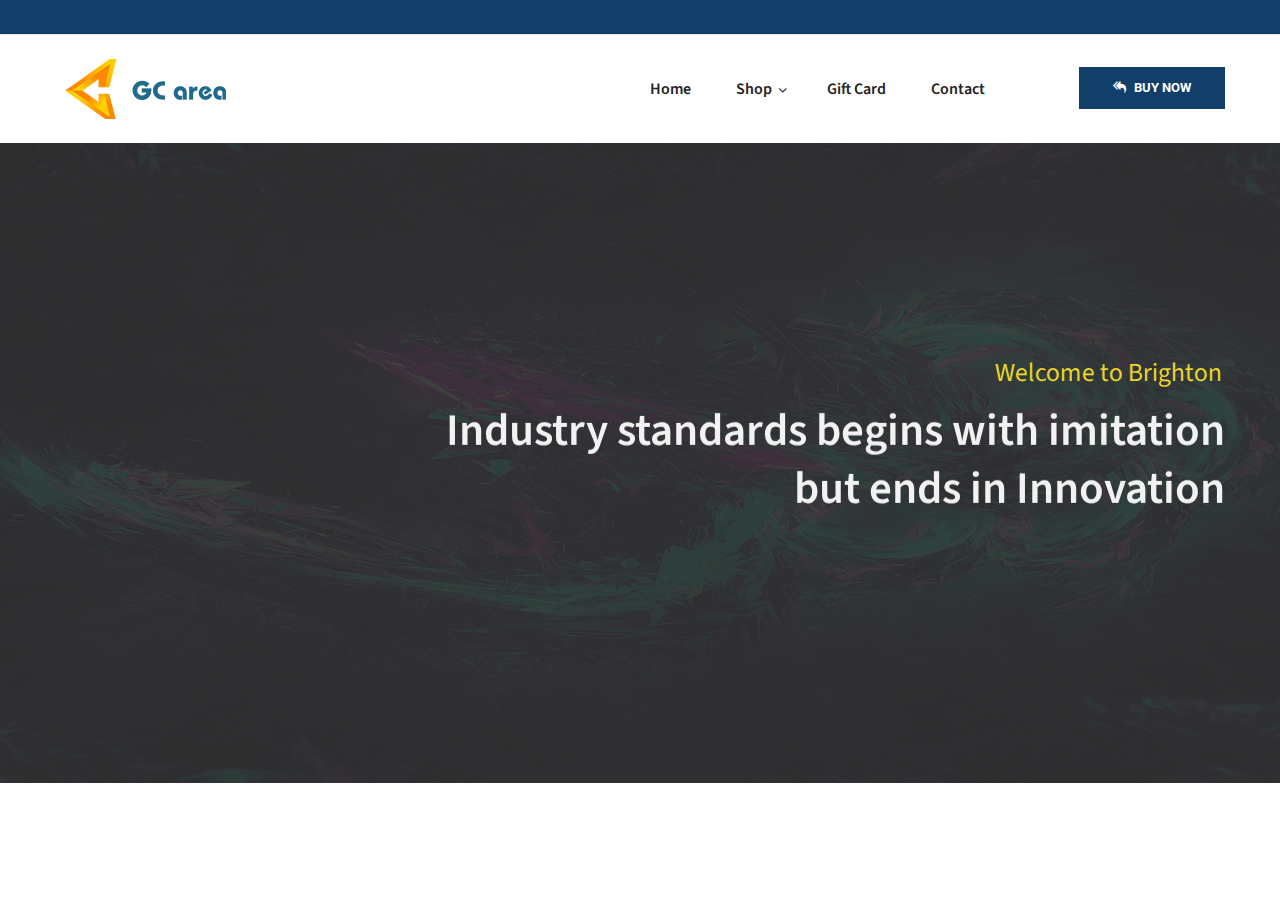
==== commit a36c23b1: "Update index.html" ====
--- a/index.html
+++ b/index.html
@@ -2,7 +2,7 @@
 <html>
 <head>
 <meta charset="utf-8">
-<title>Brighton : Industry HTML Template | Home style two</title>
+<title>GC area | Cheap Gift Card Market</title>
 <!-- Stylesheets -->
 <link href="css/bootstrap.css" rel="stylesheet">
 <link href="css/nouislider.css" rel="stylesheet">
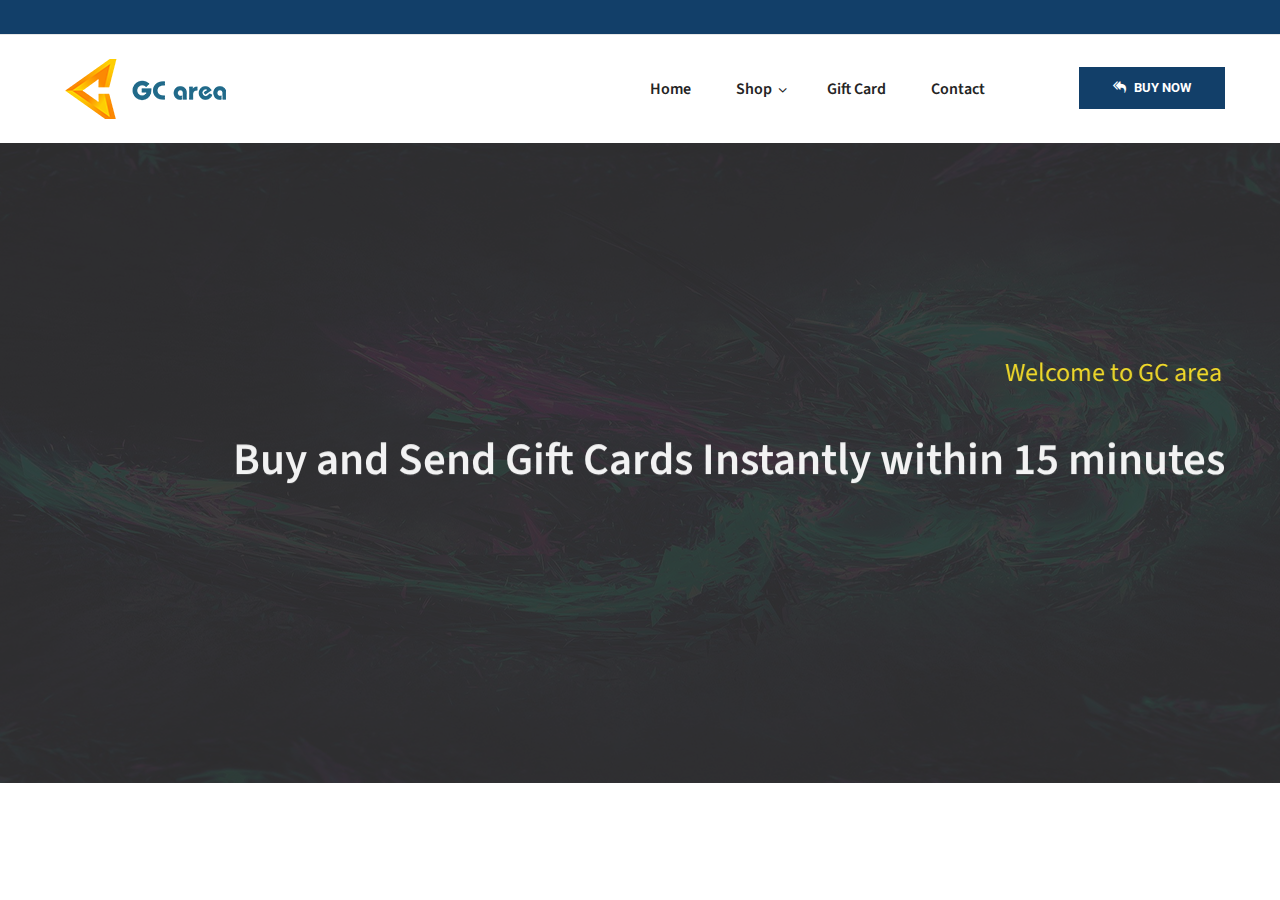
==== commit 3a60923f: "Update index.html" ====
--- a/index.html
+++ b/index.html
@@ -143,7 +143,7 @@
                     data-elementdelay="0.01"
                     data-endelementdelay="0.3"
                     data-endspeed="1200"
-                    data-endeasing="Power4.easeIn"><div class="subtitle-text">Welcome to Brighton</div></div>
+                    data-endeasing="Power4.easeIn"><div class="subtitle-text">Welcome to GC area</div></div>
                     
                     <div class="tp-caption text-right sft sfb tp-resizeme"
                     data-x="right" data-hoffset="-15"
@@ -156,7 +156,7 @@
                     data-elementdelay="0.01"
                     data-endelementdelay="0.3"
                     data-endspeed="1200"
-                    data-endeasing="Power4.easeIn"><h2>Industry standards begins with imitation<br>but ends in Innovation</h2></div>
+                    data-endeasing="Power4.easeIn"><h2>Buy and Send Gift Cards Instantly within 15 minutes</h2></div>
                     
                     <div class="tp-caption sfr sfb tp-resizeme"
                     data-x="right" data-hoffset="-15"
@@ -190,7 +190,7 @@
                     data-elementdelay="0.01"
                     data-endelementdelay="0.3"
                     data-endspeed="1200"
-                    data-endeasing="Power4.easeIn"><div class="border-title">Brighton Industrial Solutions</div></div>
+                    data-endeasing="Power4.easeIn"><div class="border-title">GC area Digital Solutions</div></div>
                     
                     <div class="tp-caption sfl sfb tp-resizeme"
                     data-x="left" data-hoffset="15"
@@ -203,7 +203,7 @@
                     data-elementdelay="0.01"
                     data-endelementdelay="0.3"
                     data-endspeed="1200"
-                    data-endeasing="Power4.easeIn"><h2>Industry is the art of directing the<br>great source of Power</h2></div>
+                    data-endeasing="Power4.easeIn"><h2>Buy premium gift cards and<br>send by email, text, or hand delive</h2></div>
                     
                     <div class="tp-caption sfr sfb tp-resizeme"
                     data-x="left" data-hoffset="15"
@@ -238,7 +238,7 @@
                     data-elementdelay="0.01"
                     data-endelementdelay="0.3"
                     data-endspeed="1200"
-                    data-endeasing="Power4.easeIn"><div class="subtitle-text">We are Brighton Industry</div></div>
+                    data-endeasing="Power4.easeIn"><div class="subtitle-text">We are GC area</div></div>
                     
                     <div class="tp-caption text-center sft sfb tp-resizeme"
                     data-x="center" data-hoffset="0"
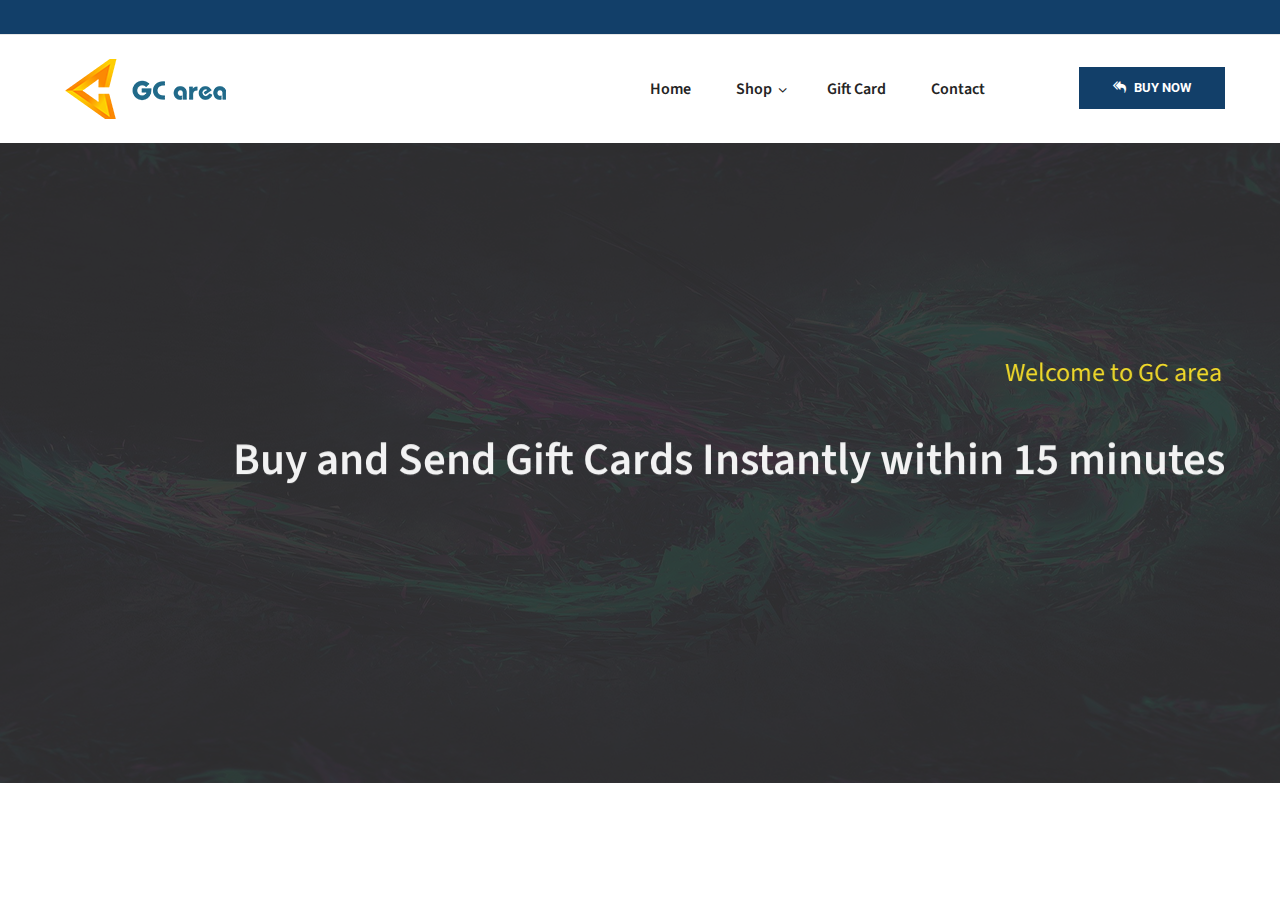
==== commit 40c33bb0: "Update index.html" ====
--- a/index.html
+++ b/index.html
@@ -169,7 +169,7 @@
                     data-elementdelay="0.01"
                     data-endelementdelay="0.3"
                     data-endspeed="1200"
-                    data-endeasing="Power4.easeIn"><a href="#" class="theme-btn btn-style-one">contact us</a></div>
+                    data-endeasing="Power4.easeIn"><a href="shop.html" class="theme-btn btn-style-one">Buy Now</a></div>
                     
                     </li>
                     
@@ -216,7 +216,7 @@
                     data-elementdelay="0.01"
                     data-endelementdelay="0.3"
                     data-endspeed="1200"
-                    data-endeasing="Power4.easeIn"><a href="#" class="theme-btn btn-style-one">VIEW SOLUTIONS</a> &ensp;&ensp; <a href="#" class="theme-btn btn-style-two">CONTACT US</a></div>
+                    data-endeasing="Power4.easeIn"><a href="shop.html" class="theme-btn btn-style-one">BUY NOW</a> &ensp;&ensp; <a href="contact.html" class="theme-btn btn-style-two">CONTACT US</a></div>
                     
                     
                     </li>
@@ -251,7 +251,7 @@
                     data-elementdelay="0.01"
                     data-endelementdelay="0.3"
                     data-endspeed="1200"
-                    data-endeasing="Power4.easeIn"><h2>We are the Top Industrial Manufacturer providing<br> the highest quality products</h2></div>
+                    data-endeasing="Power4.easeIn"><h2>WSelect a Gift Card or eGift Card Design<br> All-in-one corporate digital gifting platform</h2></div>
                     
                     <div class="tp-caption sfr sfb tp-resizeme"
                     data-x="center" data-hoffset="0"
@@ -264,7 +264,7 @@
                     data-elementdelay="0.01"
                     data-endelementdelay="0.3"
                     data-endspeed="1200"
-                    data-endeasing="Power4.easeIn"><a href="#" class="theme-btn btn-style-one">contact us</a></div>
+                    data-endeasing="Power4.easeIn"><a href="shop.html" class="theme-btn btn-style-one">Buy Now</a></div>
                     
                     
                     </li>
